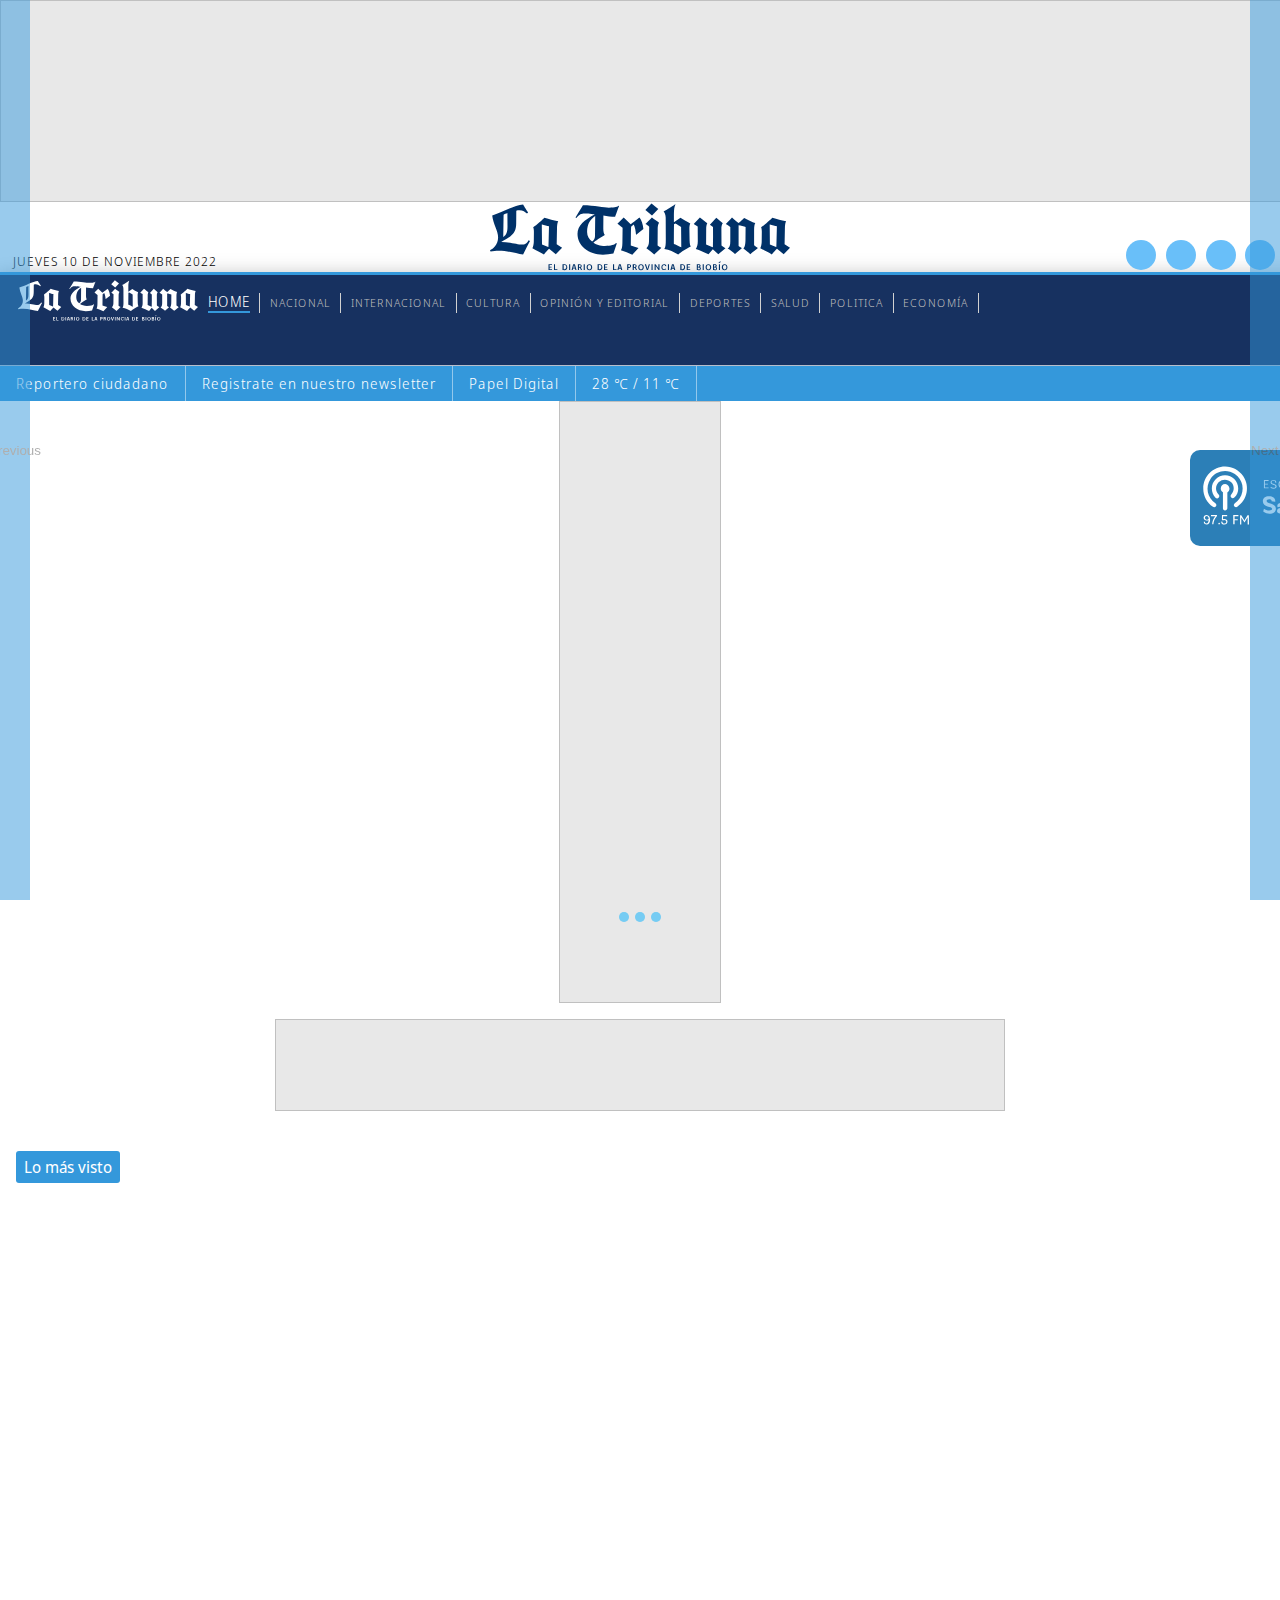
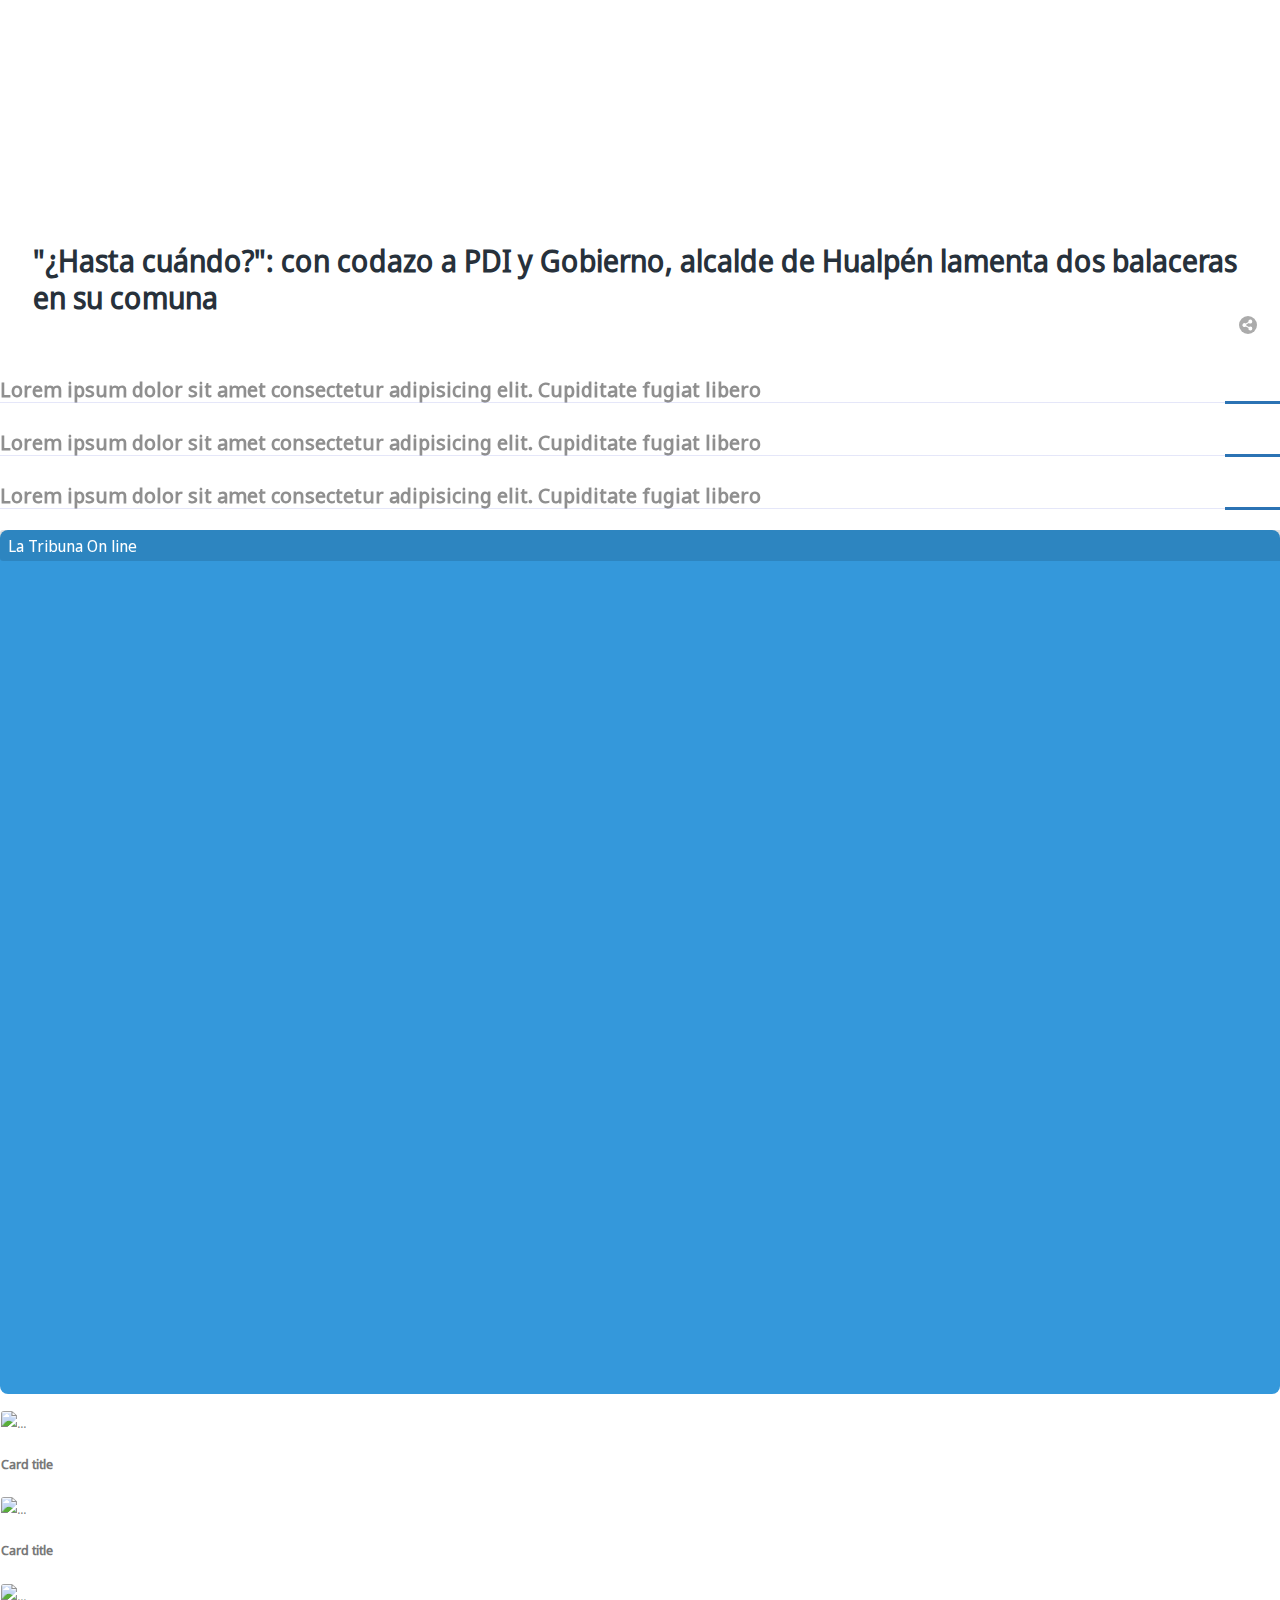
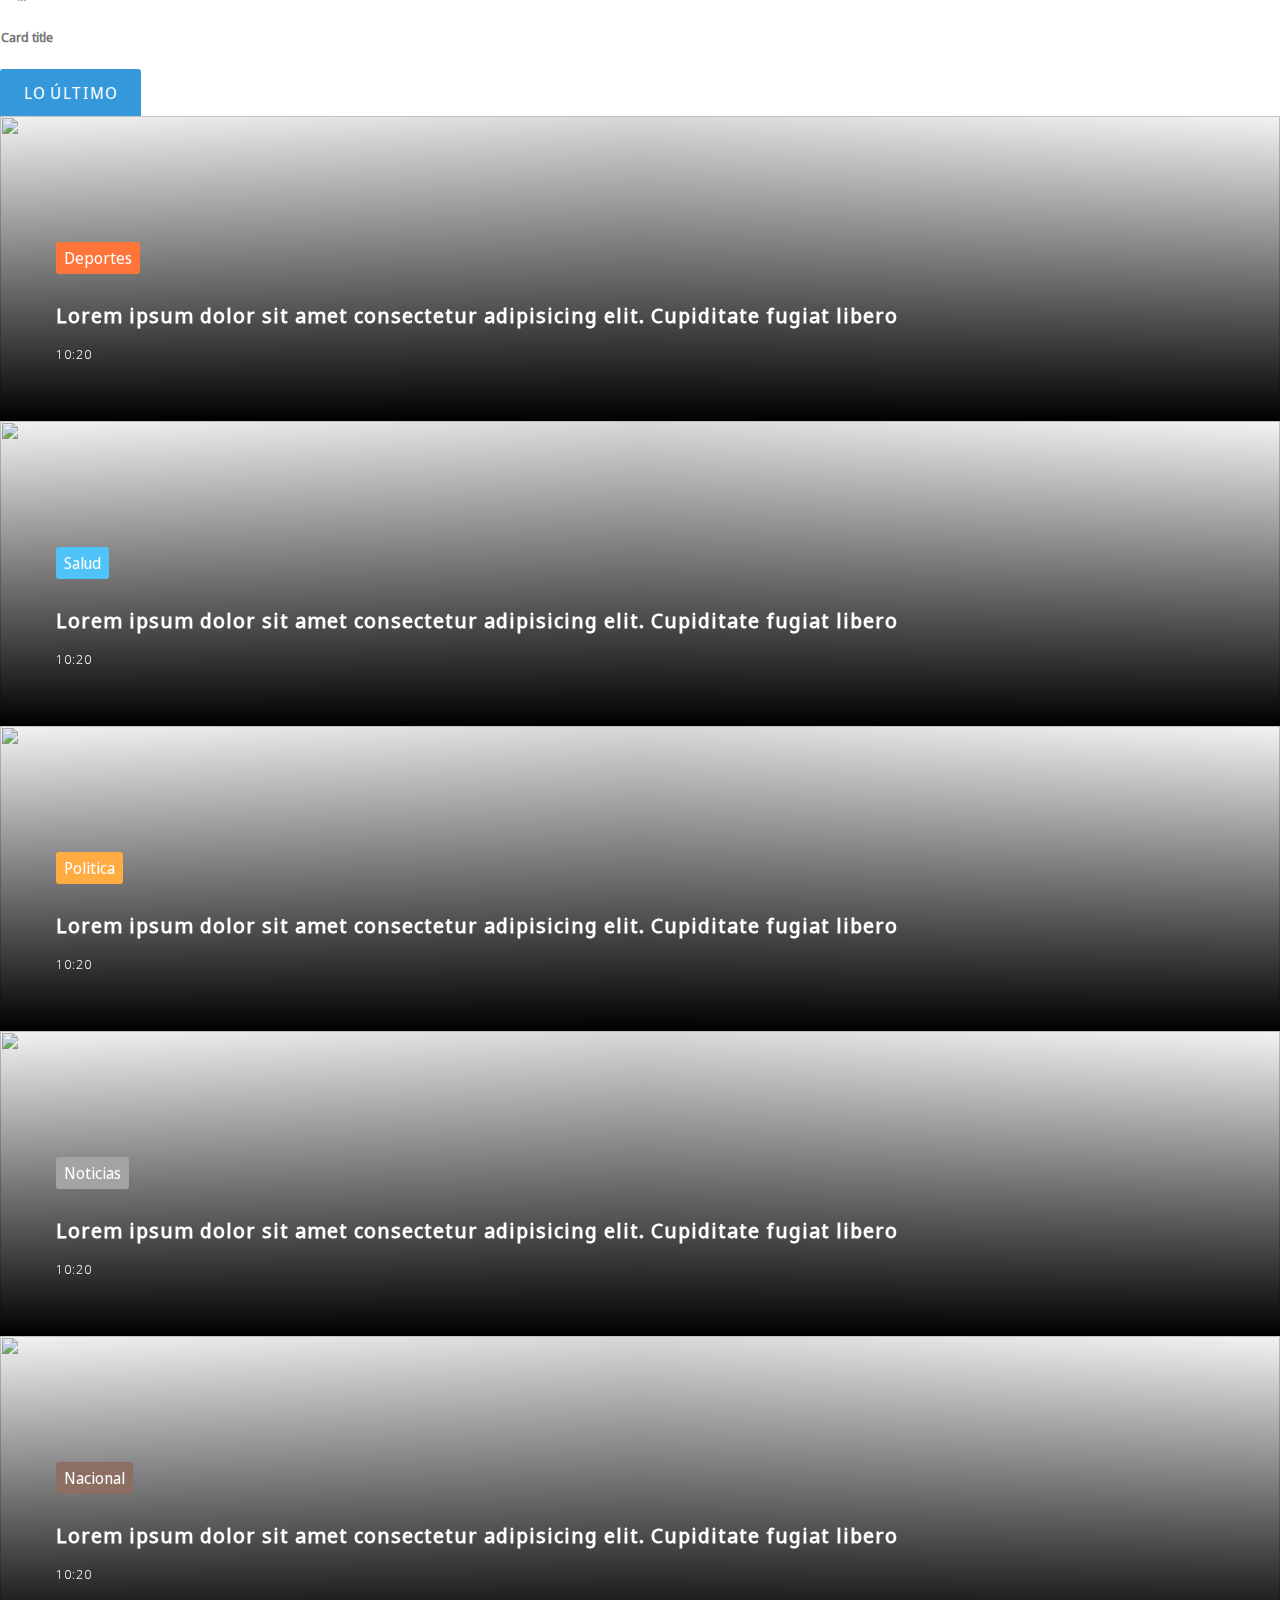
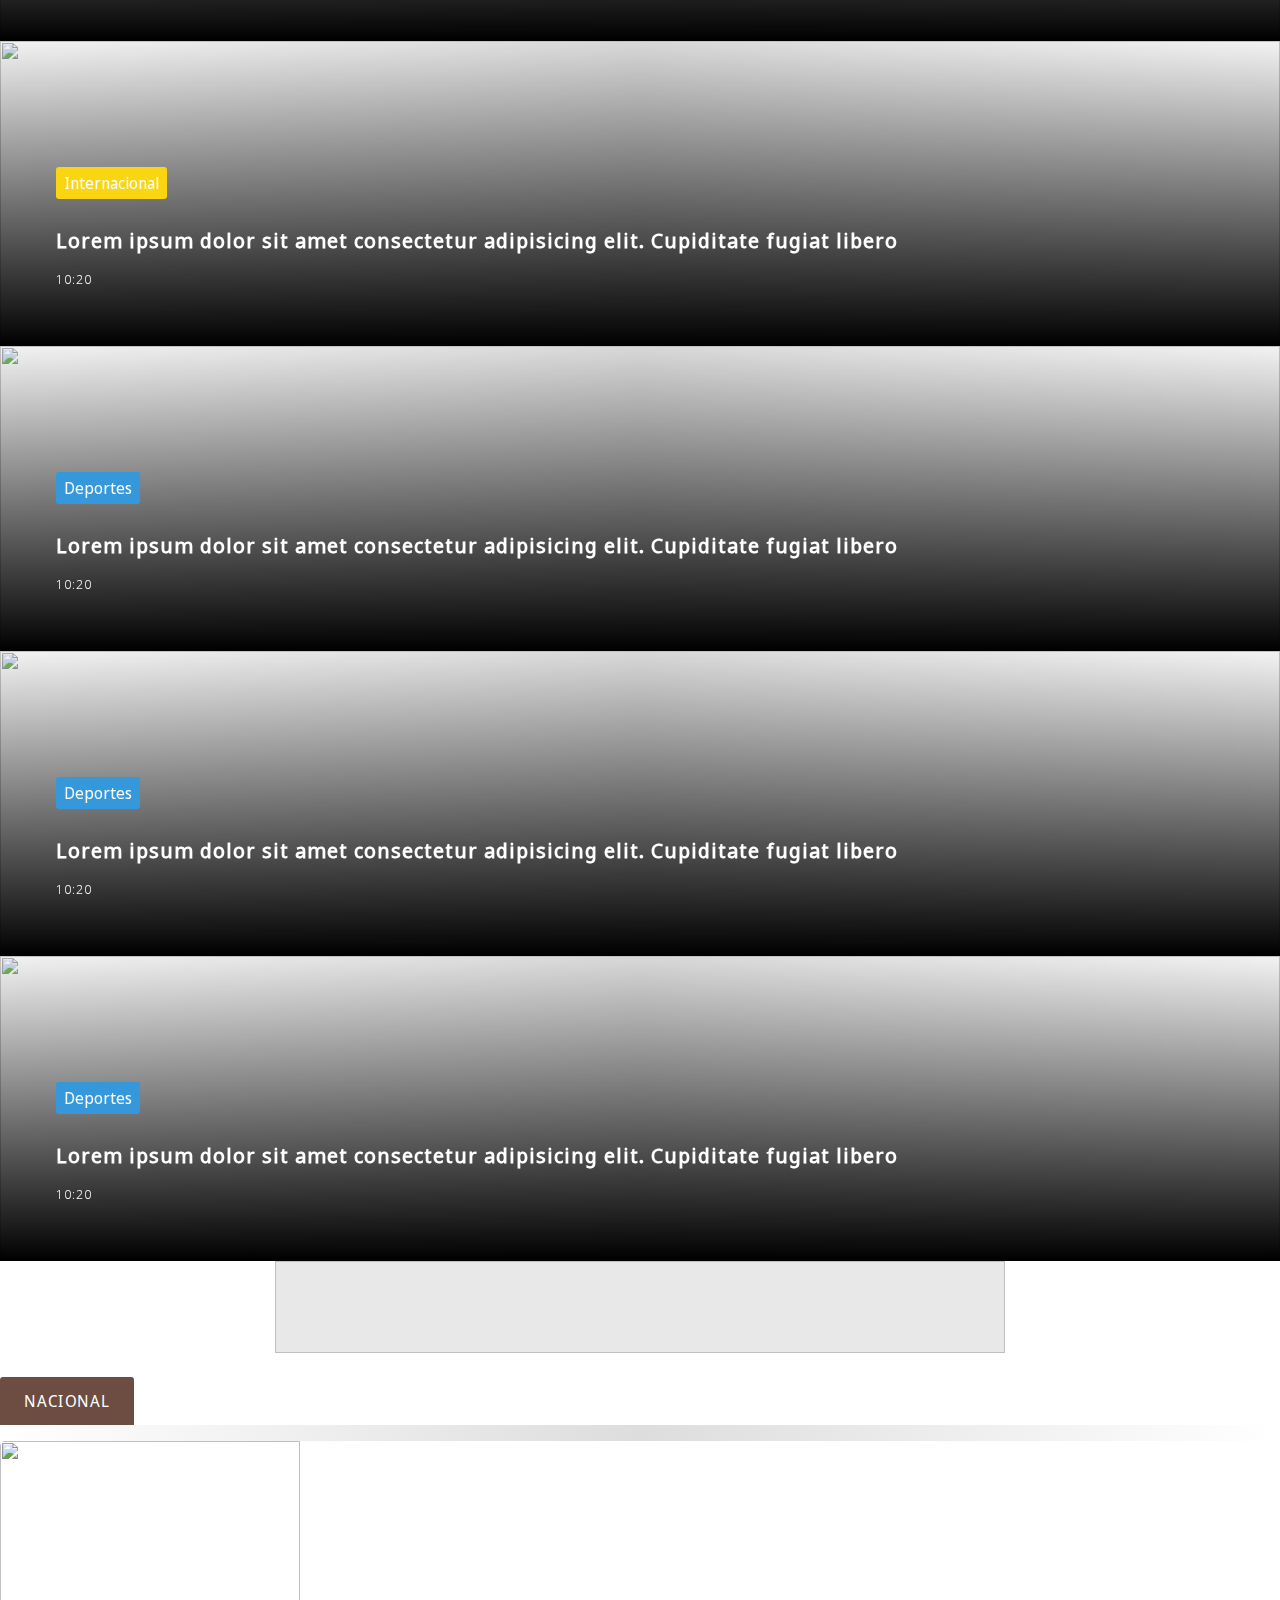
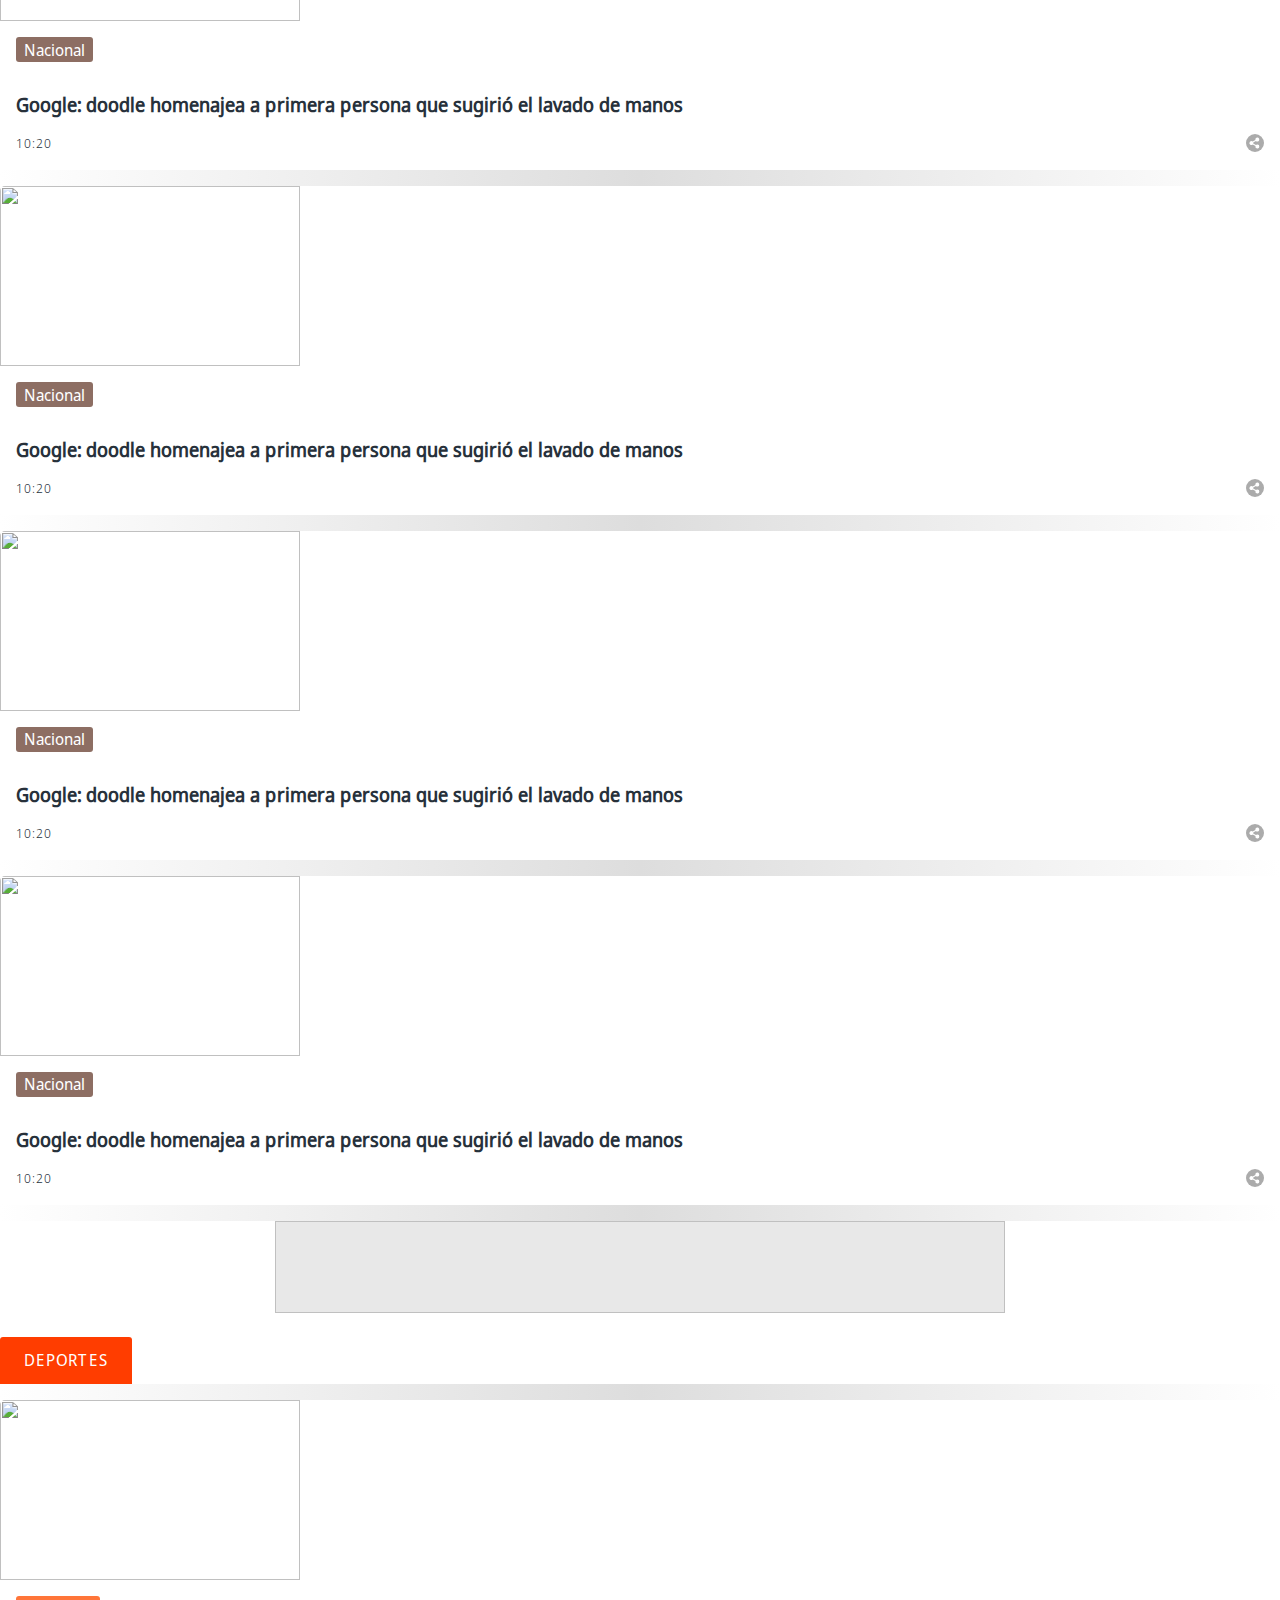
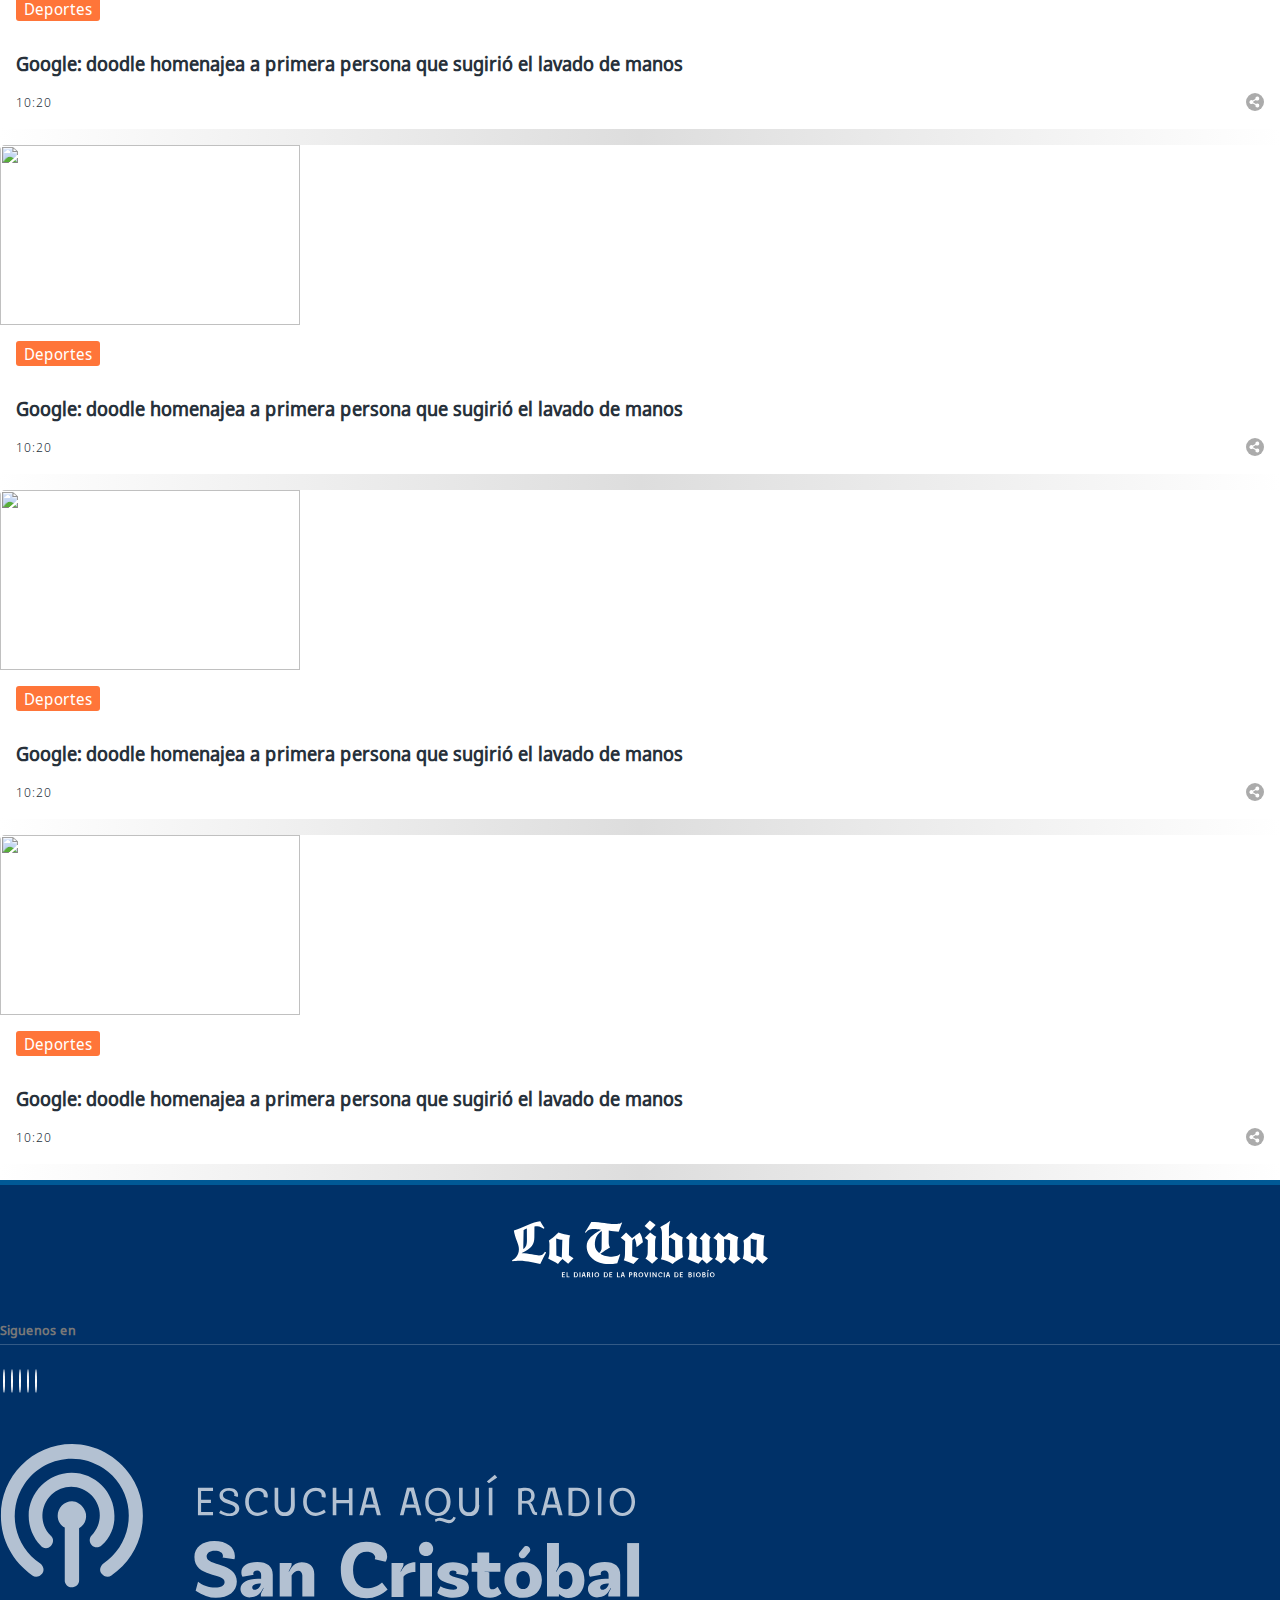
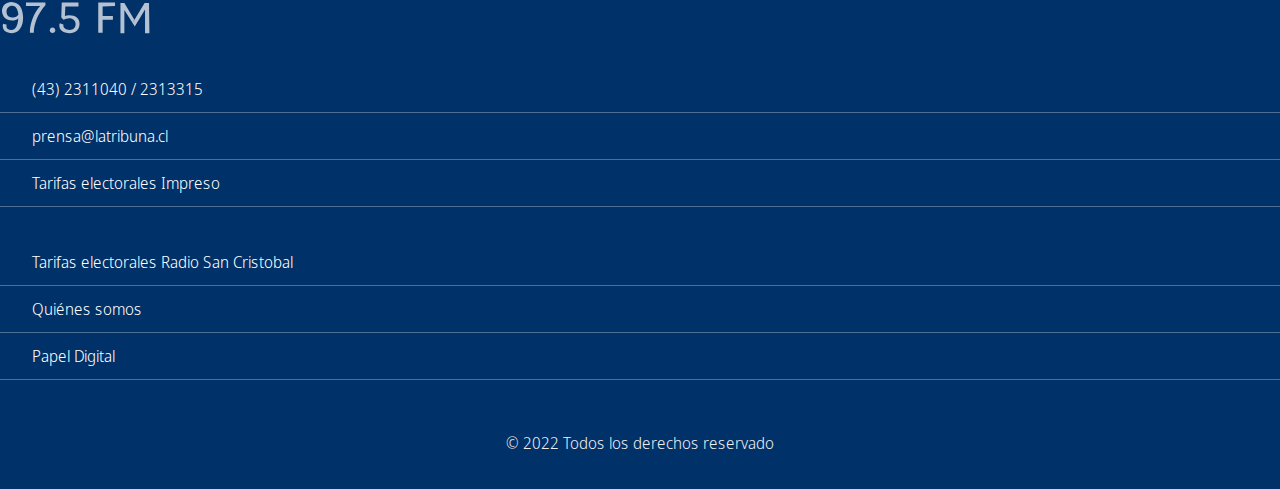
==== index.html @ 20e15575 "Se guardan los cambios" ====
<!DOCTYPE html>
<html lang="en">
<head>
	<meta charset="UTF-8">
	<title>La Tribuna</title>
	<meta name="viewport" content="width=device-width, initial-scale=1  maximum-scale=1 user-scalable=no">
	<meta name="mobile-web-app-capable" content="yes">
	<meta name="apple-mobile-web-app-capable" content="yes">
	<meta name="apple-touch-fullscreen" content="yes">
	<meta name="HandheldFriendly" content="True">
	<link href="https://cdn.jsdelivr.net/npm/bootstrap@5.2.2/dist/css/bootstrap.min.css" rel="stylesheet" integrity="sha384-Zenh87qX5JnK2Jl0vWa8Ck2rdkQ2Bzep5IDxbcnCeuOxjzrPF/et3URy9Bv1WTRi" crossorigin="anonymous">
	
	<link rel="shortcut icon" href="img/favicon.png">
	<link rel="stylesheet" href="css/main.css">
</head>
<body>

	<!-- INICIO HEADER -->
	<header>
		<!-- INICIO DE ADS SUPERIOR -->
		<div class="infoAdd">

		</div>
		<!-- CIERRE DE ADS SUPERIOR -->
		<div class="logoHeader container py-3">
			<div class="logoHeader__date">
				<p>Jueves 10 de Noviembre 2022</p>
			</div>
			<div class="logoHeader__img">
				<img src="./img/logo-header-azul.svg" alt="La Tribuna">
			</div>
			<div class="logoHeader__redes">
				<div class="logoHeader__redes-content">
					<a href="" class="redes"><i class="fa fa-facebook"></i></a>
					<a href="" class="redes"><i class="fa fa-twitter"></i></a>
					<a href="" class="redes"><i class="fa fa-instagram"></i></a>
					<a href="" class="redes"><i class="fa-brands fa-youtube"></i></a>
				</div>
			</div>
		</div>
	
		<nav id="nav" class="navbar navbar-dark bg-dark">
				<div class="container d-flex justify-content-start">
	
				 <div class="brandMenu">
	
					  <a class="navbar-brand d-none" href="#">
						<img src="./img/logo-header.svg" alt="La Tribuna" width="180">
					  </a>
			
					  <ul class="menu">
						<li>
						  <a href="#" class="active" >Home</a>
						</li>
						<li class="btn-group dropdown-toggle" data-bs-toggle="dropdown" data-bs-auto-close="true" aria-expanded="false">
						  <a href="#" target="_blank">Nacional</a>
						  <ul class="dropdown-menu">
							<li><a class="dropdown-item" href="#">Menu item</a></li>
							<li><a class="dropdown-item" href="#">Menu item</a></li>
							<li><a class="dropdown-item" href="#">Menu item</a></li>
						  </ul>
						</li>
						<li>
						  <a href="#" target="_blank">Internacional</a>
						</li>
						<li>
						  <a href="#" target="_blank">Cultura</a>
						</li>
						<li>
						  <a href="#" target="_blank">Opinión y editorial</a>
						</li>
						<li>
						  <a href="#" target="_blank">Deportes</a>
						</li>
						<li>
						  <a href="#" target="_blank">Salud</a>
						</li>
						<li>
						  <a href="#" target="_blank">Politica</a>
						</li>
						<li>
						  <a href="#" target="_blank">Economía</a>
						</li>
						<!-- <li>
						  <a href="#" target="_blank">Policial</a>
						</li> -->
					  </ul>
					 
				 </div>
			
				</div>
			</nav>
			<div class="redesComunidad">
				<div class="container otro">
					<ul class="opcionesRedes">
						<li><a href="#" target="_blank"><i class="fa-regular fa-message"></i> Reportero ciudadano</a></li>
						<li><a href="#" target="_blank"><i class="fa-solid fa-newspaper"></i> Registrate en nuestro newsletter</a></li>
						<li><a href="#" target="_blank"><i class="fa-regular fa-note-sticky"></i> Papel Digital</a></li>
						<li><a href="#" target="_blank"><i class="fa-solid fa-cloud-sun-rain"></i> 28 &#8451 / 11 &#8451</a></li>
					</ul>
				</div>
			</div>
	
		
		<div id="mierda">
		<nav id="nav" class="navbar navbar-dark bg-dark">
			<div class="container d-flex justify-content-start">

			 <div class="brandMenu">

				  <a class="navbar-brand" href="#">
					<img src="./img/logo-header.svg" alt="La Tribuna" width="180">
				  </a>
		
				  <ul class="menu">
					<li>
					  <a href="#" class="active">Home</a>
					</li>
					<li class="btn-group dropdown-toggle" data-bs-toggle="dropdown" data-bs-auto-close="true" aria-expanded="false">
					  <a href="#" target="_blank">Nacional</a>
					  <ul class="dropdown-menu">
						<li><a class="dropdown-item" href="#">Menu item</a></li>
						<li><a class="dropdown-item" href="#">Menu item</a></li>
						<li><a class="dropdown-item" href="#">Menu item</a></li>
					  </ul>
					</li>
					<li>
					  <a href="#" target="_blank">Internacional</a>
					</li>
					<li>
					  <a href="#" target="_blank">Cultura</a>
					</li>
					<li>
					  <a href="#" target="_blank">Opinión y editorial</a>
					</li>
					<li>
					  <a href="#" target="_blank">Deportes</a>
					</li>
					<li>
					  <a href="#" target="_blank">Salud</a>
					</li>
					<li>
					  <a href="#" target="_blank">Politica</a>
					</li>
					<li>
					  <a href="#" target="_blank">Economía</a>
					</li>
				  </ul>
				 
			 </div>
		
			  
			  <!-- <button class="navbar-toggler" type="button" data-bs-toggle="offcanvas" data-bs-target="#offcanvasDarkNavbar" aria-controls="offcanvasDarkNavbar">
				<span class="navbar-toggler-icon"></span>
			  </button>

			  <div class="offcanvas offcanvas-end text-bg-dark" tabindex="-1" id="offcanvasDarkNavbar" aria-labelledby="offcanvasDarkNavbarLabel">
				<div class="offcanvas-header">
				  <button type="button" class="btn-close btn-close-white" data-bs-dismiss="offcanvas" aria-label="Close"></button>
				</div>
				<div class="offcanvas-body">
					<div class="pronostico">
						<h4>28 &#8451</h4>
						<span>28 &#8451 / 11 &#8451</span>
						<a href="#" target="_blank"><i class="fa-solid fa-link"></i> Ver pronostico</a>
					</div>
					<form class="d-flex mb-4" role="search">
						<input class="form-control me-2" type="search" placeholder="Buscar" aria-label="Search">
						<button class="btn btn-success" type="submit">Buscar</button>
					  </form>
				  <ul class="navbar-nav justify-content-end flex-grow-1 pe-3">
					<li class="nav-item">
					  <a class="nav-link active" aria-current="page" href="#"><i class="fa-regular fa-message"></i> Reportero ciudadano</a>
					</li>
					<li class="nav-item">
					  <a class="nav-link active" href="#"><i class="fa-solid fa-newspaper"></i> Registrate en nuestro newsletter</a>
					</li>
					<li class="nav-item">
						<a class="nav-link active" href="#"><i class="fa-solid fa-tower-cell"></i> Escucha aquí radio San Cristobal</a>
					</li>
				  </ul>
	
				</div>
			  </div> -->


			</div>
		</nav>
		<div class="redesComunidad">
			<div class="container otro">
				<ul class="opcionesRedes">
					<li><a href="#" target="_blank"><i class="fa-regular fa-message"></i> Reportero ciudadano</a></li>
					<li><a href="#" target="_blank"><i class="fa-solid fa-newspaper"></i> Registrate en nuestro newsletter</a></li>
					<li><a href="#" target="_blank"><i class="fa-regular fa-note-sticky"></i> Papel Digital</a></li>
					<li><a href="#" target="_blank"><i class="fa-solid fa-cloud-sun-rain"></i> 28 &#8451 / 11 &#8451</a></li>
				</ul>
			</div>
		</div>

		</div>
	
		
	</header>
	<!-- CIERRE HEADER -->

	<!-- INICIO DE RADIO -->
	<div class="radio">
		<a href="#" target="_blank">
			<img src="./img/radio-san-cristobal-white.svg" alt="">
		</a>
	 </div>
	<!-- CIERRE DE RADIO -->
	<div class="container">
		<div class="row">
			<div class="col-2 pt-4">
				<div class="infoAdd__160-600" style="position: sticky; top: 120px;"></div>
			</div>
			<div class="col-10">
				<section class="my-4">
					<div class="container">
						<div class="row">
							<div class="col-12">
								<div class="infoAdd__90-728"></div>
							</div>
						</div>
						<div class="row">
			
							<!-- INICIO DE COL-8 -->
							<div class="col-8">
								<!-- INICIO SECTION CARD -->
								<section class="section section-gran-titular">
								
									<article class="article main-article">
										<div class="article-image" style="background-image: url(https://media.biobiochile.cl/wp-content/uploads/2022/11/alcalde-hualpen-lamenta-balaceras-criticas-gobierno-750x400.jpg)">
											<div class="category" style="position: absolute;top: 1rem;left: 1rem;">
												<a href="#" target="_blank">Lo más visto</a>
											</div>
										</div>
										<div class="article-text-container">
											<h2 class="article-title">
												"¿Hasta cuándo?": con codazo a PDI y Gobierno, alcalde de Hualpén lamenta dos balaceras en su comuna
											</h2>
											<div class="dateShare mt-3">
												<time class="text-secondary"><i class="fa-regular fa-clock"></i> 10:20</time>
				
												<div class="share-tool">
													<div class="despliega-redes">
														<a href="#" title="Compartir esta nota en Facebook"><i class="fa-brands fa-square-facebook"></i></a>
														<a href="#" title="¡Tuitealo!"><i class="fa-brands fa-square-twitter"></i></a>
														<a href="#" title="Compartir esta nota en Whatsapp"><i class="fa-brands fa-square-whatsapp"></i></a>
													</div>
													<div class="icono-compartir"></div>
												</div>
											</div>
										</div>
									</article>
								</section>
								<!-- CIERRE SECTION CARD -->
			
								<!-- INICIO DE ULTIMAS NOTICIAS -->
								<div id="carouselIndicators" class="carousel slide container" data-bs-ride="true">
			
									<div class="carousel-indicators">
										<button type="button" data-bs-target="#carouselIndicators" data-bs-slide-to="0" class="active" aria-current="true" aria-label="Slide 1"></button>
										<button type="button" data-bs-target="#carouselIndicators" data-bs-slide-to="1" aria-label="Slide 2"></button>
										<button type="button" data-bs-target="#carouselIndicators" data-bs-slide-to="2" aria-label="Slide 3"></button>
									</div>
									<div class="carousel-inner">
									<div class="carousel-item active">
										<div class="row">
											<div class="col-md-12">
												<h2 class="text-center bottom-separator py-3"><a href="#">Lorem ipsum dolor sit amet consectetur adipisicing elit. Cupiditate fugiat libero</a></h2>
											</div>
										</div>
									</div>
									<div class="carousel-item">
										<div class="row">
											<div class="col-md-12">
												<h2 class="text-center bottom-separator py-3"><a href="#">Lorem ipsum dolor sit amet consectetur adipisicing elit. Cupiditate fugiat libero</a></h2>	
											</div>
										</div>
									</div>
									<div class="carousel-item">
										<div class="row">
											<div class="col-md-12">
												<h2 class="text-center bottom-separator py-3"><a href="#">Lorem ipsum dolor sit amet consectetur adipisicing elit. Cupiditate fugiat libero</a></h2>
											</div>
										</div>
									</div>
									</div>
								</div>
								<!-- CIERRE DE ULTIMAS NOTICIAS -->
							
								
							</div>
							<!-- CIERRE DE COL-8 -->
			
							<div class="col-4">
								<!-- INICIO DE SEÑAL ONLINE -->
								<div id="online_laTribuna">
									<!-- CIERRE DE SEÑAL ONLINE -->
									<div class="containerIframe">
										<div class="category">
											<a href="#" target="_blank"><i class="fa-regular fa-circle-play"></i> La Tribuna On line</a>
										</div>
										<iframe class="responsive-iframe" src="https://player.vimeo.com/video/82481183?background=1" frameborder="0" allow="autoplay"></iframe>
									</div>
									<!-- INICIO DE EDICION IMPRESA -->
								</div>
			
			
								<div id="carouselIndicatorsEdicionImpresa" class="carousel slide container" data-bs-ride="true">
			
									<div class="carousel-indicators">
										<button type="button" data-bs-target="#carouselIndicatorsEdicionImpresa" data-bs-slide-to="0" class="active" aria-current="true" aria-label="Slide 1"></button>
										<button type="button" data-bs-target="#carouselIndicatorsEdicionImpresa" data-bs-slide-to="1" aria-label="Slide 2"></button>
										<button type="button" data-bs-target="#carouselIndicatorsEdicionImpresa" data-bs-slide-to="2" aria-label="Slide 3"></button>
									</div>
									<div class="carousel-inner">
									<div class="carousel-item active">
										<div class="row">
											<div class="col-md-12">
												<div class="card">
													<img src="http://placehold.jp/200x240.png" class="card-img-top" alt="...">
													<div class="card-body text-center">
													  <h5 class="card-title">Card title</h5>
													</div>
												</div>
											</div>
										</div>
									</div>
									<div class="carousel-item">
										<div class="row">
											<div class="col-md-12">
												<div class="card">
													<img src="http://placehold.jp/200x240.png" class="card-img-top" alt="...">
													<div class="card-body text-center">
													  <h5 class="card-title">Card title</h5>
													</div>
												</div>	
											</div>
										</div>
									</div>
									<div class="carousel-item">
										<div class="row">
											<div class="col-md-12">
												<div class="card">
													<img src="http://placehold.jp/200x240.png" class="card-img-top" alt="...">
													<div class="card-body text-center">
													  <h5 class="card-title">Card title</h5>
													</div>
												</div>
											</div>
										</div>
									</div>
									</div>
								</div>
								<!-- CIERRE DE EDICION IMPRESA -->
							</div>
						</div>
					</div>
				</section>
			
				<!-- INICIO SECTION LO ULTIMO -->
				<div class="headerSection container mt-5">
					<div class="category">
						<a href="#" target="_blank">Lo último</a>
					</div>
				</div>
				<section class="bodySection bgGrey">
					
				<div class="container py-3">
				<div class="row">
								<!-- INICIO DE LO ULTIMO -->
				<div id="carouselExampleIndicators" class="carousel slide container mt-3" data-bs-ride="true">
				
					<div class="carousel-inner">
					 
					  <div class="carousel-item active">
						<div class="row">
							<div class="col-md-4">
								<div class="contentInfoUltimasNoticias">
									<img src="https://media.biobiochile.cl/wp-content/uploads/2022/11/latam-pilotos-750x400.jpg" alt="">
									<div class="contentInfoUltimasNoticias__info">
										<div class="category deportes_secondary">
											<a href="#" target="_blank">Deportes</a>
										</div>
										<h2><a href="#">Lorem ipsum dolor sit amet consectetur adipisicing elit. Cupiditate fugiat libero</a></h2>
										
										<div class="dateShare">
											<time><i class="fa-regular fa-clock"></i> 10:20</time>
			
											<div class="share-tool">
												<div class="despliega-redes">
													<a href="#" title="Compartir esta nota en Facebook"><i class="fa-brands fa-square-facebook"></i></a>
													<a href="#" title="¡Tuitealo!"><i class="fa-brands fa-square-twitter"></i></a>
													<a href="#" title="Compartir esta nota en Whatsapp"><i class="fa-brands fa-square-whatsapp"></i></a>
												</div>
												<div class="icono-compartir"></div>
											</div>
										</div>
							
									</div>
								</div>
							</div>
							<div class="col-md-4">
								<div class="contentInfoUltimasNoticias">
									<img src="https://media.biobiochile.cl/wp-content/uploads/2022/11/fach-alto-mando-2023-750x400.jpg" alt="">
									<div class="contentInfoUltimasNoticias__info">
										<div class="category salud_secondary">
											<a href="#" target="_blank">Salud</a>
										</div>
										<h2><a href="#">Lorem ipsum dolor sit amet consectetur adipisicing elit. Cupiditate fugiat libero</a></h2>
										<div class="dateShare">
											<time><i class="fa-regular fa-clock"></i> 10:20</time>
			
											<div class="share-tool">
												<div class="despliega-redes">
													<a href="#" title="Compartir esta nota en Facebook"><i class="fa-brands fa-square-facebook"></i></a>
													<a href="#" title="¡Tuitealo!"><i class="fa-brands fa-square-twitter"></i></a>
													<a href="#" title="Compartir esta nota en Whatsapp"><i class="fa-brands fa-square-whatsapp"></i></a>
												</div>
												<div class="icono-compartir"></div>
											</div>
										</div>
									</div>
								</div>
							</div>
							<div class="col-md-4">
								<div class="contentInfoUltimasNoticias">
									<img src="https://media.biobiochile.cl/wp-content/uploads/2022/11/acuerdo-constitucional-2-750x400.png" alt="">
									<div class="contentInfoUltimasNoticias__info">
										<div class="category politica_secondary">
											<a href="#" target="_blank">Politica</a>
										</div>
										<h2><a href="#">Lorem ipsum dolor sit amet consectetur adipisicing elit. Cupiditate fugiat libero</a></h2>
										<div class="dateShare">
											<time><i class="fa-regular fa-clock"></i> 10:20</time>
			
											<div class="share-tool">
												<div class="despliega-redes">
													<a href="#" title="Compartir esta nota en Facebook"><i class="fa-brands fa-square-facebook"></i></a>
													<a href="#" title="¡Tuitealo!"><i class="fa-brands fa-square-twitter"></i></a>
													<a href="#" title="Compartir esta nota en Whatsapp"><i class="fa-brands fa-square-whatsapp"></i></a>
												</div>
												<div class="icono-compartir"></div>
											</div>
										</div>
									</div>
								</div>
							</div>
						</div>
					  </div>
					  <div class="carousel-item">
						<div class="row">
							<div class="col-md-4">
								<div class="contentInfoUltimasNoticias">
									<img src="https://media.biobiochile.cl/wp-content/uploads/2022/11/latam-pilotos-750x400.jpg" alt="">
									<div class="contentInfoUltimasNoticias__info">
										<div class="category noticias_secondary">
											<a href="#" target="_blank">Noticias</a>
										</div>
										<h2><a href="#">Lorem ipsum dolor sit amet consectetur adipisicing elit. Cupiditate fugiat libero</a></h2>
										<div class="dateShare">
											<time><i class="fa-regular fa-clock"></i> 10:20</time>
			
											<div class="share-tool">
												<div class="despliega-redes">
													<a href="#" title="Compartir esta nota en Facebook"><i class="fa-brands fa-square-facebook"></i></a>
													<a href="#" title="¡Tuitealo!"><i class="fa-brands fa-square-twitter"></i></a>
													<a href="#" title="Compartir esta nota en Whatsapp"><i class="fa-brands fa-square-whatsapp"></i></a>
												</div>
												<div class="icono-compartir"></div>
											</div>
										</div>
									</div>
								</div>
							</div>
							<div class="col-md-4">
								<div class="contentInfoUltimasNoticias">
									<img src="https://media.biobiochile.cl/wp-content/uploads/2022/11/fach-alto-mando-2023-750x400.jpg" alt="">
									<div class="contentInfoUltimasNoticias__info">
										<div class="category nacional_secondary">
											<a href="#" target="_blank">Nacional</a>
										</div>
										<h2><a href="#">Lorem ipsum dolor sit amet consectetur adipisicing elit. Cupiditate fugiat libero</a></h2>
										<div class="dateShare">
											<time><i class="fa-regular fa-clock"></i> 10:20</time>
			
											<div class="share-tool">
												<div class="despliega-redes">
													<a href="#" title="Compartir esta nota en Facebook"><i class="fa-brands fa-square-facebook"></i></a>
													<a href="#" title="¡Tuitealo!"><i class="fa-brands fa-square-twitter"></i></a>
													<a href="#" title="Compartir esta nota en Whatsapp"><i class="fa-brands fa-square-whatsapp"></i></a>
												</div>
												<div class="icono-compartir"></div>
											</div>
										</div>
									</div>
								</div>
							</div>
							<div class="col-md-4">
								<div class="contentInfoUltimasNoticias">
									<img src="https://media.biobiochile.cl/wp-content/uploads/2022/11/acuerdo-constitucional-2-750x400.png" alt="">
									<div class="contentInfoUltimasNoticias__info">
										<div class="category internacional_secondary">
											<a href="#" target="_blank">Internacional</a>
										</div>
										<h2><a href="#">Lorem ipsum dolor sit amet consectetur adipisicing elit. Cupiditate fugiat libero</a></h2>
										<div class="dateShare">
											<time><i class="fa-regular fa-clock"></i> 10:20</time>
			
											<div class="share-tool">
												<div class="despliega-redes">
													<a href="#" title="Compartir esta nota en Facebook"><i class="fa-brands fa-square-facebook"></i></a>
													<a href="#" title="¡Tuitealo!"><i class="fa-brands fa-square-twitter"></i></a>
													<a href="#" title="Compartir esta nota en Whatsapp"><i class="fa-brands fa-square-whatsapp"></i></a>
												</div>
												<div class="icono-compartir"></div>
											</div>
										</div>
									</div>
								</div>
							</div>
				
						</div>
					  </div>
					  <div class="carousel-item">
						<div class="row">
							<div class="col-md-4">
								<div class="contentInfoUltimasNoticias">
									<img src="https://media.biobiochile.cl/wp-content/uploads/2022/11/latam-pilotos-750x400.jpg" alt="">
									<div class="contentInfoUltimasNoticias__info">
										<div class="category">
											<a href="#" target="_blank">Deportes</a>
										</div>
										<h2><a href="#">Lorem ipsum dolor sit amet consectetur adipisicing elit. Cupiditate fugiat libero</a></h2>
										<div class="dateShare">
											<time><i class="fa-regular fa-clock"></i> 10:20</time>
			
											<div class="share-tool">
												<div class="despliega-redes">
													<a href="#" title="Compartir esta nota en Facebook"><i class="fa-brands fa-square-facebook"></i></a>
													<a href="#" title="¡Tuitealo!"><i class="fa-brands fa-square-twitter"></i></a>
													<a href="#" title="Compartir esta nota en Whatsapp"><i class="fa-brands fa-square-whatsapp"></i></a>
												</div>
												<div class="icono-compartir"></div>
											</div>
										</div>
									</div>
								</div>
							</div>
							<div class="col-md-4">
								<div class="contentInfoUltimasNoticias">
									<img src="https://media.biobiochile.cl/wp-content/uploads/2022/11/fach-alto-mando-2023-750x400.jpg" alt="">
									<div class="contentInfoUltimasNoticias__info">
										<div class="category">
											<a href="#" target="_blank">Deportes</a>
										</div>
										<h2><a href="#">Lorem ipsum dolor sit amet consectetur adipisicing elit. Cupiditate fugiat libero</a></h2>
										<div class="dateShare">
											<time><i class="fa-regular fa-clock"></i> 10:20</time>
			
											<div class="share-tool">
												<div class="despliega-redes">
													<a href="#" title="Compartir esta nota en Facebook"><i class="fa-brands fa-square-facebook"></i></a>
													<a href="#" title="¡Tuitealo!"><i class="fa-brands fa-square-twitter"></i></a>
													<a href="#" title="Compartir esta nota en Whatsapp"><i class="fa-brands fa-square-whatsapp"></i></a>
												</div>
												<div class="icono-compartir"></div>
											</div>
										</div>
									</div>
								</div>
							</div>
							<div class="col-md-4">
								<div class="contentInfoUltimasNoticias">
									<img src="https://media.biobiochile.cl/wp-content/uploads/2022/11/acuerdo-constitucional-2-750x400.png" alt="">
									<div class="contentInfoUltimasNoticias__info">
										<div class="category">
											<a href="#" target="_blank">Deportes</a>
										</div>
										<h2><a href="#">Lorem ipsum dolor sit amet consectetur adipisicing elit. Cupiditate fugiat libero</a></h2>
										<div class="dateShare">
											<time><i class="fa-regular fa-clock"></i> 10:20</time>
			
											<div class="share-tool">
												<div class="despliega-redes">
													<a href="#" title="Compartir esta nota en Facebook"><i class="fa-brands fa-square-facebook"></i></a>
													<a href="#" title="¡Tuitealo!"><i class="fa-brands fa-square-twitter"></i></a>
													<a href="#" title="Compartir esta nota en Whatsapp"><i class="fa-brands fa-square-whatsapp"></i></a>
												</div>
												<div class="icono-compartir"></div>
											</div>
										</div>
									</div>
								</div>
							</div>
				
						</div>
					  </div>
					  <button class="carousel-control-prev" type="button" data-bs-target="#carouselExampleIndicators" data-bs-slide="prev">
						<span class="carousel-control-prev-icon" aria-hidden="true"></span>
						<span class="visually-hidden">Previous</span>
					  </button>
					  <button class="carousel-control-next" type="button" data-bs-target="#carouselExampleIndicators" data-bs-slide="next">
						<span class="carousel-control-next-icon" aria-hidden="true"></span>
						<span class="visually-hidden">Next</span>
					  </button>
					</div>
				
				</div>
				<!-- CIERRE DE LO ULTIMO -->
						</div>
					</div>
				</section>
			
				<!-- INICIO DE ADDS  -->
				<div class="container">
					<div class="row">
						<div class="col-12">
							<div class="infoAdd__90-728 mt-5"></div>
						</div>
					</div>
				</div>
				<!-- CIERRE DE ADDS  -->
			
				<!-- INICIO SECTION -->
				<div class="headerSection container">
					<div class="category nacional_primary">
						<a href="#" target="_blank">Nacional</a>
					</div>
				</div>
			
				<section class="bodySection bgGrey">
					
					<div class="container py-3">
			
						<div class="row">
							<div class="col-md-12">
								<div class="row">

									<div class="col-md-3">
										<div class="cardSection">
												<img src="https://media.biobiochile.cl/wp-content/uploads/2022/11/balacera-cercanias-colegio-estudiantes-750x400.jpg" alt="">
												<div class="cardSection__text">
													<div class="category nacional_secondary">
														<a href="#" target="_blank">Nacional</a>
													</div>
													<h2><a href="#" target="_blank">Google: doodle homenajea a primera persona que sugirió el lavado de manos</a></h2>
													<div class="dateShare">
														<time><i class="fa-regular fa-clock"></i> 10:20</time>
														<div class="share-tool">
															<div class="despliega-redes">
																<a href="#" title="Compartir esta nota en Facebook"><i class="fa-brands fa-square-facebook"></i></a>
																<a href="#" title="¡Tuitealo!"><i class="fa-brands fa-square-twitter"></i></a>
																<a href="#" title="Compartir esta nota en Whatsapp"><i class="fa-brands fa-square-whatsapp"></i></a>
															</div>
															<div class="icono-compartir"></div>
														</div>
													</div>
												</div>
											</div>
									</div>
					
									<div class="col-md-3">
											<div class="cardSection">
												<img src="https://media.biobiochile.cl/wp-content/uploads/2022/11/balacera-cercanias-colegio-estudiantes-750x400.jpg" alt="">
												<div class="cardSection__text">
													<div class="category nacional_secondary">
														<a href="#" target="_blank">Nacional</a>
													</div>
													<h2><a href="#" target="_blank">Google: doodle homenajea a primera persona que sugirió el lavado de manos</a></h2>
													<div class="dateShare">
														<time><i class="fa-regular fa-clock"></i> 10:20</time>
														<div class="share-tool">
															<div class="despliega-redes">
																<a href="#" title="Compartir esta nota en Facebook"><i class="fa-brands fa-square-facebook"></i></a>
																<a href="#" title="¡Tuitealo!"><i class="fa-brands fa-square-twitter"></i></a>
																<a href="#" title="Compartir esta nota en Whatsapp"><i class="fa-brands fa-square-whatsapp"></i></a>
															</div>
															<div class="icono-compartir"></div>
														</div>
													</div>
												</div>
											</div>
									</div>
					
									<div class="col-md-3">
											<div class="cardSection">
												<img src="https://media.biobiochile.cl/wp-content/uploads/2022/11/lechera-chilena-manuka-obtiene-certificacion-internacional-750x400.jpg" alt="">
												<div class="cardSection__text">
													<div class="category nacional_secondary">
														<a href="#" target="_blank">Nacional</a>
													</div>
													<h2><a href="#" target="_blank">Google: doodle homenajea a primera persona que sugirió el lavado de manos</a></h2>
													<div class="dateShare">
														<time><i class="fa-regular fa-clock"></i> 10:20</time>
														<div class="share-tool">
															<div class="despliega-redes">
																<a href="#" title="Compartir esta nota en Facebook"><i class="fa-brands fa-square-facebook"></i></a>
																<a href="#" title="¡Tuitealo!"><i class="fa-brands fa-square-twitter"></i></a>
																<a href="#" title="Compartir esta nota en Whatsapp"><i class="fa-brands fa-square-whatsapp"></i></a>
															</div>
															<div class="icono-compartir"></div>
														</div>
													</div>
												</div>
											</div>
									</div>
					
									<div class="col-md-3">
											<div class="cardSection">
												<img src="https://media.biobiochile.cl/wp-content/uploads/2022/11/balacera-cercanias-colegio-estudiantes-750x400.jpg" alt="">
												<div class="cardSection__text">
													<div class="category nacional_secondary">
														<a href="#" target="_blank">Nacional</a>
													</div>
													<h2><a href="#" target="_blank">Google: doodle homenajea a primera persona que sugirió el lavado de manos</a></h2>
													<div class="dateShare">
														<time><i class="fa-regular fa-clock"></i> 10:20</time>
														<div class="share-tool">
															<div class="despliega-redes">
																<a href="#" title="Compartir esta nota en Facebook"><i class="fa-brands fa-square-facebook"></i></a>
																<a href="#" title="¡Tuitealo!"><i class="fa-brands fa-square-twitter"></i></a>
																<a href="#" title="Compartir esta nota en Whatsapp"><i class="fa-brands fa-square-whatsapp"></i></a>
															</div>
															<div class="icono-compartir"></div>
														</div>
													</div>
												</div>
											</div>
									</div>
					
								</div>
							</div>
						</div>
					</div>
				</section>
				<!-- CIERRE SECTION -->
			
				<!-- INICIO DE ADDS  -->
					<div class="container">
						<div class="row">
							<div class="col-12">
								<div class="infoAdd__90-728 mt-5"></div>
							</div>
						</div>
					</div>
				<!-- CIERRE DE ADDS  -->
			
				<!-- INICIO SECTION -->
				<div class="headerSection container">
					<div class="category deportes_primary">
						<a href="#" target="_blank">Deportes</a>
					</div>
				</div>
			
				<section class="bodySection bgGrey">
					<div class="container py-3">
						<div class="row">
							<div class="col-md-12">
								<div class="row">

									<div class="col-md-3">
										<div class="cardSection">
												<img src="https://media.biobiochile.cl/wp-content/uploads/2022/11/balacera-cercanias-colegio-estudiantes-750x400.jpg" alt="">
												<div class="cardSection__text">
													<div class="category deportes_secondary">
														<a href="#" target="_blank">Deportes</a>
													</div>
													<h2><a href="#" target="_blank">Google: doodle homenajea a primera persona que sugirió el lavado de manos</a></h2>
													<div class="dateShare">
														<time><i class="fa-regular fa-clock"></i> 10:20</time>
														<div class="share-tool">
															<div class="despliega-redes">
																<a href="#" title="Compartir esta nota en Facebook"><i class="fa-brands fa-square-facebook"></i></a>
																<a href="#" title="¡Tuitealo!"><i class="fa-brands fa-square-twitter"></i></a>
																<a href="#" title="Compartir esta nota en Whatsapp"><i class="fa-brands fa-square-whatsapp"></i></a>
															</div>
															<div class="icono-compartir"></div>
														</div>
													</div>
												</div>
											</div>
									</div>
					
									<div class="col-md-3">
											<div class="cardSection">
												<img src="https://media.biobiochile.cl/wp-content/uploads/2022/11/balacera-cercanias-colegio-estudiantes-750x400.jpg" alt="">
												<div class="cardSection__text">
													<div class="category deportes_secondary">
														<a href="#" target="_blank">Deportes</a>
													</div>
													<h2><a href="#" target="_blank">Google: doodle homenajea a primera persona que sugirió el lavado de manos</a></h2>
													<div class="dateShare">
														<time><i class="fa-regular fa-clock"></i> 10:20</time>
														<div class="share-tool">
															<div class="despliega-redes">
																<a href="#" title="Compartir esta nota en Facebook"><i class="fa-brands fa-square-facebook"></i></a>
																<a href="#" title="¡Tuitealo!"><i class="fa-brands fa-square-twitter"></i></a>
																<a href="#" title="Compartir esta nota en Whatsapp"><i class="fa-brands fa-square-whatsapp"></i></a>
															</div>
															<div class="icono-compartir"></div>
														</div>
													</div>
												</div>
											</div>
									</div>
					
									<div class="col-md-3">
											<div class="cardSection">
												<img src="https://media.biobiochile.cl/wp-content/uploads/2022/11/lechera-chilena-manuka-obtiene-certificacion-internacional-750x400.jpg" alt="">
												<div class="cardSection__text">
													<div class="category deportes_secondary">
														<a href="#" target="_blank">Deportes</a>
													</div>
													<h2><a href="#" target="_blank">Google: doodle homenajea a primera persona que sugirió el lavado de manos</a></h2>
													<div class="dateShare">
														<time><i class="fa-regular fa-clock"></i> 10:20</time>
														<div class="share-tool">
															<div class="despliega-redes">
																<a href="#" title="Compartir esta nota en Facebook"><i class="fa-brands fa-square-facebook"></i></a>
																<a href="#" title="¡Tuitealo!"><i class="fa-brands fa-square-twitter"></i></a>
																<a href="#" title="Compartir esta nota en Whatsapp"><i class="fa-brands fa-square-whatsapp"></i></a>
															</div>
															<div class="icono-compartir"></div>
														</div>
													</div>
												</div>
											</div>
									</div>
					
									<div class="col-md-3">
											<div class="cardSection">
												<img src="https://media.biobiochile.cl/wp-content/uploads/2022/11/balacera-cercanias-colegio-estudiantes-750x400.jpg" alt="">
												<div class="cardSection__text">
													<div class="category deportes_secondary">
														<a href="#" target="_blank">Deportes</a>
													</div>
													<h2><a href="#" target="_blank">Google: doodle homenajea a primera persona que sugirió el lavado de manos</a></h2>
													<div class="dateShare">
														<time><i class="fa-regular fa-clock"></i> 10:20</time>
														<div class="share-tool">
															<div class="despliega-redes">
																<a href="#" title="Compartir esta nota en Facebook"><i class="fa-brands fa-square-facebook"></i></a>
																<a href="#" title="¡Tuitealo!"><i class="fa-brands fa-square-twitter"></i></a>
																<a href="#" title="Compartir esta nota en Whatsapp"><i class="fa-brands fa-square-whatsapp"></i></a>
															</div>
															<div class="icono-compartir"></div>
														</div>
													</div>
												</div>
											</div>
									</div>
			
								</div>
							</div>
						</div>
					</div>
				</section>
				<!-- CIERRE SECTION -->
			</div>
		</div>

	</div>

	

	<!-- INICIO DE FOOTER -->
	<!-- footer -->
	<div class="footer">
		<div class="container">
			<div class="row">
				<div class="col-12">
					<div class="about-us-foot">
						<img src="./img/logo-header.svg" alt="La Tribuna">
					</div>
				</div>
				<div class="col-md-4">
				
					<div class="col-md-12">
						<h5 class="text-white text-uppercase h6 siguenos">Siguenos en</h5>
						<div class="social-media">
							<a href=""><i class="fa fa-facebook"></i></a>
							<a href=""><i class="fa fa-twitter"></i></a>
							<a href=""><i class="fa fa-instagram"></i></a>
							<a href=""><i class="fa-brands fa-youtube"></i></a>
							<a href=""><i class="fa-solid fa-rss"></i></a>
						</div>
					</div>
					<div class="radio__footer">
						<a href="#">
							<img src="./img/radio-san-cristobal-white.svg" alt="logo">
						</a>
					</div>
				</div>

				<div class="col-md-4">
					<div class="col-md-12">
						<ul>
							<li><i class="fas fa-phone" aria-hidden="true"></i> <a href="tel:+56432311040">(43) 2311040 / 2313315</a></li>
							<li><i class="fas fa-envelope" aria-hidden="true"></i><a href="mailto:prensa@latribuna.cl"> prensa@latribuna.cl</a></li>
							<li><i class="far fa-newspaper" aria-hidden="true"></i> <a target="_blank" href="https://tarifas.servel.cl/visualizar/e00fb257cfbc2048d08678afe2abf142d3293169">Tarifas electorales Impreso</a></li>
						</ul>
					</div>
				</div>

				<div class="col-md-4">
					<ul>
						<li><i class="fas fa-globe" aria-hidden="true"></i> <a target="_blank" href="https://tarifas.servel.cl/visualizar/95ce67a95fb76ab3ab5441fd249abcbd1836d582">Tarifas electorales Radio San Cristobal</a></li>
						<li><i class="fa-solid fa-link"></i><a target="_blank" href="https://www.latribuna.cl/paginas/informacion-corporativa.html" title="Quienes Somos">Quiénes somos</a></li>
						<li><i class="fa-solid fa-link"></i><a target="_blank" href="https://diario.latribuna.cl/library" title="Papel digital">Papel Digital</a></li>
					</ul>
				</div>
			</div>
		

		
			
			<div class="copyright">
				<span>© 2022 Todos los derechos reservado </span>
			</div>
		</div>
	</div>
	<!-- end footer -->
	<!-- CIERRE DE FOOTER -->
	  



	<!-- scripts -->
	<script src="js/jquery.min.js"></script>
	<script src="https://kit.fontawesome.com/f6f28e61f7.js" crossorigin="anonymous"></script>
	<script src="https://cdn.jsdelivr.net/npm/bootstrap@5.2.2/dist/js/bootstrap.bundle.min.js" integrity="sha384-OERcA2EqjJCMA+/3y+gxIOqMEjwtxJY7qPCqsdltbNJuaOe923+mo//f6V8Qbsw3" crossorigin="anonymous"></script>
	<script src="js/main.js"></script>

</body>
</html>
---- css/main.css ----
@font-face {
    font-family: 'Noto Sans Display';
    src: url('../font/NotoSansDisplay-Light.woff') format('woff2'),
        url('../font/NotoSansDisplay-Light.woff') format('woff');
    font-weight: 300;
    font-style: normal;
    font-display: swap;
}

@font-face {
    font-family: 'Noto Sans Display';
    src: url('../font/NotoSansDisplay-Regular.woff2') format('woff2'),
        url('../font/NotoSansDisplay-Regular.woff') format('woff');
    font-weight: normal;
    font-style: normal;
    font-display: swap;
}

/* ------------------------------
  Import Google Web Font
---------------------------------*/
/* @import url('https://fonts.googleapis.com/css?family=Open+Sans:400,600,700'); */

/* ------------------------------
  General
---------------------------------*/
body {
	margin: 0;
	font-size: 16px;
	font-family: 'Noto Sans Display', sans-serif;
	background: #fff;
    /* background: #192d51; */
	background-size: cover;
	color: #787878;
	font-weight: 300;
}

.navbar{
    border-bottom: 1px solid #f0f0f0bd;
    height: 80px;
    width: 100%;
    padding: 5px 18px;
    border-top: 3px solid #3498db;
    box-shadow: 1px 7px 18px 5px rgb(0 0 0 / 25%);
}

.bg-dark {
	background-color: #173160!important;
}

.brandMenu{
	display: flex;
}

ul.menu{
	display: flex;
    margin: 0;
	padding: 0;
    list-style: none;
	align-items: center;
}

ul.menu li{
	border-right: 1px solid rgb(209, 209, 209);
    height: 20px;
    display: flex;
    align-items: center;
	padding: 0 0.6rem;
}

ul.menu li a{
	font-size: 0.7rem;
    letter-spacing: 1px;
	text-decoration: none;
	color: #bdbdbd;
	text-transform: uppercase;
}

ul.menu li a.active{
	font-size: 0.89rem;
    letter-spacing: 1px;
	text-decoration: none;
	color: #ffffff;
	text-transform: uppercase;
	border-bottom: 2px solid #3498db;
	position: relative;
}

/* ul.menu li a.active:after{
	position: absolute;
    content: '';
    width: 0px;
    height: 0px;
    border-style: solid;
    border-width: 0 10px 10px 10px;
    border-color: transparent transparent #3498db transparent;
    transform: rotate(180deg);
    top: 21px;
    left: 12px;
} */

.infoAdd{
	width: 100%;
	height: 200px;
    background-color: #e8e8e8;
    border: 1px solid silver;
}

.infoAdd__300-600{
    width: 300px;
    height: 600px;
    margin: 0 auto;
    background-color: #e8e8e8;
    border: 1px solid silver;
}

.infoAdd__300-200{
    width: 300px;
    height: 200px;
    margin: 0 auto;
    background-color: #e8e8e8;
    border: 1px solid silver;
}

.infoAdd__160-600{
    width: 160px;
    height: 600px;
    margin: 0 auto 1rem auto;
    background-color: #e8e8e8;
    border: 1px solid silver;
}

.infoAdd__90-728{
    width: 728px;
    height: 90px;
    margin: 0 auto 1.5rem auto;
    background-color: #e8e8e8;
    border: 1px solid silver;
}

.text-bg-dark {
    color: #fff!important;
    background-color: rgba(52,152,219,1)!important;
}

li.nav-item {
    border-bottom: 1px solid #fff;
}

li.nav-item a {
    letter-spacing: 1px;
}

li.nav-item a i {
    margin-right: 2px;
}
.pronostico{
    display: flex;
    flex-direction: column;
    background-color: rgb(0 0 0 / 15%);
    padding: 1rem;
    border-radius: 0.5rem;
    margin: 0 0 1rem 0;
}

.pronostico h4{
	text-align: center;
	border-bottom: 1px solid #fff;
	padding-bottom: 0.8rem;
}
.pronostico span{
	border-bottom: 1px solid #fff;
	padding-bottom: 0.4rem;
}

.pronostico a{
	color: #fff;
    text-decoration: none;
    padding-top: 0.7rem;
    padding-bottom: 0rem;
    letter-spacing: 1px;
    font-size: 0.89rem;
}

.contentInfoUltimasNoticias img{
	object-fit: cover;
	width: 100%;
	height: 300px;
}

.contentInfoUltimasNoticias{
	position: relative;
	z-index: 0;
	width: 100%;
	height: auto;
	overflow: hidden;
}

.contentInfoUltimasNoticias:after{
	content:'';
	width: 100%;
	height: 320px;
	background: rgb(255,255,255);
	background: linear-gradient(180deg, rgba(255,255,255,0.19) 0%, rgba(0,0,0,1) 100%);
	position: absolute;
	bottom: 0;
	left: 0;
	z-index: 1;
}

.contentInfoUltimasNoticias__info{
	width: 100%;
	height: auto;
	position: absolute;
	bottom: 0;
	/* padding: 0 1.5rem 1.5rem 1.5rem; */
    padding: 0 2.5rem 3.5rem 3.5rem;
	z-index: 2;
}

.contentInfoUltimasNoticias__info h2{
	color: #fff;
    letter-spacing: 1px;
    font-size: 1.2rem;
    line-height: 27px;
    margin-bottom: 1rem;
}

.contentInfoUltimasNoticias__info h2 a{
	color: #fff;
	text-decoration: none;
}

.category{
    /* background: grey; */
    background:#3498db;
    padding: 0.3rem 0.5rem;
    display: inline-block;
    border-radius: 3px;
    margin-bottom: 0.8rem;
	font-weight: lighter;
    color: #fff!important;
    font-size: 1rem;
}
.category a{
	color: #fff!important;
	text-decoration: none;
	font-weight: 400;
    font-size: 1rem!important;
}

time{
	color: #fff;
	font-weight: 400;
	font-size:0.8rem;
	font-weight: lighter;
	letter-spacing: 1px;
}

.carousel-control-next, .carousel-control-prev {
    position: absolute;
    top: 0;
    bottom: 0;
    z-index: 1;
    display: flex;
    align-items: center;
    justify-content: center;
    width: 15%;
    padding: 0;
    color: rgb(96, 96, 96);
    text-align: center;
    background: 0 0;
    border: 0;
    opacity: .5;
    transition: opacity .15s ease;
}

.carousel-control-prev {
	left: 0;
    background: #3498db;
    width: 30px;
}

.carousel-control-next {
    right: 0;
	background: #3498db;
    width: 30px;
}

.bgGrey{
	/* background-color: #E3E3E3; */
    /* background: rgb(255,255,255);
    background: linear-gradient(180deg, rgba(255,255,255,0.852000175070028) 0%, rgba(227,227,227,1) 100%); */

    /* background: rgb(249,249,249);
    background: linear-gradient(180deg, rgba(249,249,249,0.852000175070028) 0%, rgba(227,227,227,1) 100%); */

    /* Permalink - use to edit and share this gradient: https://colorzilla.com/gradient-editor/#ffffff+0,dddddd+44,dddddd+57,ffffff+100&0+0,0+100 */
/* Permalink - use to edit and share this gradient: https://colorzilla.com/gradient-editor/#ffffff+0,dddddd+50,ffffff+100 */
background: rgb(255,255,255); /* Old browsers */
background: -moz-linear-gradient(left,  rgba(255,255,255,1) 0%, rgba(221,221,221,1) 50%, rgba(255,255,255,1) 100%); /* FF3.6-15 */
background: -webkit-linear-gradient(left,  rgba(255,255,255,1) 0%,rgba(221,221,221,1) 50%,rgba(255,255,255,1) 100%); /* Chrome10-25,Safari5.1-6 */
background: linear-gradient(to right,  rgba(255,255,255,1) 0%,rgba(221,221,221,1) 50%,rgba(255,255,255,1) 100%); /* W3C, IE10+, FF16+, Chrome26+, Opera12+, Safari7+ */
filter: progid:DXImageTransform.Microsoft.gradient( startColorstr='#ffffff', endColorstr='#ffffff',GradientType=1 ); /* IE6-9 */


}

.bgBlue{
	background-color: #3498db;
}

.noticias_primary{background: #939393!important;}
.noticias_secondary{background: #a3a3a3!important;}
.nacional_primary{background: #6D4C41!important;}
.nacional_secondary{background: #8D6E63!important;}
.internacional_primary{background: #eec70b!important;}
.internacional_secondary{background: #fad512!important;}
.cultura_primary{background: #D81B60!important;}
.cultura_secondary{background: #FF5C8D!important;}
.opinion_primary{background: #78909C!important;}
.opinion_secondary{background: #A7C0CD!important;}
.deportes_primary{background: #FF3D00!important;}
.deportes_secondary{background: #FF7539!important;}
.emprende_primary{background: #388E3C!important;}
.emprende_secondary{background: #6ABF69!important;}
.salud_primary{background: #0093C4!important;}
.salud_secondary{background: #4FC3F7!important;}
.politica_primary{background: #F57C00!important;;}
.politica_secondary{background: #FFAD42!important;;}
.economia_primary{background: #424242!important;;}
.economia_secondary{background: #6D6D6D!important;;}
.policial_primary{background: #002171!important;;}
.policial_secondary{background: #0D47A1!important;;}


.headerSection{
	width: 100%;
	height: auto;
	/* background: red; */
}

.headerSection .category{
    /* background: grey; */
    background: #3498db;
    padding: 0.8rem 1.5rem;
    display: inline-block;
    border-radius: 3px 3px 0 0;
	font-weight: lighter;
	margin-bottom: 0;
    text-transform: uppercase;
    letter-spacing: 1px;
}

.bodySection{
	width: 100%;
	height: auto;
	overflow: hidden;
    /* border-top: 1px solid #eaeaea; */
    /* box-shadow: 0px 0px 3px rgb(0 0 0 / 18%); */
	/* background: purple; */
}

/* cardSection */
.cardSection{
    width: 100%;
    height: auto;
    overflow: hidden;
    display: flex;
    flex-direction: column;
    justify-content: flex-start;
    background: #fff;
    margin: 1rem 0;
    /* box-shadow: 0px 0px 6px rgb(0 0 0 / 18%); */
    border-radius: 5px;
}

.cardSection img{
    object-fit: cover;
    width: 300px;
    height: 180px;
    margin: 0;
}

.cardSection__text .category{
    background: grey;
    padding: 0.1rem 0.5rem;
    display: inline-block;
    border-radius: 3px;
    margin-bottom: 0.8rem;
	font-weight: lighter;
}

.cardSection__text .category a{
    color: #fff;
	text-decoration: none;
	font-weight: 400;
    font-size: 0.8rem;
}

.cardSection__text{
    padding: 1rem;
    display: flex;
    flex-direction: column;
    align-items: start;
    justify-content: space-around;
}

.cardSection__text h2{
	color: #27313B;
    font-size: 1.2rem;
    line-height: 27px;
    margin-bottom: 1rem;
}

.cardSection__text h2 a{
	color: #27313B;
	text-decoration: none;
}

.cardSection__text time{
	color: #27313B;
	font-weight: 400;
	font-size: 0.8rem;
	font-weight: lighter;
	letter-spacing: 1px;
}

.section-gran-titular .article.main-article .article-image:before {
    content: "";
    display: block;
    padding-top: 52.8378378378%;
}

.section-gran-titular .article.main-article .article-title {
    font-size: 30px;
    font-weight: 700;
    line-height: 37px;
    margin-bottom: 0;
    color: #27313B;
}

.article.main-article .article-image {
    margin-bottom: 0;
    position: relative;
}

.article .article-image {
    margin-bottom: 12px;
    position: relative;
}

.article .article-image, .image-cover {
    background-position: 50%;
    background-size: cover;
}

.article.main-article .article-text-container {
    background-color: #fff;
    padding: 25px 15px 15px 25px;
    margin: -19px 8px 0;
    position: relative;
    z-index: 1;
    border-radius: 3px 3px 0;
}



.carousel-indicators .active {
    opacity: 1;
}
.carousel-indicators [data-bs-target] {
    box-sizing: content-box;
    flex: 0 1 auto;
    width: 10px;
    height:10px;
    padding: 0;
    margin-right: 3px;
    margin-left: 3px;
    text-indent: -999px;
    cursor: pointer;
    background-color: #50c3f7!important;
    background-clip: padding-box;
    border: 0;
    border-top: 10px solid transparent;
    border-bottom: 10px solid transparent;
    opacity: .5;
    transition: opacity .6s ease;
    border-radius: 100%;
    /* border: 2px solid #173160; */
}

.carousel-indicators {
    position: absolute;
    right: 0;
    bottom:0;
    left: 0;
    z-index: 2;
    display: flex;
    justify-content: center;
    padding: 0;
    margin-right: 15%;
    margin-bottom: -2rem;
    margin-left: 15%;
    list-style: none;
}

.carousel-inner a{
    text-decoration: none;
    color: #8f8f8f;
    font-size: 1.3rem;
}

.bottom-separator {
    position: relative;
}

.bottom-separator:after {
    background: linear-gradient(#2b73b4,#2b73b4) 100%/55px 3px no-repeat ,linear-gradient(rgba(0,16,194,.1),rgba(0,16,194,.1)) 0/100% 1px no-repeat;
    bottom: 0px;
    content: "";
    display: block;
    height: 3px;
    left: 0;
    position: absolute;
    width: 100%;
}

#carouselIndicatorsEdicionImpresa img{
    /* width: 100%!important; */
    margin: 0 auto;
}

.card{
    border: 1px solid transparent!important;
}

.card-img-top {
    border-top-left-radius: 3px!important;
    border-top-right-radius: 3px!important;
    border-bottom-right-radius: 3px!important;
    border-bottom-left-radius: 3px!important;
}

.logoHeader{
    display: flex;
    justify-content:space-around;
    align-items: center;
    background-color: #fff;
}

.logoHeader__date{
    width: 33.333%;
    height: 70px;
    display: flex;
    align-items: flex-end;
}

.logoHeader__date p{
    margin: 0 0 0 0.8rem;
    padding: 0;
    /* border: 1px solid red; */
    height: 20px;
    font-size: 0.79rem;
    letter-spacing: 1px;
    color: #000;
    text-transform: uppercase;
    
}

.logoHeader__img{
    width: 33.333%;
    display: flex;
    justify-content: center;
}

.logoHeader__redes{
    width: 33.333%;
    height: 70px;
    display: flex;
    align-items: flex-end;
    justify-content: center;
}

.logoHeader__redes-content{
    width: 100%;
    height: 35px;
    display: flex;
    align-items: center;
    justify-content: end;
}

/* .logoHeader__date,.logoHeader__img,.logoHeader__redes, .logoHeader__redes-content{
    border: 1px solid red;
} */

.logoHeader__redes-content a{
    width: 30px;
    height: 30px;
    display: flex;
    justify-content: center;
    align-items: center;
    margin: 0 0.3rem;
    text-decoration: none;
    border-radius: 100%;
    background: #69bff9;
    color: #fff;
}

.cardContentMedios{
    background: #e5f4ff;
    border-radius: 0.3rem;
    width: 100%;
    height: auto;
    display: flex;
    justify-content: center;
    align-items: center;
    padding: 1rem 0;
    border: 1px solid #d5dde2;
    box-shadow: 0px 1px 6px rgb(0 0 0 / 14%);
}



.cardContentMedios img{
    width: 100%;
    height: 70px;
}



.cardContentMedios .pronostico{
    display: flex;
    flex-direction: column;
    padding: 0;
    border-radius: 0.5rem;
    margin: 0;
    width: 90%;
    background-color: transparent;
}

.cardContentMedios .pronostico h5{
    text-align: center;
    border-bottom: 1px solid #3498db75;
    padding: 0;
    margin: 0 0 2px 0;
    color: #4d85c6;
    font-size: 1.3rem;
}
.cardContentMedios .pronostico span{
    border-bottom: 1px solid #3498db75;
	margin: 0 0 2px 0;
    padding: 0;
    color: #4d85c6;
    font-size: 0.8rem;
}

.cardContentMedios .pronostico a{
	color: #4d85c6;
    text-decoration: none;
    margin: 0;
    padding: 0;
    letter-spacing: 1px;
    font-size: 0.89rem;
}

.radio {
    width: 197px;
    opacity: 1;
    transition: all 0.3s ease-in-out;
    cursor: pointer;
    margin: 0;
    position: fixed;
    right: -133px;
    background: #2c7fb7;
    padding: 0.5rem 0.8rem;
    border-radius: 10px 0 0 10px;
    top:450px;
}

.radio:hover {
    width: 197px;
    opacity: 1;
    transition: all 0.3s ease-in-out;
    cursor: pointer;
    margin: 0;
    position: fixed;
    right: 0;
    background: #2c7fb7;
    padding: 0.5rem 0.8rem;
    border-radius: 10px 0 0 10px;
}

.radio img{
    width: 100%;
}


.redesComunidad{
    width: 100%;
    height: 35px;
    background-color: #3498db;
}

ul.opcionesRedes{
    display: flex;
    list-style: none;
    margin: 0;
    padding: 0;
}

ul.opcionesRedes li{
    margin: 0;
    padding: 0;
    height: 35px;
    display: flex;
    justify-content: center;
    align-items: center;
    border-right: 1px solid #ffffff78;
}

ul.opcionesRedes li a{
    margin: 0;
    padding: 0 1rem;
    text-decoration: none;
    color: #fff;
    letter-spacing: 1px;
    font-size: 0.89rem;
}

.otro{
    display: flex;
    justify-content:start;
    align-items: center;
}

#live-latribuna {
    margin-bottom: 15px;
    position: relative;
}

#online_laTribuna{
    border-radius:0.5rem;
    background-color: #3498db;
    padding:0;
    margin: 0 0 1rem 0;
}

#online_laTribuna iframe{
    border-radius: 3px;
    padding: 2.5rem 0 0.8rem 0;
}

.containerIframe {
	position: relative;
	width: 100%;
	overflow: hidden;
	/* padding-top: 62.5%;  8:5 Aspect Ratio */
    padding-top: 67.5%; /* 8:5 Aspect Ratio */
  }

.responsive-iframe {
	position: absolute;
    top: 2px;
	left: 0;
	bottom: 0;
	right: 0;
	width: 100%;
	height: 100%;
	border: none;
}


.contentCardOption {
    display: flex;
    justify-content: flex-start;
    align-items: center;
    width: 100%;
}

.cardOption {
    width: 20%;
    height: auto;
    overflow: hidden;
    margin: 1rem;
    padding: 1rem 0 0 0;
}

@media (max-width: 600px) {
    .contentCardOption {
        display: flex;
        justify-content: center;
        align-items: center;
        width: 100%;
        flex-wrap: wrap;
    }
    
    .cardOption {
        width: 31%;
        height: auto;
        overflow: hidden;
        /* padding: 1rem 0.5rem; */
        padding: 0;
        margin: 0 2px;
    }
    .cardOption img {
        width: 30px;
        height: auto;
        margin-top:10px
    }
    .cardOption h5 {
        font-size: 1rem!important;
    }
}

.containerIframe .category {
    background: #0000001f;
    padding: 0.3rem 0.5rem;
    display: block;
    border-radius: 3px;
    margin-bottom: 0.8rem;
    font-weight: lighter;
    color: #fff!important;
    font-size: 1rem;
    top: 0;
    position: absolute;
    width: 100%;
    font-weight: 400;
}

.footer {
    border-top: 5px solid #005996;
    background: #003168;
    padding: 35px 0;
}

.about-us-foot {
    text-align:center;
    color: #eee;
}

.about-us-foot img {
    max-width: 20%;
    margin-bottom: 1rem;
}

.footer ul {
    width: 100%;
    height: auto;
    overflow: hidden;
    list-style: none;
    margin: 0 0 2rem 0;
    padding: 0;
}

.footer ul li {
    list-style: none;
    border-bottom: 1px solid #ffffff4d;
    padding: 0.5rem 0;
    display: flex;
    justify-content: flex-start;
    align-items: center;
}

.footer ul li a {
    color: #fff;
    text-decoration: none;
}

.social-media {
    text-align: left;
    margin: 16px 0 0;
    padding-bottom: 20px;
}

.social-media a {
    margin: 0 3px;
}

.copyright {
    text-align: center;
    padding: 20px 0 0 0;
}

.copyright span {
    color: #eeeeee;
    text-align: center;
}

.social-media a i {
    text-align: center;
    color: #ffffff;
    border: 1px solid #ffffff;
    height: 30px;
    width: 30px;
    margin: auto;
    border-radius: 50%;
    line-height: 29px;
}

.footer ul li i {
    color: #fff;
    width: 30px;
    height: 30px;
    /* border: 1px solid #fff; */
    border-radius: 100%;
    margin-right: 0.1rem;
    display: flex;
    align-items: center;
    justify-content: center;
}

.siguenos{
    padding-bottom: 5px;
    border-bottom: 1px solid rgba(255,255,255,0.2);
    margin-top: 22px;
}

.radio__footer{
    width: 100%;
    height: auto;
}
.radio__footer img{
    width: 50%!important;
    height: auto;
    margin: 0;
    padding: 0;
    opacity: 0.7;
}

.fixed-redes {
    position: fixed;
    top: 80px;
    z-index: 999;
    width: 100%;
}

.share-tool .icono-compartir {
    background-color: #aebadf;
}

.share-tool .icono-compartir {
    border-radius: 50%;
    background-color: rgba(0,0,0,.33);
    color: #fff;
    width: 18px;
    height: 18px;
    text-align: center;
    position: absolute;
    right: 0;
    top: 50%;
    margin-top: -10px;
}

.icono-compartir {
    background-image: url('./../img/compartir.svg');
    background-repeat: no-repeat;
    background-position: center;
}

.share-tool .despliega-redes {
    background-color: #959595;
    float: left;
    position: absolute;
    right: 0;
    top: -5px;
    padding: 5px;
    border-radius: 2px;
    opacity: 0;
    align-items: flex-start;
    height: 30px;
    display: none;
}

.share-tool .despliega-redes a{
    margin: 0 0.2rem;
    color: rgb(255, 255, 255);
    font-size: 1.5rem;
}

.share-tool {
    cursor: pointer;
    cursor: hand;
    position: relative;
    height: 20px;
    min-width: 30px;
}

.share-tool:hover>.despliega-redes {
    display: flex;
    opacity: 1;
    -webkit-transform: scale(1) translateX(-30px);
    -moz-transform: scale(1) translateX(-30px);
    -o-transform: scale(1) translateX(-30px);
    transform: scale(1) translateX(-30px);
    -webkit-transition: .2s;
    -moz-transition: .2s;
    -o-transition: .2s;
    transition: .2s;
    z-index: 99;
    align-items: center;
}

.share-tool .despliega-redes:after {
    content: "";
    position: absolute;
    right: -7px;
    top: 8px;
    display: block;
    width: 0;
    height: 0;
    border: 0 solid transparent;
    border-bottom-width: 7px;
    border-top-width: 7px;
    border-left: 7px solid #959595;
}

.dateShare {
    display: flex;
    justify-content: space-between;
    width: 100%;
}

#mierda{
    display: none;
}

header {
    background: #fff;
}

.btn-group {
    border-radius:0;
}

.dropdown-menu {
    position: absolute;
    top: 100%;
    left: 0;
    z-index: 1000;
    display: none;
    float: left;
    min-width: 160px;
    padding: 0;
    margin: 2px 0 0;
    font-size: 14px;
    text-align: left;
    list-style: none;
    background-color: #fff;
    -webkit-background-clip: padding-box;
    background-clip: padding-box;
    border: 1px solid #ccc;
    border: 1px solid rgba(0,0,0,.15);
    border-radius: 4px;
    -webkit-box-shadow: 0 6px 12px rgb(0 0 0 / 18%);
    box-shadow: 0 6px 12px rgb(0 0 0 / 18%);
}

ul.dropdown-menu.show li{
    border-right: 1px solid transparent;
}

@media (min-width: 1366px) {

    ul.dropdown-menu.show li{
        color: #000;
        text-transform: none;
        padding: 0;
        height: auto;
    }

    ul.menu li a{
        font-size: 0.89rem;
        letter-spacing: 1px;
        text-decoration: none;
        color: #bdbdbd;
        text-transform: uppercase;
    }

    ul.dropdown-menu.show li a.dropdown-item{
        color: #000;
        text-transform: none;
    }

    ul.dropdown-menu.show li {
        color: #000;
        text-transform: none;
        padding: 0;
        height: auto;
        border-bottom: 1px solid #e9e9e9;
    }

    ul.dropdown-menu.show li:last-child {
        color: #000;
        text-transform: none;
        padding: 0;
        height: auto;
        border-bottom: 1px solid transparent;
    }

    .containerAddSticky{
        max-width: 1200px;
        margin: 0 auto;
    }
}
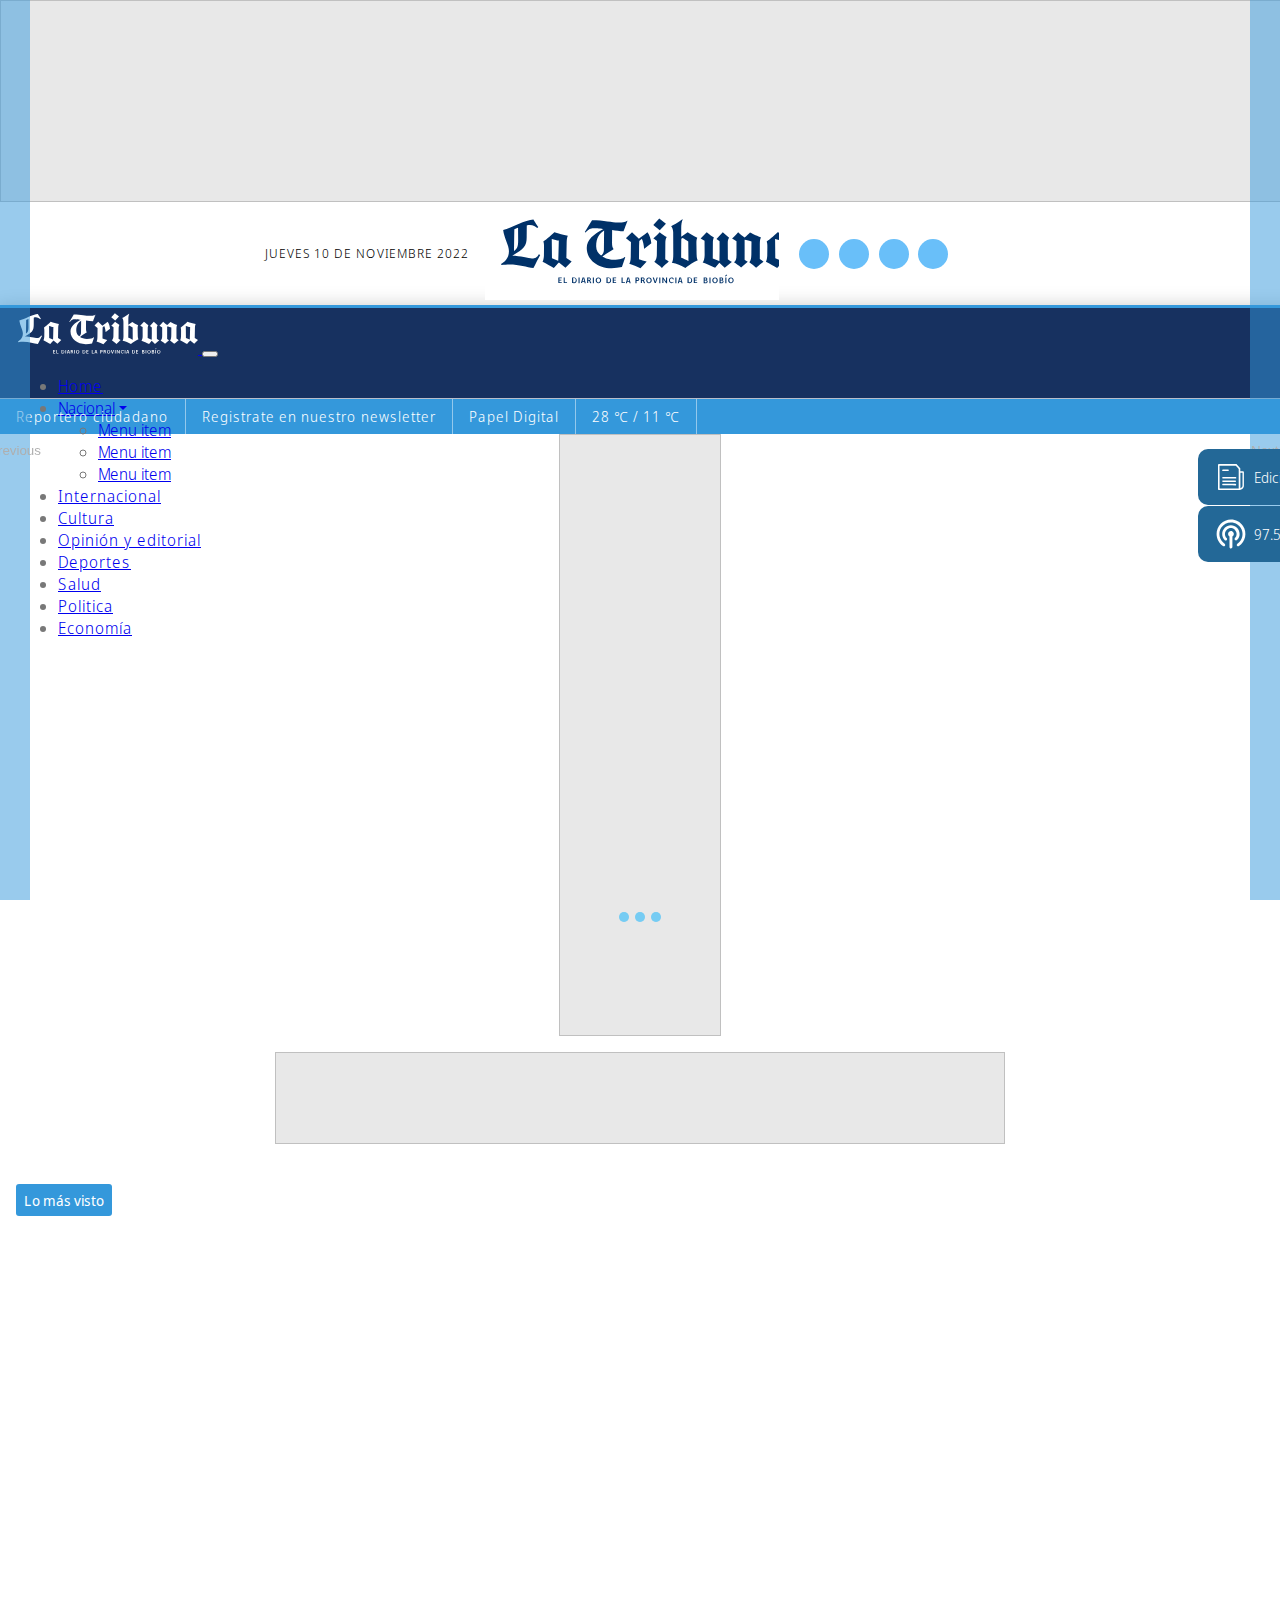
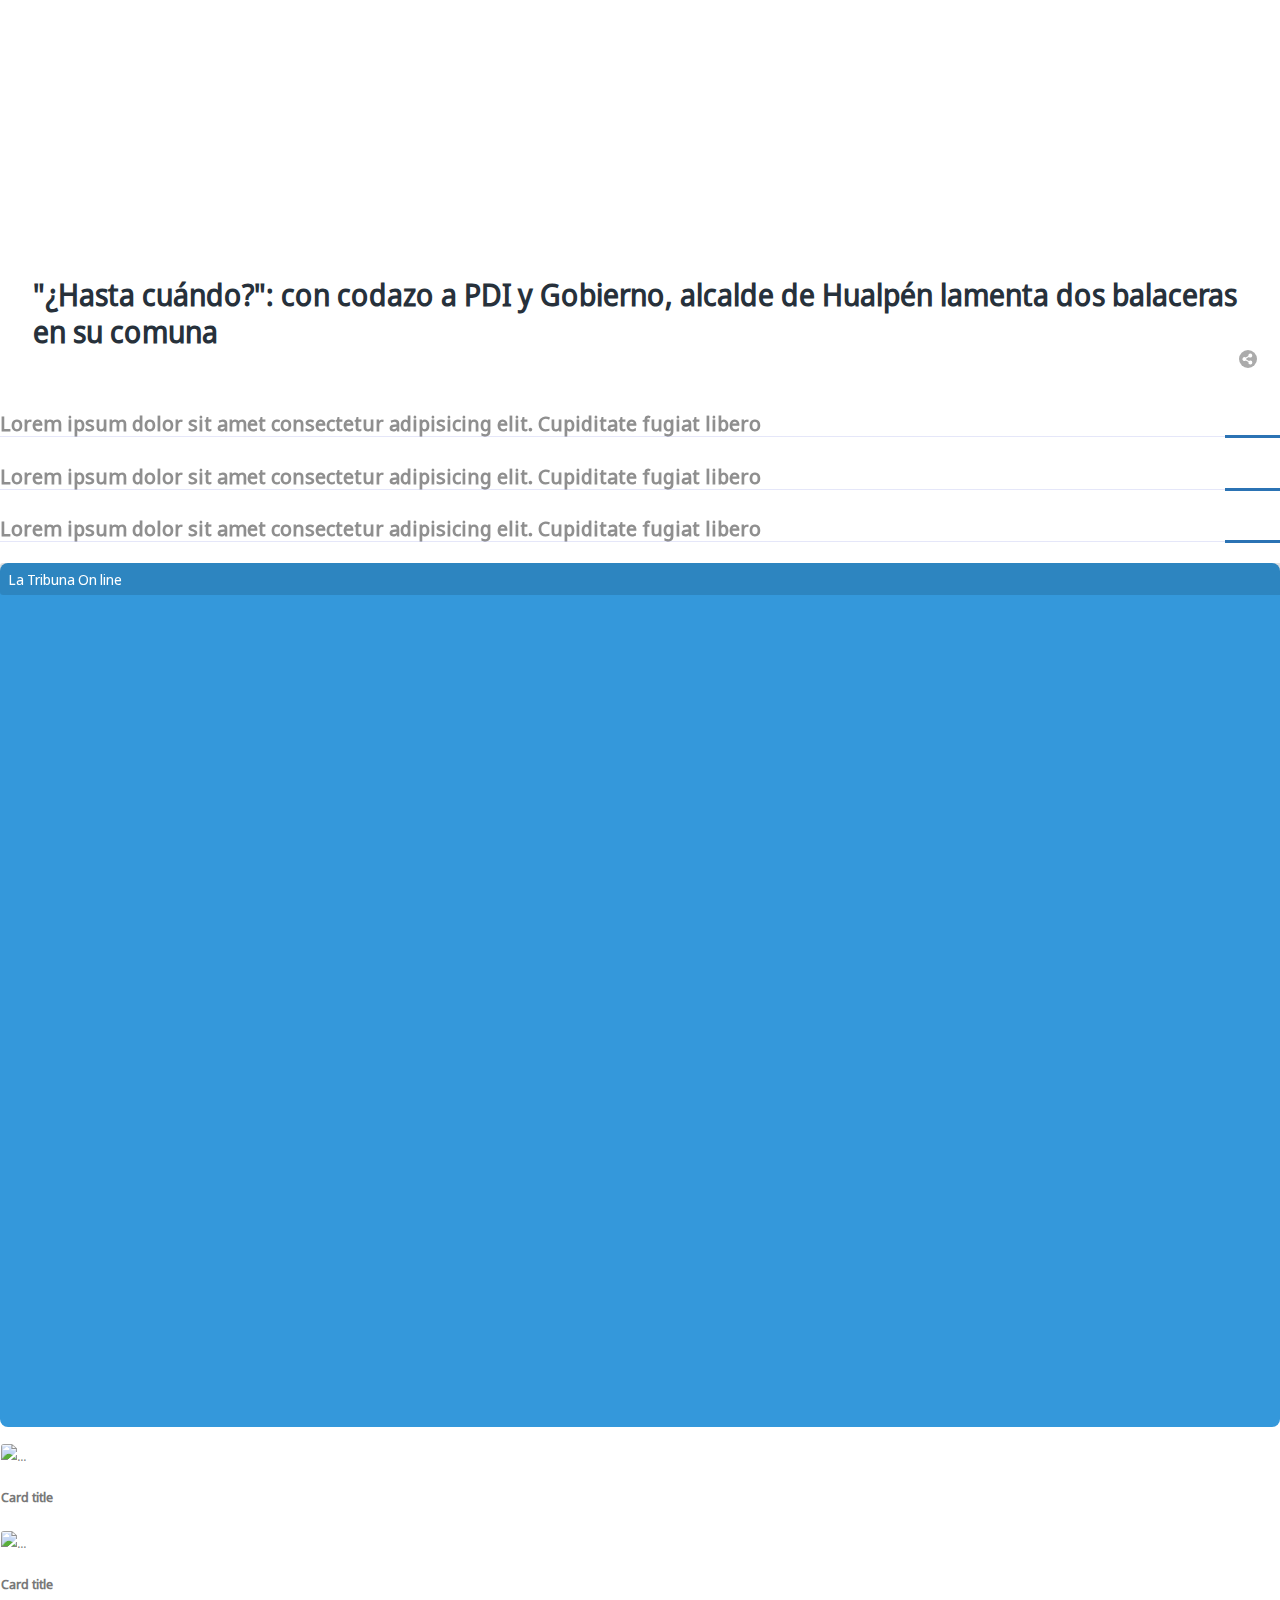
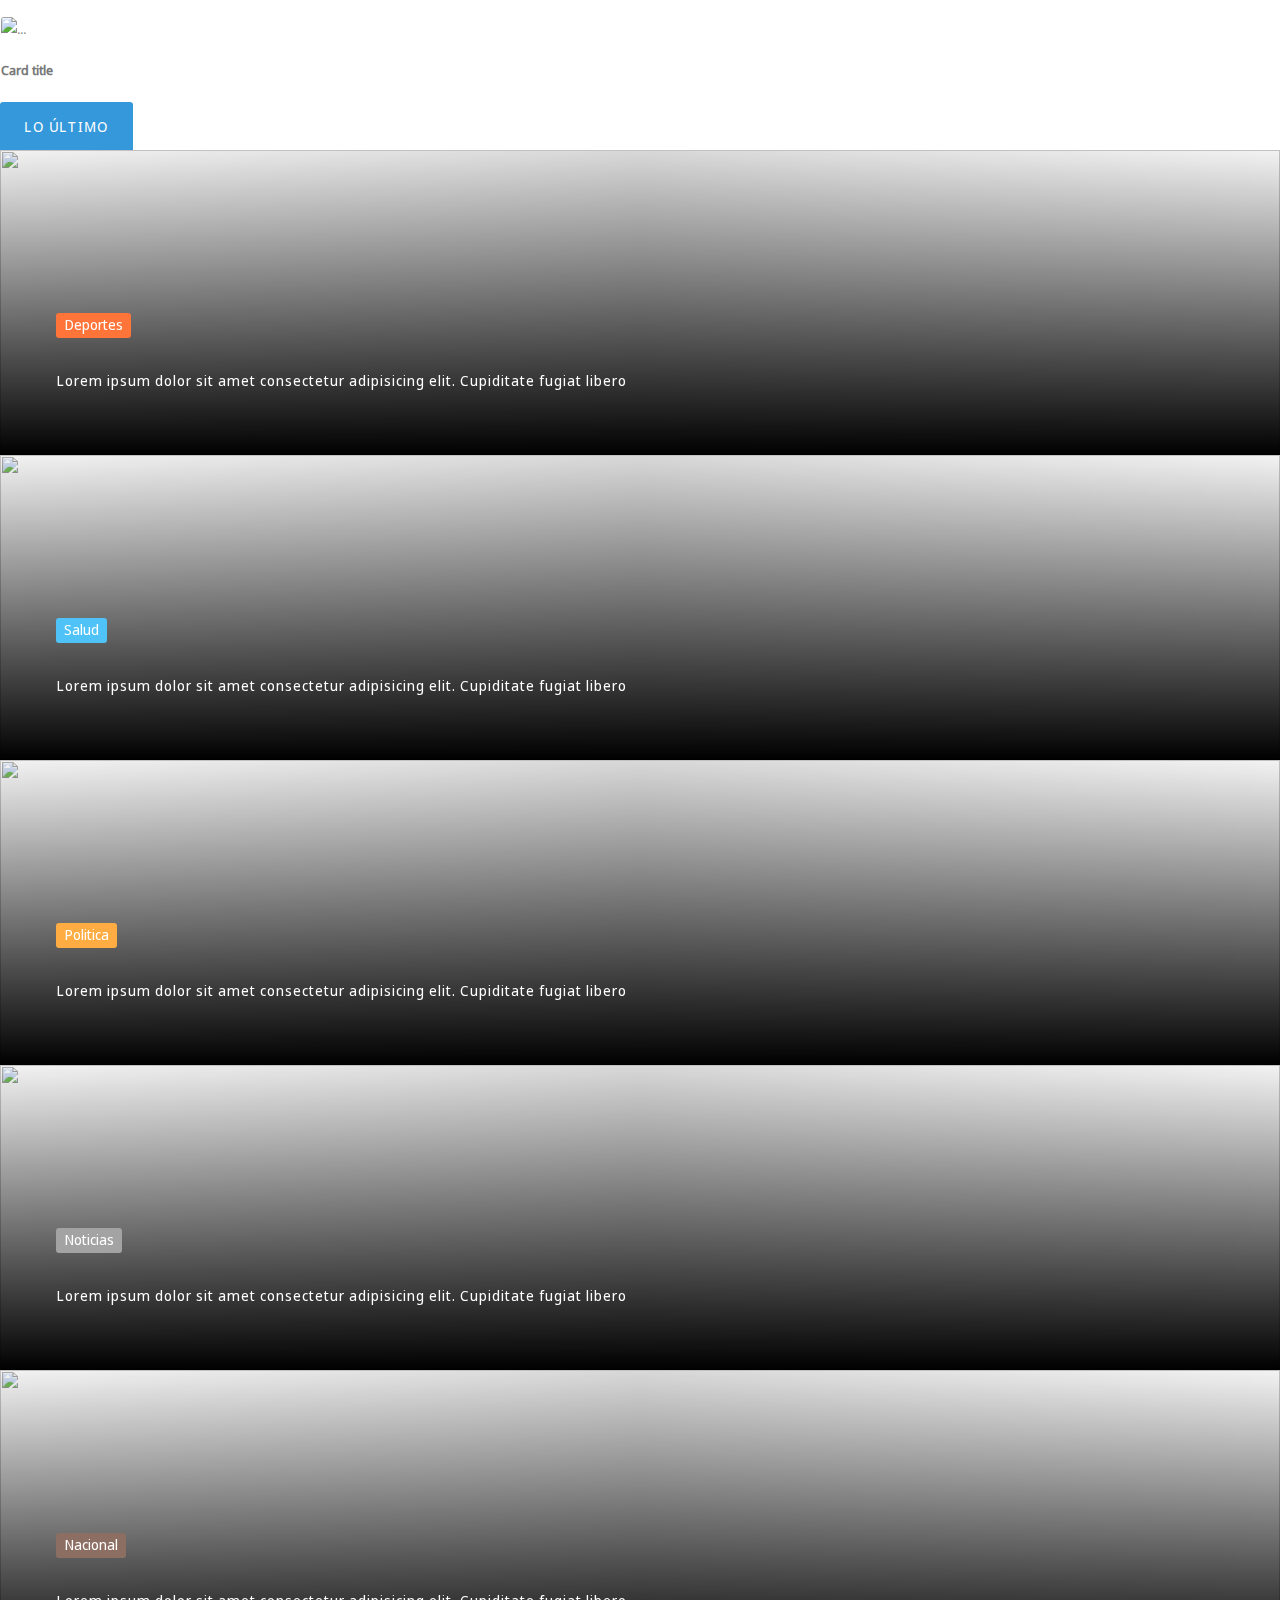
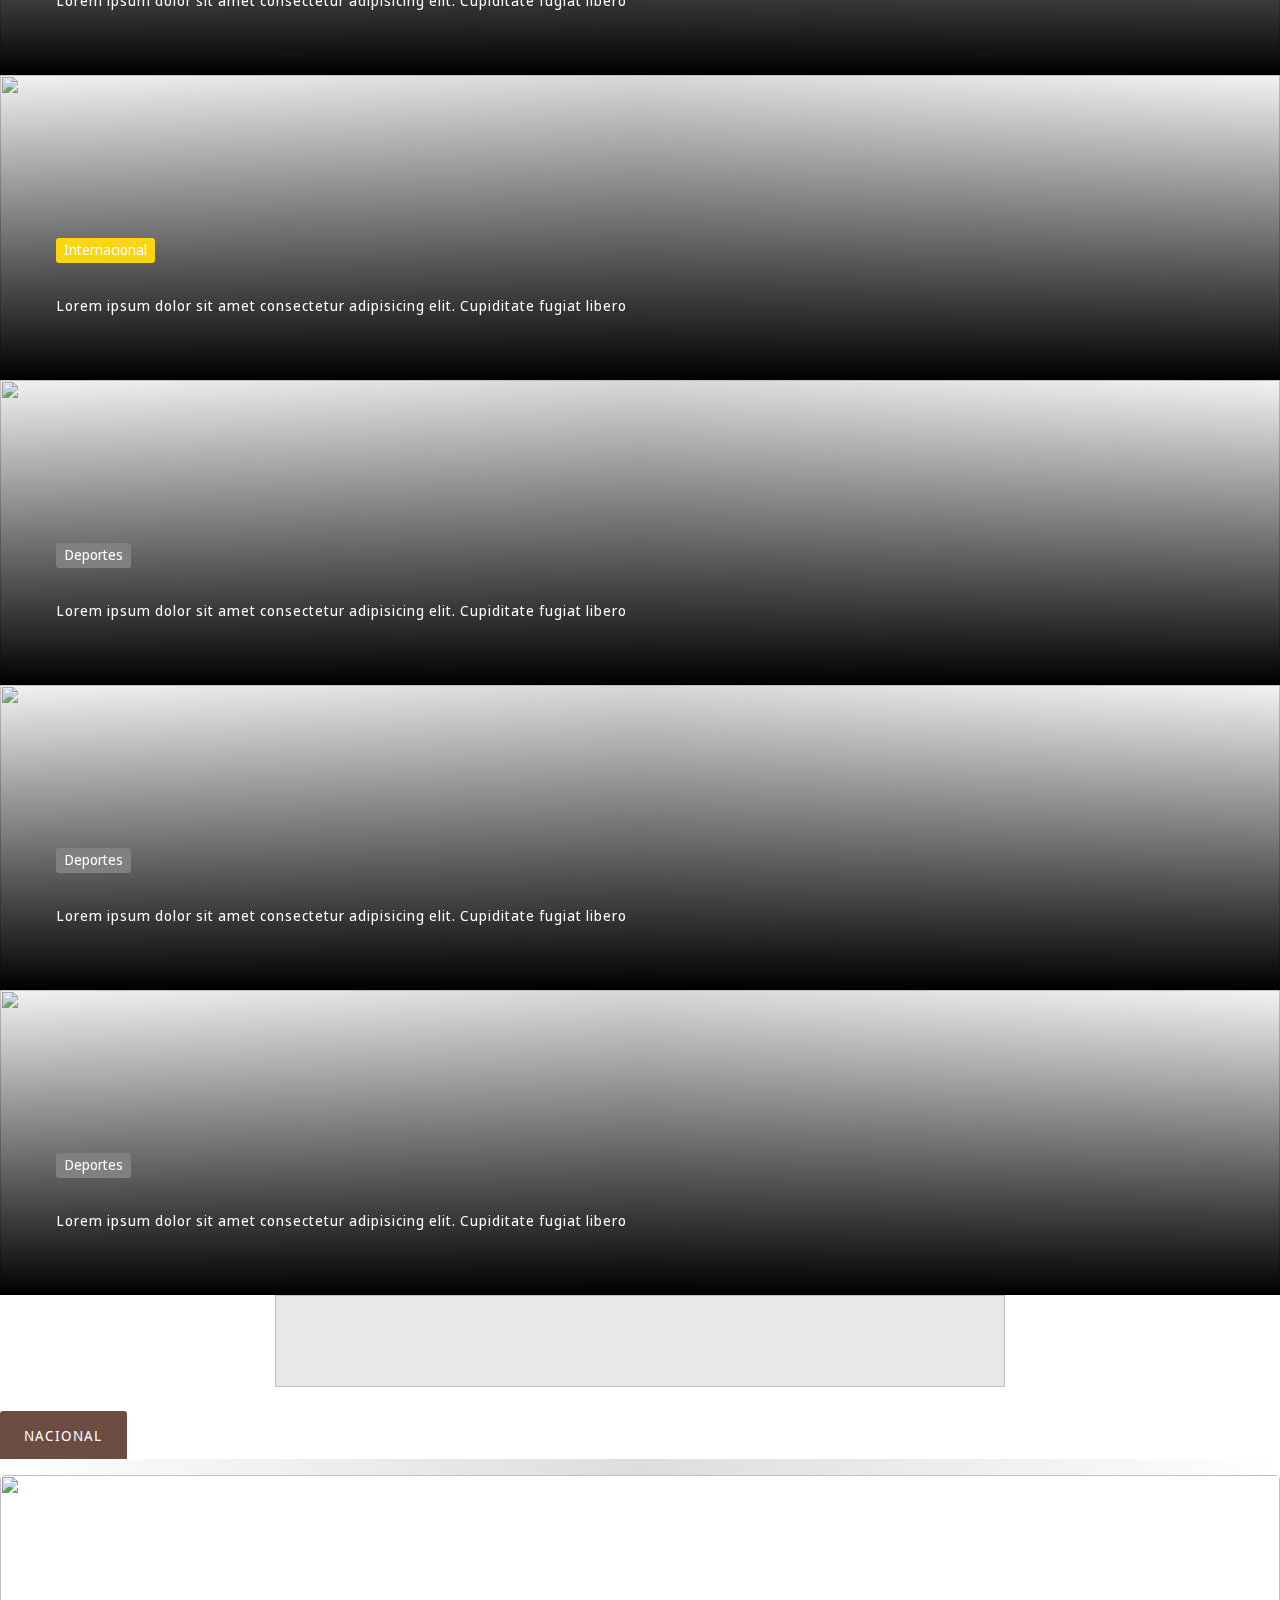
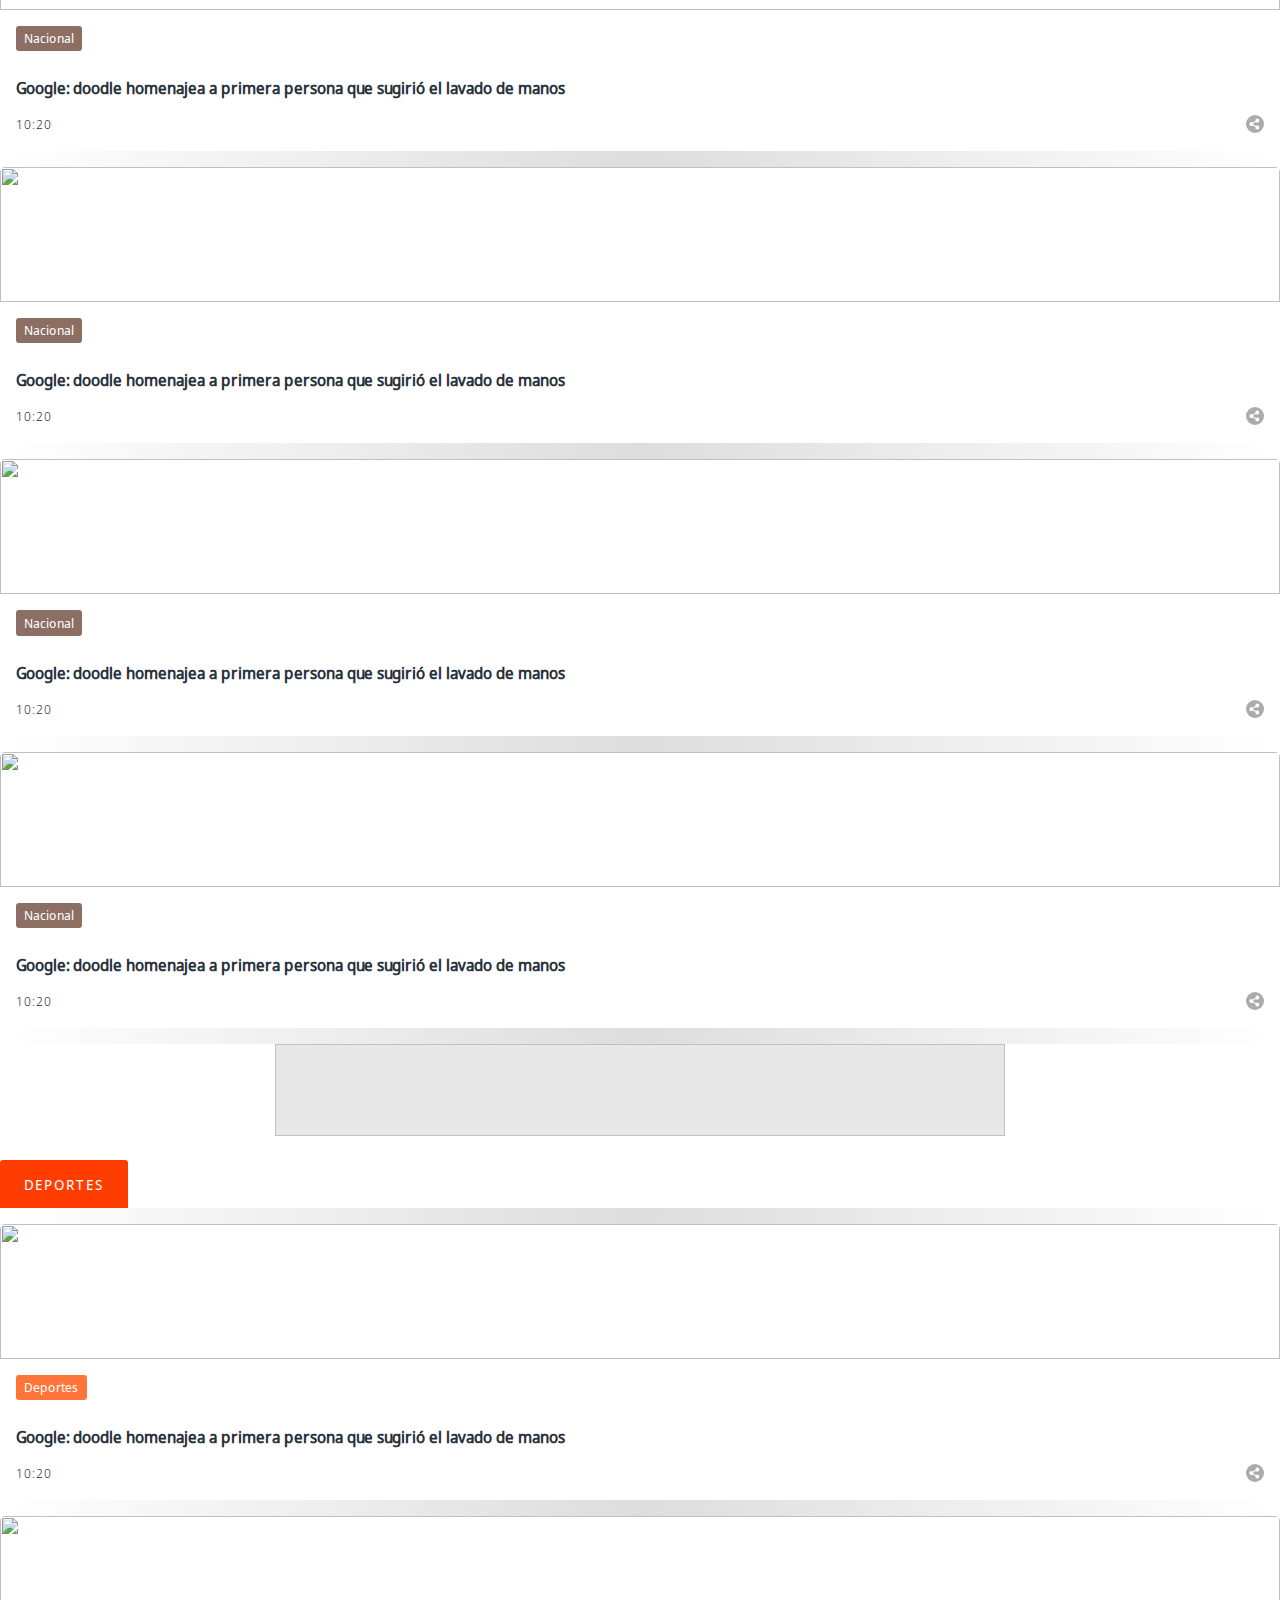
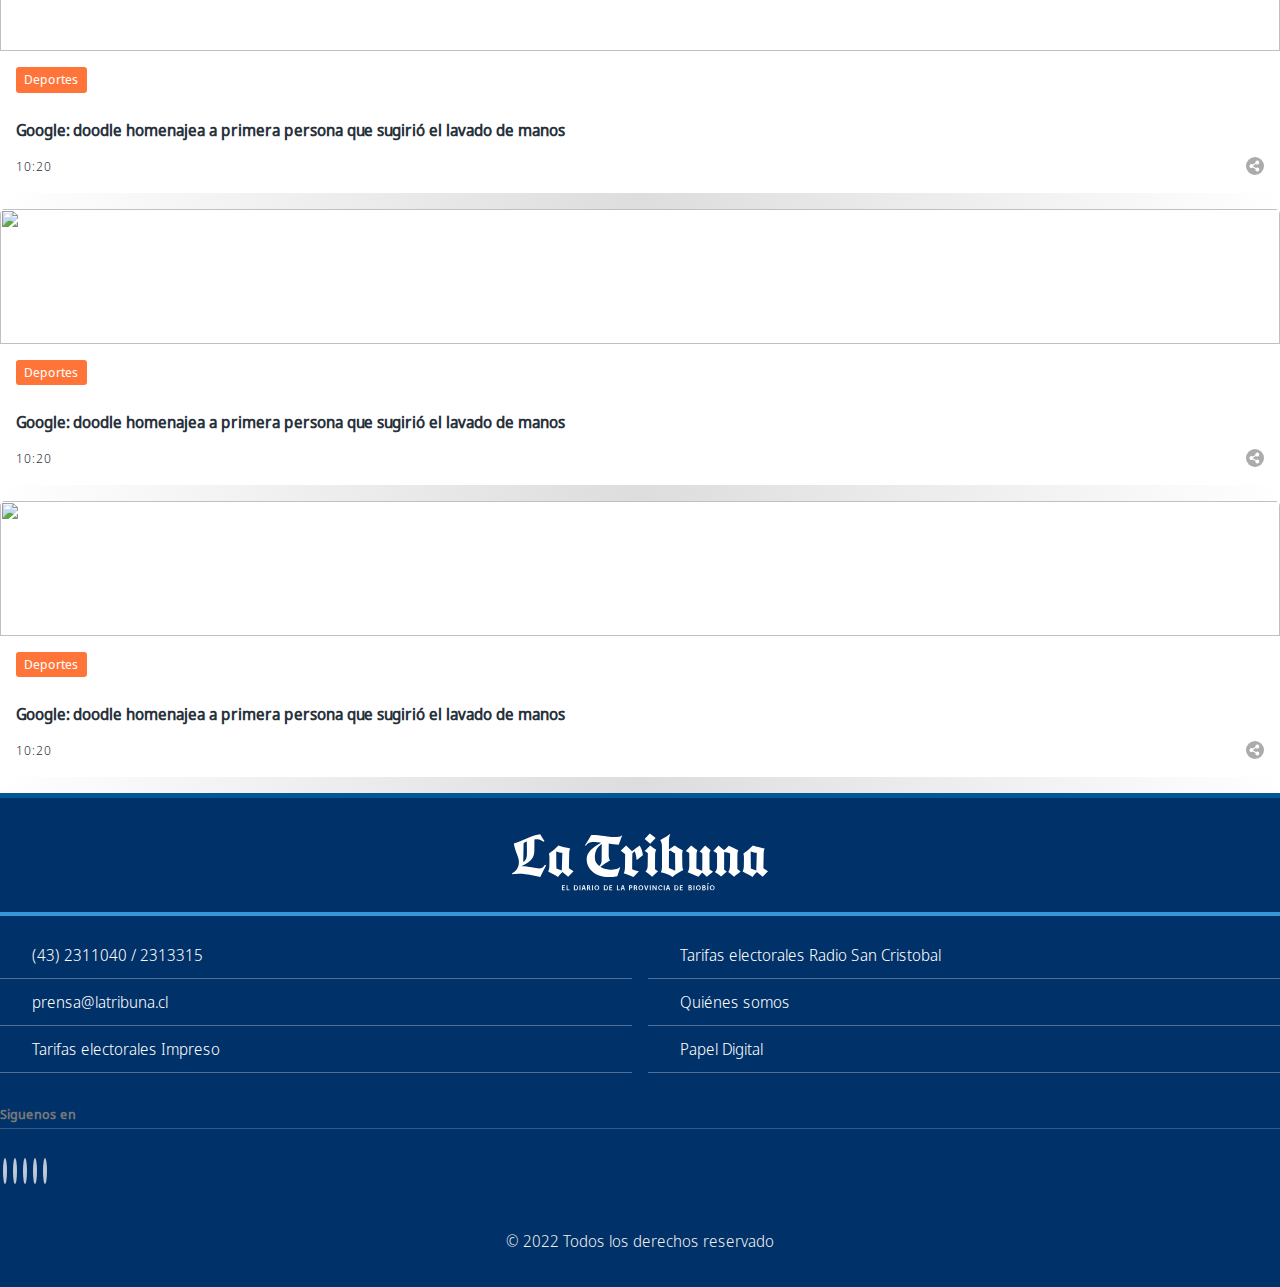
==== commit 90c418b2: "Se guardan los cambios" ====
--- a/index.html
+++ b/index.html
@@ -30,67 +30,64 @@
 				<img src="./img/logo-header-azul.svg" alt="La Tribuna">
 			</div>
 			<div class="logoHeader__redes">
-				<div class="logoHeader__redes-content">
+			
 					<a href="" class="redes"><i class="fa fa-facebook"></i></a>
 					<a href="" class="redes"><i class="fa fa-twitter"></i></a>
 					<a href="" class="redes"><i class="fa fa-instagram"></i></a>
 					<a href="" class="redes"><i class="fa-brands fa-youtube"></i></a>
-				</div>
+			
 			</div>
 		</div>
 	
-		<nav id="nav" class="navbar navbar-dark bg-dark">
-				<div class="container d-flex justify-content-start">
-	
-				 <div class="brandMenu">
-	
-					  <a class="navbar-brand d-none" href="#">
-						<img src="./img/logo-header.svg" alt="La Tribuna" width="180">
-					  </a>
-			
-					  <ul class="menu">
-						<li>
-						  <a href="#" class="active" >Home</a>
-						</li>
-						<li class="btn-group dropdown-toggle" data-bs-toggle="dropdown" data-bs-auto-close="true" aria-expanded="false">
-						  <a href="#" target="_blank">Nacional</a>
-						  <ul class="dropdown-menu">
-							<li><a class="dropdown-item" href="#">Menu item</a></li>
-							<li><a class="dropdown-item" href="#">Menu item</a></li>
-							<li><a class="dropdown-item" href="#">Menu item</a></li>
-						  </ul>
-						</li>
-						<li>
-						  <a href="#" target="_blank">Internacional</a>
-						</li>
-						<li>
-						  <a href="#" target="_blank">Cultura</a>
-						</li>
-						<li>
-						  <a href="#" target="_blank">Opinión y editorial</a>
-						</li>
-						<li>
-						  <a href="#" target="_blank">Deportes</a>
-						</li>
-						<li>
-						  <a href="#" target="_blank">Salud</a>
-						</li>
-						<li>
-						  <a href="#" target="_blank">Politica</a>
-						</li>
-						<li>
-						  <a href="#" target="_blank">Economía</a>
-						</li>
-						<!-- <li>
-						  <a href="#" target="_blank">Policial</a>
-						</li> -->
-					  </ul>
-					 
-				 </div>
-			
-				</div>
-			</nav>
-			<div class="redesComunidad">
+		<nav class="navbar navbar-expand-lg navbar-dark bg-dark">
+			<div class="container">
+			  <a class="navbar-brand d-none d-sm-block d-md-block d-lg-none" href="#">
+				<img src="./img/logo-header.svg" alt="La Tribuna" width="180">
+			  </a>
+			  <button class="navbar-toggler" type="button" data-bs-toggle="collapse" data-bs-target="#navbarNav" aria-controls="navbarNav" aria-expanded="false" aria-label="Toggle navigation">
+				<span class="navbar-toggler-icon"></span>
+			  </button>
+			  <div class="collapse navbar-collapse" id="navbarNav">
+				<ul class="navbar-nav">
+				  <li class="nav-item">
+					<a class="nav-link active" aria-current="page" href="#">Home</a>
+				  </li>
+				  <li class="btn-group">
+					<a href="#" class="nav-link dropdown-toggle" target="_blank" data-bs-toggle="dropdown" data-bs-auto-close="true" aria-expanded="false">Nacional</a>
+					<ul class="dropdown-menu">
+						<li><a class="dropdown-item" href="#">Menu item</a></li>
+						<li><a class="dropdown-item" href="#">Menu item</a></li>
+						<li><a class="dropdown-item" href="#">Menu item</a></li>
+					</ul>
+				  </li>
+				  <li class="nav-item">
+					<a class="nav-link" href="#">Internacional</a>
+				  </li>
+				  <li class="nav-item">
+					<a class="nav-link" href="#">Cultura</a>
+				  </li>
+				  <li class="nav-item">
+					<a class="nav-link" href="#">Opinión y editorial</a>
+				  </li>
+				  <li class="nav-item">
+					<a class="nav-link" href="#">Deportes</a>
+				  </li>
+				  <li class="nav-item">
+					<a class="nav-link" href="#">Salud</a>
+				  </li>
+				  <li class="nav-item">
+					<a class="nav-link" href="#">Politica</a>
+				  </li>
+				  <li class="nav-item">
+					<a class="nav-link" href="#">Economía</a>
+				  </li>
+				</ul>
+			  </div>
+			</div>
+		  </nav>
+
+			
+		<div class="redesComunidad">
 				<div class="container otro">
 					<ul class="opcionesRedes">
 						<li><a href="#" target="_blank"><i class="fa-regular fa-message"></i> Reportero ciudadano</a></li>
@@ -99,105 +96,8 @@
 						<li><a href="#" target="_blank"><i class="fa-solid fa-cloud-sun-rain"></i> 28 &#8451 / 11 &#8451</a></li>
 					</ul>
 				</div>
-			</div>
+		</div>
 	
-		
-		<div id="mierda">
-		<nav id="nav" class="navbar navbar-dark bg-dark">
-			<div class="container d-flex justify-content-start">
-
-			 <div class="brandMenu">
-
-				  <a class="navbar-brand" href="#">
-					<img src="./img/logo-header.svg" alt="La Tribuna" width="180">
-				  </a>
-		
-				  <ul class="menu">
-					<li>
-					  <a href="#" class="active">Home</a>
-					</li>
-					<li class="btn-group dropdown-toggle" data-bs-toggle="dropdown" data-bs-auto-close="true" aria-expanded="false">
-					  <a href="#" target="_blank">Nacional</a>
-					  <ul class="dropdown-menu">
-						<li><a class="dropdown-item" href="#">Menu item</a></li>
-						<li><a class="dropdown-item" href="#">Menu item</a></li>
-						<li><a class="dropdown-item" href="#">Menu item</a></li>
-					  </ul>
-					</li>
-					<li>
-					  <a href="#" target="_blank">Internacional</a>
-					</li>
-					<li>
-					  <a href="#" target="_blank">Cultura</a>
-					</li>
-					<li>
-					  <a href="#" target="_blank">Opinión y editorial</a>
-					</li>
-					<li>
-					  <a href="#" target="_blank">Deportes</a>
-					</li>
-					<li>
-					  <a href="#" target="_blank">Salud</a>
-					</li>
-					<li>
-					  <a href="#" target="_blank">Politica</a>
-					</li>
-					<li>
-					  <a href="#" target="_blank">Economía</a>
-					</li>
-				  </ul>
-				 
-			 </div>
-		
-			  
-			  <!-- <button class="navbar-toggler" type="button" data-bs-toggle="offcanvas" data-bs-target="#offcanvasDarkNavbar" aria-controls="offcanvasDarkNavbar">
-				<span class="navbar-toggler-icon"></span>
-			  </button>
-
-			  <div class="offcanvas offcanvas-end text-bg-dark" tabindex="-1" id="offcanvasDarkNavbar" aria-labelledby="offcanvasDarkNavbarLabel">
-				<div class="offcanvas-header">
-				  <button type="button" class="btn-close btn-close-white" data-bs-dismiss="offcanvas" aria-label="Close"></button>
-				</div>
-				<div class="offcanvas-body">
-					<div class="pronostico">
-						<h4>28 &#8451</h4>
-						<span>28 &#8451 / 11 &#8451</span>
-						<a href="#" target="_blank"><i class="fa-solid fa-link"></i> Ver pronostico</a>
-					</div>
-					<form class="d-flex mb-4" role="search">
-						<input class="form-control me-2" type="search" placeholder="Buscar" aria-label="Search">
-						<button class="btn btn-success" type="submit">Buscar</button>
-					  </form>
-				  <ul class="navbar-nav justify-content-end flex-grow-1 pe-3">
-					<li class="nav-item">
-					  <a class="nav-link active" aria-current="page" href="#"><i class="fa-regular fa-message"></i> Reportero ciudadano</a>
-					</li>
-					<li class="nav-item">
-					  <a class="nav-link active" href="#"><i class="fa-solid fa-newspaper"></i> Registrate en nuestro newsletter</a>
-					</li>
-					<li class="nav-item">
-						<a class="nav-link active" href="#"><i class="fa-solid fa-tower-cell"></i> Escucha aquí radio San Cristobal</a>
-					</li>
-				  </ul>
-	
-				</div>
-			  </div> -->
-
-
-			</div>
-		</nav>
-		<div class="redesComunidad">
-			<div class="container otro">
-				<ul class="opcionesRedes">
-					<li><a href="#" target="_blank"><i class="fa-regular fa-message"></i> Reportero ciudadano</a></li>
-					<li><a href="#" target="_blank"><i class="fa-solid fa-newspaper"></i> Registrate en nuestro newsletter</a></li>
-					<li><a href="#" target="_blank"><i class="fa-regular fa-note-sticky"></i> Papel Digital</a></li>
-					<li><a href="#" target="_blank"><i class="fa-solid fa-cloud-sun-rain"></i> 28 &#8451 / 11 &#8451</a></li>
-				</ul>
-			</div>
-		</div>
-
-		</div>
 	
 		
 	</header>
@@ -206,22 +106,34 @@
 	<!-- INICIO DE RADIO -->
 	<div class="radio">
 		<a href="#" target="_blank">
-			<img src="./img/radio-san-cristobal-white.svg" alt="">
+			<img src="./img/icono-radio.svg" alt="Radio San Cristobal">
+			<span>97.5 FM San Cristobal</span>
 		</a>
 	 </div>
 	<!-- CIERRE DE RADIO -->
+
+	<!-- INICIO DE RADIO -->
+		<div class="edicionImpresa">
+			<a href="#" target="_blank">
+				<img src="./img/edicion-impresa.svg" alt="Edicion Impresa">
+				<span>Edicion impresa</span>
+			</a>
+		</div>
+	<!-- CIERRE DE RADIO -->
+
+
 	<div class="container">
 		<div class="row">
-			<div class="col-2 pt-4">
+			<div class="col-2 pt-4 d-md-none d-lg-block">
 				<div class="infoAdd__160-600" style="position: sticky; top: 120px;"></div>
 			</div>
-			<div class="col-10">
+			<div class="col-12 col-sm-12 col-md-12 col-lg-10">
 				<section class="my-4">
 					<div class="container">
 						<div class="row">
-							<div class="col-12">
+						
 								<div class="infoAdd__90-728"></div>
-							</div>
+						
 						</div>
 						<div class="row">
 			
@@ -387,9 +299,9 @@
 										</div>
 										<h2><a href="#">Lorem ipsum dolor sit amet consectetur adipisicing elit. Cupiditate fugiat libero</a></h2>
 										
-										<div class="dateShare">
-											<time><i class="fa-regular fa-clock"></i> 10:20</time>
-			
+										<div class="dateShareRight">
+											<!-- <time><i class="fa-regular fa-clock"></i> 10:20</time> -->
+
 											<div class="share-tool">
 												<div class="despliega-redes">
 													<a href="#" title="Compartir esta nota en Facebook"><i class="fa-brands fa-square-facebook"></i></a>
@@ -411,9 +323,9 @@
 											<a href="#" target="_blank">Salud</a>
 										</div>
 										<h2><a href="#">Lorem ipsum dolor sit amet consectetur adipisicing elit. Cupiditate fugiat libero</a></h2>
-										<div class="dateShare">
-											<time><i class="fa-regular fa-clock"></i> 10:20</time>
-			
+										<div class="dateShareRight">
+											<!-- <time><i class="fa-regular fa-clock"></i> 10:20</time>
+			 -->
 											<div class="share-tool">
 												<div class="despliega-redes">
 													<a href="#" title="Compartir esta nota en Facebook"><i class="fa-brands fa-square-facebook"></i></a>
@@ -434,8 +346,8 @@
 											<a href="#" target="_blank">Politica</a>
 										</div>
 										<h2><a href="#">Lorem ipsum dolor sit amet consectetur adipisicing elit. Cupiditate fugiat libero</a></h2>
-										<div class="dateShare">
-											<time><i class="fa-regular fa-clock"></i> 10:20</time>
+										<div class="dateShareRighte">
+											<!-- <time><i class="fa-regular fa-clock"></i> 10:20</time> -->
 			
 											<div class="share-tool">
 												<div class="despliega-redes">
@@ -461,8 +373,8 @@
 											<a href="#" target="_blank">Noticias</a>
 										</div>
 										<h2><a href="#">Lorem ipsum dolor sit amet consectetur adipisicing elit. Cupiditate fugiat libero</a></h2>
-										<div class="dateShare">
-											<time><i class="fa-regular fa-clock"></i> 10:20</time>
+										<div class="dateShareRight">
+											<!-- <time><i class="fa-regular fa-clock"></i> 10:20</time> -->
 			
 											<div class="share-tool">
 												<div class="despliega-redes">
@@ -484,8 +396,8 @@
 											<a href="#" target="_blank">Nacional</a>
 										</div>
 										<h2><a href="#">Lorem ipsum dolor sit amet consectetur adipisicing elit. Cupiditate fugiat libero</a></h2>
-										<div class="dateShare">
-											<time><i class="fa-regular fa-clock"></i> 10:20</time>
+										<div class="dateShareRight">
+											<!-- <time><i class="fa-regular fa-clock"></i> 10:20</time> -->
 			
 											<div class="share-tool">
 												<div class="despliega-redes">
@@ -507,8 +419,8 @@
 											<a href="#" target="_blank">Internacional</a>
 										</div>
 										<h2><a href="#">Lorem ipsum dolor sit amet consectetur adipisicing elit. Cupiditate fugiat libero</a></h2>
-										<div class="dateShare">
-											<time><i class="fa-regular fa-clock"></i> 10:20</time>
+										<div class="dateShareRight">
+											<!-- <time><i class="fa-regular fa-clock"></i> 10:20</time> -->
 			
 											<div class="share-tool">
 												<div class="despliega-redes">
@@ -535,8 +447,8 @@
 											<a href="#" target="_blank">Deportes</a>
 										</div>
 										<h2><a href="#">Lorem ipsum dolor sit amet consectetur adipisicing elit. Cupiditate fugiat libero</a></h2>
-										<div class="dateShare">
-											<time><i class="fa-regular fa-clock"></i> 10:20</time>
+										<div class="dateShareRight">
+											<!-- <time><i class="fa-regular fa-clock"></i> 10:20</time> -->
 			
 											<div class="share-tool">
 												<div class="despliega-redes">
@@ -558,8 +470,8 @@
 											<a href="#" target="_blank">Deportes</a>
 										</div>
 										<h2><a href="#">Lorem ipsum dolor sit amet consectetur adipisicing elit. Cupiditate fugiat libero</a></h2>
-										<div class="dateShare">
-											<time><i class="fa-regular fa-clock"></i> 10:20</time>
+										<div class="dateShareRight">
+											<!-- <time><i class="fa-regular fa-clock"></i> 10:20</time> -->
 			
 											<div class="share-tool">
 												<div class="despliega-redes">
@@ -581,8 +493,8 @@
 											<a href="#" target="_blank">Deportes</a>
 										</div>
 										<h2><a href="#">Lorem ipsum dolor sit amet consectetur adipisicing elit. Cupiditate fugiat libero</a></h2>
-										<div class="dateShare">
-											<time><i class="fa-regular fa-clock"></i> 10:20</time>
+										<div class="dateShareRight">
+											<!-- <time><i class="fa-regular fa-clock"></i> 10:20</time> -->
 			
 											<div class="share-tool">
 												<div class="despliega-redes">
@@ -618,9 +530,9 @@
 				<!-- INICIO DE ADDS  -->
 				<div class="container">
 					<div class="row">
-						<div class="col-12">
+						
 							<div class="infoAdd__90-728 mt-5"></div>
-						</div>
+					
 					</div>
 				</div>
 				<!-- CIERRE DE ADDS  -->
@@ -640,7 +552,7 @@
 							<div class="col-md-12">
 								<div class="row">
 
-									<div class="col-md-3">
+									<div class="col-lg-3 col-md-6 col-sm-6 col-6">
 										<div class="cardSection">
 												<img src="https://media.biobiochile.cl/wp-content/uploads/2022/11/balacera-cercanias-colegio-estudiantes-750x400.jpg" alt="">
 												<div class="cardSection__text">
@@ -663,7 +575,7 @@
 											</div>
 									</div>
 					
-									<div class="col-md-3">
+									<div class="col-lg-3 col-md-6 col-sm-6 col-6">
 											<div class="cardSection">
 												<img src="https://media.biobiochile.cl/wp-content/uploads/2022/11/balacera-cercanias-colegio-estudiantes-750x400.jpg" alt="">
 												<div class="cardSection__text">
@@ -686,7 +598,7 @@
 											</div>
 									</div>
 					
-									<div class="col-md-3">
+									<div class="col-lg-3 col-md-6 col-sm-6 col-6">
 											<div class="cardSection">
 												<img src="https://media.biobiochile.cl/wp-content/uploads/2022/11/lechera-chilena-manuka-obtiene-certificacion-internacional-750x400.jpg" alt="">
 												<div class="cardSection__text">
@@ -709,7 +621,7 @@
 											</div>
 									</div>
 					
-									<div class="col-md-3">
+									<div class="col-lg-3 col-md-6 col-sm-6 col-6">
 											<div class="cardSection">
 												<img src="https://media.biobiochile.cl/wp-content/uploads/2022/11/balacera-cercanias-colegio-estudiantes-750x400.jpg" alt="">
 												<div class="cardSection__text">
@@ -742,9 +654,9 @@
 				<!-- INICIO DE ADDS  -->
 					<div class="container">
 						<div class="row">
-							<div class="col-12">
+							
 								<div class="infoAdd__90-728 mt-5"></div>
-							</div>
+							
 						</div>
 					</div>
 				<!-- CIERRE DE ADDS  -->
@@ -762,7 +674,7 @@
 							<div class="col-md-12">
 								<div class="row">
 
-									<div class="col-md-3">
+									<div class="col-lg-3 col-md-6 col-sm-6 col-6">
 										<div class="cardSection">
 												<img src="https://media.biobiochile.cl/wp-content/uploads/2022/11/balacera-cercanias-colegio-estudiantes-750x400.jpg" alt="">
 												<div class="cardSection__text">
@@ -785,7 +697,7 @@
 											</div>
 									</div>
 					
-									<div class="col-md-3">
+									<div class="col-lg-3 col-md-6 col-sm-6 col-6">
 											<div class="cardSection">
 												<img src="https://media.biobiochile.cl/wp-content/uploads/2022/11/balacera-cercanias-colegio-estudiantes-750x400.jpg" alt="">
 												<div class="cardSection__text">
@@ -808,7 +720,7 @@
 											</div>
 									</div>
 					
-									<div class="col-md-3">
+									<div class="col-lg-3 col-md-6 col-sm-6 col-6">
 											<div class="cardSection">
 												<img src="https://media.biobiochile.cl/wp-content/uploads/2022/11/lechera-chilena-manuka-obtiene-certificacion-internacional-750x400.jpg" alt="">
 												<div class="cardSection__text">
@@ -831,7 +743,7 @@
 											</div>
 									</div>
 					
-									<div class="col-md-3">
+									<div class="col-lg-3 col-md-6 col-sm-6 col-6">
 											<div class="cardSection">
 												<img src="https://media.biobiochile.cl/wp-content/uploads/2022/11/balacera-cercanias-colegio-estudiantes-750x400.jpg" alt="">
 												<div class="cardSection__text">
@@ -877,52 +789,46 @@
 						<img src="./img/logo-header.svg" alt="La Tribuna">
 					</div>
 				</div>
-				<div class="col-md-4">
-				
-					<div class="col-md-12">
-						<h5 class="text-white text-uppercase h6 siguenos">Siguenos en</h5>
-						<div class="social-media">
-							<a href=""><i class="fa fa-facebook"></i></a>
-							<a href=""><i class="fa fa-twitter"></i></a>
-							<a href=""><i class="fa fa-instagram"></i></a>
-							<a href=""><i class="fa-brands fa-youtube"></i></a>
-							<a href=""><i class="fa-solid fa-rss"></i></a>
-						</div>
-					</div>
-					<div class="radio__footer">
-						<a href="#">
-							<img src="./img/radio-san-cristobal-white.svg" alt="logo">
-						</a>
-					</div>
+			</div>	
+
+			<div class="row">
+			<div class="col-lg-8 col-md-12 col-sm-12 col-12">
+				<ul>
+					<li><i class="fas fa-phone" aria-hidden="true"></i> <a href="tel:+56432311040">(43) 2311040 / 2313315</a></li>
+					<li><i class="fas fa-envelope" aria-hidden="true"></i><a href="mailto:prensa@latribuna.cl"> prensa@latribuna.cl</a></li>
+					<li><i class="far fa-newspaper" aria-hidden="true"></i> <a target="_blank" href="https://tarifas.servel.cl/visualizar/e00fb257cfbc2048d08678afe2abf142d3293169">Tarifas electorales Impreso</a></li>
+					<li><i class="fas fa-globe" aria-hidden="true"></i> <a target="_blank" href="https://tarifas.servel.cl/visualizar/95ce67a95fb76ab3ab5441fd249abcbd1836d582">Tarifas electorales Radio San Cristobal</a></li>
+					<li><i class="fa-solid fa-link"></i><a target="_blank" href="https://www.latribuna.cl/paginas/informacion-corporativa.html" title="Quienes Somos">Quiénes somos</a></li>
+					<li><i class="fa-solid fa-link"></i><a target="_blank" href="https://diario.latribuna.cl/library" title="Papel digital">Papel Digital</a></li>
+				</ul>
+			</div>
+
+			
+		    <div class="col-lg-4 col-md-12 col-sm-12 col-12">
+	
+				<h5 class="text-white text-uppercase h6 siguenos">Siguenos en</h5>
+				<div class="social-media">
+					<a href=""><i class="fa fa-facebook"></i></a>
+					<a href=""><i class="fa fa-twitter"></i></a>
+					<a href=""><i class="fa fa-instagram"></i></a>
+					<a href=""><i class="fa-brands fa-youtube"></i></a>
+					<a href=""><i class="fa-solid fa-rss"></i></a>
 				</div>
-
-				<div class="col-md-4">
-					<div class="col-md-12">
-						<ul>
-							<li><i class="fas fa-phone" aria-hidden="true"></i> <a href="tel:+56432311040">(43) 2311040 / 2313315</a></li>
-							<li><i class="fas fa-envelope" aria-hidden="true"></i><a href="mailto:prensa@latribuna.cl"> prensa@latribuna.cl</a></li>
-							<li><i class="far fa-newspaper" aria-hidden="true"></i> <a target="_blank" href="https://tarifas.servel.cl/visualizar/e00fb257cfbc2048d08678afe2abf142d3293169">Tarifas electorales Impreso</a></li>
-						</ul>
-					</div>
-				</div>
-
-				<div class="col-md-4">
-					<ul>
-						<li><i class="fas fa-globe" aria-hidden="true"></i> <a target="_blank" href="https://tarifas.servel.cl/visualizar/95ce67a95fb76ab3ab5441fd249abcbd1836d582">Tarifas electorales Radio San Cristobal</a></li>
-						<li><i class="fa-solid fa-link"></i><a target="_blank" href="https://www.latribuna.cl/paginas/informacion-corporativa.html" title="Quienes Somos">Quiénes somos</a></li>
-						<li><i class="fa-solid fa-link"></i><a target="_blank" href="https://diario.latribuna.cl/library" title="Papel digital">Papel Digital</a></li>
-					</ul>
-				</div>
-			</div>
-		
-
-		
+				<!-- <div class="radio__footer">
+					<a href="#">
+						<img src="./img/radio-san-cristobal-white.svg" alt="logo">
+					</a>
+				</div> -->
+			</div>
+			</div>
 			
 			<div class="copyright">
 				<span>© 2022 Todos los derechos reservado </span>
 			</div>
+
 		</div>
 	</div>
+
 	<!-- end footer -->
 	<!-- CIERRE DE FOOTER -->
 	  
--- a/css/main.css
+++ b/css/main.css
@@ -143,9 +143,9 @@
     background-color: rgba(52,152,219,1)!important;
 }
 
-li.nav-item {
+/* li.nav-item {
     border-bottom: 1px solid #fff;
-}
+} */
 
 li.nav-item a {
     letter-spacing: 1px;
@@ -214,21 +214,35 @@
 	position: absolute;
 	bottom: 0;
 	/* padding: 0 1.5rem 1.5rem 1.5rem; */
-    padding: 0 2.5rem 3.5rem 3.5rem;
+    padding: 0 2.5rem 1.5rem 3.5rem;
 	z-index: 2;
+}
+
+.contentInfoUltimasNoticias__info .category{
+    background: grey;
+    padding: 0.01rem 0.5rem 0.2rem;
+    display: inline-block;
+    border-radius: 3px;
+    margin-bottom: 0.8rem;
+    font-weight: lighter;
 }
 
 .contentInfoUltimasNoticias__info h2{
 	color: #fff;
-    letter-spacing: 1px;
-    font-size: 1.2rem;
-    line-height: 27px;
+    /* letter-spacing: 1px;
+    font-size: 0.89rem;
+    line-height: 15px; */
+
+}
+
+.contentInfoUltimasNoticias__info h2 a{
+    color: #fff;
+    text-decoration: none;
+    font-size: 0.89rem;
+    font-weight: lighter;
+    line-height: 20px;
     margin-bottom: 1rem;
-}
-
-.contentInfoUltimasNoticias__info h2 a{
-	color: #fff;
-	text-decoration: none;
+    display: block;
 }
 
 .category{
@@ -246,7 +260,7 @@
 	color: #fff!important;
 	text-decoration: none;
 	font-weight: 400;
-    font-size: 1rem!important;
+    font-size: 0.89rem!important;
 }
 
 time{
@@ -377,25 +391,25 @@
 
 .cardSection img{
     object-fit: cover;
-    width: 300px;
-    height: 180px;
+    width: 100%;
+    height: 135px;
     margin: 0;
 }
 
 .cardSection__text .category{
     background: grey;
-    padding: 0.1rem 0.5rem;
+    padding: 0.01rem 0.5rem 0.2rem;
     display: inline-block;
     border-radius: 3px;
     margin-bottom: 0.8rem;
-	font-weight: lighter;
+    font-weight: lighter;
 }
 
 .cardSection__text .category a{
     color: #fff;
 	text-decoration: none;
 	font-weight: 400;
-    font-size: 0.8rem;
+    font-size: 0.8rem!important;
 }
 
 .cardSection__text{
@@ -407,9 +421,9 @@
 }
 
 .cardSection__text h2{
-	color: #27313B;
-    font-size: 1.2rem;
-    line-height: 27px;
+    color: #27313B;
+    font-size: 1rem;
+    line-height: 22px;
     margin-bottom: 1rem;
 }
 
@@ -547,17 +561,19 @@
     justify-content:space-around;
     align-items: center;
     background-color: #fff;
+    max-width: 70%;
+    margin: 0 auto;
 }
 
 .logoHeader__date{
     width: 33.333%;
-    height: 70px;
-    display: flex;
-    align-items: flex-end;
+    height: auto;
+    overflow: hidden;
+    text-align: right;
 }
 
 .logoHeader__date p{
-    margin: 0 0 0 0.8rem;
+    margin: 0 1rem 0 0;
     padding: 0;
     /* border: 1px solid red; */
     height: 20px;
@@ -570,31 +586,53 @@
 
 .logoHeader__img{
     width: 33.333%;
-    display: flex;
-    justify-content: center;
+    height: auto;
+    text-align: center;
+    overflow: hidden;
+    position: relative;
+}
+
+.logoHeader__img img{
+    width: 60%;
+    background: #FFF;
+    position: relative;
+    z-index: 1;
+    padding: 1rem;
+}
+
+.logoHeader__img:after{
+    position: absolute;
+    content: '';
+    width: 100%;
+    height: 1px;
+    top: 41px;
+    background-color: #80808038;
+    z-index: 0;
+    left: 0;
 }
 
 .logoHeader__redes{
     width: 33.333%;
-    height: 70px;
-    display: flex;
-    align-items: flex-end;
-    justify-content: center;
+    height: auto;
+    display: flex;
+    align-items: center;
+    justify-content: start;
+    margin: 0 0 0 1rem;
 }
 
 .logoHeader__redes-content{
     width: 100%;
     height: 35px;
-    display: flex;
-    align-items: center;
-    justify-content: end;
+    /* display: flex;
+    align-items: center;
+    justify-content: end; */
 }
 
 /* .logoHeader__date,.logoHeader__img,.logoHeader__redes, .logoHeader__redes-content{
     border: 1px solid red;
 } */
 
-.logoHeader__redes-content a{
+.logoHeader__redes a{
     width: 30px;
     height: 30px;
     display: flex;
@@ -604,6 +642,20 @@
     text-decoration: none;
     border-radius: 100%;
     background: #69bff9;
+    color: #fff;
+    transition: all 0.3s ease-in-out;
+}
+
+.logoHeader__redes a:hover{
+    width: 30px;
+    height: 30px;
+    display: flex;
+    justify-content: center;
+    align-items: center;
+    margin: 0 0.3rem;
+    text-decoration: none;
+    border-radius: 100%;
+    background: #4471c6;
     color: #fff;
 }
 
@@ -665,20 +717,77 @@
 }
 
 .radio {
+    width: 220px;
+    opacity: 1;
+    transition: all 0.3s ease-in-out;
+    cursor: pointer;
+    margin: 0;
+    position: fixed;
+    right: -164px;
+    background: #236897;
+    padding: 0.5rem 0.8rem;
+    border-radius: 10px 0 0 10px;
+    top: 506px;
+    z-index: 999;
+}
+
+.radio a{
+    display: flex;
+    flex-wrap: nowrap;
+    justify-content: start;
+    align-items: center;
+    color: #fff;
+    text-decoration: none;
+    font-size: 0.89rem;
+}
+
+/* #2c7fb7 */
+.radio:hover {
+    width: 220px;
+    opacity: 1;
+    transition: all 0.3s ease-in-out;
+    cursor: pointer;
+    margin: 0;
+    position: fixed;
+    right: 0;
+    background: #2c7fb7;
+    padding: 0.5rem 0.8rem;
+    border-radius: 10px 0 0 10px;
+}
+
+.radio img{
+    width: 40px;
+    margin: 0 3px 0 0;
+}
+
+
+.edicionImpresa {
     width: 197px;
     opacity: 1;
     transition: all 0.3s ease-in-out;
     cursor: pointer;
     margin: 0;
     position: fixed;
-    right: -133px;
-    background: #2c7fb7;
+    right: -141px;
+    background: #236897;
     padding: 0.5rem 0.8rem;
     border-radius: 10px 0 0 10px;
-    top:450px;
-}
-
-.radio:hover {
+    top: 449px;
+    z-index: 999;
+}
+
+.edicionImpresa a{
+    display: flex;
+    justify-content: start;
+    align-items: center;
+    color: #fff;
+    text-decoration: none;
+    text-transform: none;
+    letter-spacing: 0;
+    font-size: 0.89rem;
+}
+
+.edicionImpresa:hover {
     width: 197px;
     opacity: 1;
     transition: all 0.3s ease-in-out;
@@ -691,8 +800,9 @@
     border-radius: 10px 0 0 10px;
 }
 
-.radio img{
-    width: 100%;
+.edicionImpresa img{
+    width: 40px;
+    margin: 0 3px 0 0;
 }
 
 
@@ -835,8 +945,10 @@
 }
 
 .about-us-foot {
-    text-align:center;
+    text-align: center;
     color: #eee;
+    border-bottom: 4px solid #3597da;
+    margin-bottom: 1rem;
 }
 
 .about-us-foot img {
@@ -851,6 +963,12 @@
     list-style: none;
     margin: 0 0 2rem 0;
     padding: 0;
+    -moz-column-count: 2;
+    -moz-column-gap: 0px;
+    -webkit-column-count: 2;
+    -webkit-column-gap: 0px;
+    column-count: 2;
+    column-gap: 1rem;
 }
 
 .footer ul li {
@@ -865,6 +983,14 @@
 .footer ul li a {
     color: #fff;
     text-decoration: none;
+    transition: all 0.3s ease-in-out;
+
+}
+
+.footer ul li a:hover {
+    color:#63b6ed;
+    text-decoration: none;
+    transition: all 0.3s ease-in-out; 
 }
 
 .social-media {
@@ -890,13 +1016,28 @@
 .social-media a i {
     text-align: center;
     color: #ffffff;
-    border: 1px solid #ffffff;
-    height: 30px;
-    width: 30px;
+    border: 2px solid #ffffffbd;
+    height: 40px;
+    width: 40px;
     margin: auto;
     border-radius: 50%;
-    line-height: 29px;
-}
+    line-height: 38px;
+    transition: all 0.3s ease-in-out;
+    background: transparent;
+}
+
+.social-media a i:hover {
+    text-align: center;
+    color: #ffffff;
+    border: 2px solid #ffffffbd;
+    height: 40px;
+    width: 40px;
+    margin: auto;
+    border-radius: 50%;
+    line-height: 38px;
+    background:#3498db ;
+}
+
 
 .footer ul li i {
     color: #fff;
@@ -1021,6 +1162,12 @@
     width: 100%;
 }
 
+.dateShareRight {
+    display: flex;
+    justify-content:flex-end;
+    width: 100%;
+}
+
 #mierda{
     display: none;
 }
@@ -1033,7 +1180,7 @@
     border-radius:0;
 }
 
-.dropdown-menu {
+/* .dropdown-menu {
     position: absolute;
     top: 100%;
     left: 0;
@@ -1054,13 +1201,43 @@
     border-radius: 4px;
     -webkit-box-shadow: 0 6px 12px rgb(0 0 0 / 18%);
     box-shadow: 0 6px 12px rgb(0 0 0 / 18%);
-}
-
-ul.dropdown-menu.show li{
+} */
+
+/* ul.dropdown-menu.show li{
     border-right: 1px solid transparent;
-}
-
-@media (min-width: 1366px) {
+} */
+
+.dropdown-toggle::after {
+    display: inline-block;
+    margin-left: 0.255em;
+    vertical-align: 0.255em;
+    content: "";
+    border-top: 0.3em solid;
+    border-right: 0.3em solid transparent;
+    border-bottom: 0;
+    border-left: 0.3em solid transparent;
+}
+
+.container__footer{
+    max-width: 70%;
+    height: auto;
+    overflow: hidden;
+    margin: 1rem auto;
+    /* border: 1px solid red; */
+    display: flex;
+    justify-content: center;
+    align-items: center;
+}
+
+.container__footer-col{
+    width: 33.3333333333%;
+    height: auto;
+    border: 1px solid red;
+    padding: 0 1rem;
+}
+
+
+@media (min-width: 1367px) {
 
     ul.dropdown-menu.show li{
         color: #000;
@@ -1102,4 +1279,133 @@
         max-width: 1200px;
         margin: 0 auto;
     }
-}+    .contentInfoUltimasNoticias__info h2 a{
+        color: #fff;
+        text-decoration: none;
+        font-size: 1rem;
+        font-weight: 400;
+        line-height: 20px;
+        margin-bottom: 1rem;
+        display: block;
+        letter-spacing: 1px;
+    }
+
+    .logoHeader__img img {
+        width: 100%;
+        background: #FFF;
+        position: relative;
+        z-index: 1;
+        padding: 1rem;
+    }
+}
+@media (max-width: 1366px) {
+    .contentInfoUltimasNoticias__info h2 a{
+        color: #fff;
+        text-decoration: none;
+        font-size: 0.89rem;
+        font-weight: 400;
+        line-height: 20px;
+        margin-bottom: 1rem;
+        display: block;
+        letter-spacing: 1px;
+    }
+    .logoHeader__img img {
+        width: 100%;
+        background: #FFF;
+        position: relative;
+        z-index: 1;
+        padding: 1rem;
+    }
+}
+
+@media (max-width: 992px){
+
+    .about-us-foot img {
+        max-width: 40%;
+        margin-bottom: 1rem;
+    }
+    .container {
+        max-width: 100vw;
+    }
+    .siguenos {
+        padding-bottom: 5px;
+        border-bottom: 1px solid rgba(255,255,255,0.2);
+        margin-top: 22px;
+        text-align: center;
+    }
+    .social-media {
+        text-align: center;
+        margin: 16px 0 0;
+        padding-bottom: 20px;
+    }
+
+    .radio__footer {
+        width: 100%;
+        height: auto;
+        text-align: center;
+    }
+    .radio__footer img {
+        width: 30%!important;
+        height: auto;
+        margin: 0;
+        padding: 0;
+        opacity: 0.7;
+    }
+
+    .footer ul li {
+        list-style: none;
+        border-bottom: 1px solid #ffffff4d;
+        padding: 0.5rem 0;
+        display: flex;
+        justify-content: center;
+        align-items: center;
+    }
+
+    .footer .container {
+        max-width: 70vw;
+    }
+
+    .footer ul {
+        width: 100%;
+        height: auto;
+        overflow: hidden;
+        list-style: none;
+        margin: 0 0 2rem 0;
+        padding: 0;
+        -moz-column-count: 2;
+        -moz-column-gap: 0px;
+        -webkit-column-count: 2;
+        -webkit-column-gap: 0px;
+        column-count: 1;
+        column-gap: 1rem;
+    }
+}
+
+@media only screen and (min-width: 530px) and (max-width: 949px){
+    header .navbar-collapse {
+        background: #043f77 !important;
+        position: absolute;
+        left: 0px!important;
+        top: 76px!important;
+        width: 100%;
+        margin: 0px 0px 0px 0px!important;
+        z-index: 999;
+        padding: 0rem 0 0 1rem;
+    }
+
+    .logoHeader{
+        display: none;
+    }
+
+    ul.opcionesRedes li a {
+        margin: 0;
+        padding: 0 1rem;
+        text-decoration: none;
+        color: #fff;
+        letter-spacing: 0;
+        font-size: 0.89rem;
+    }
+
+  
+}
+
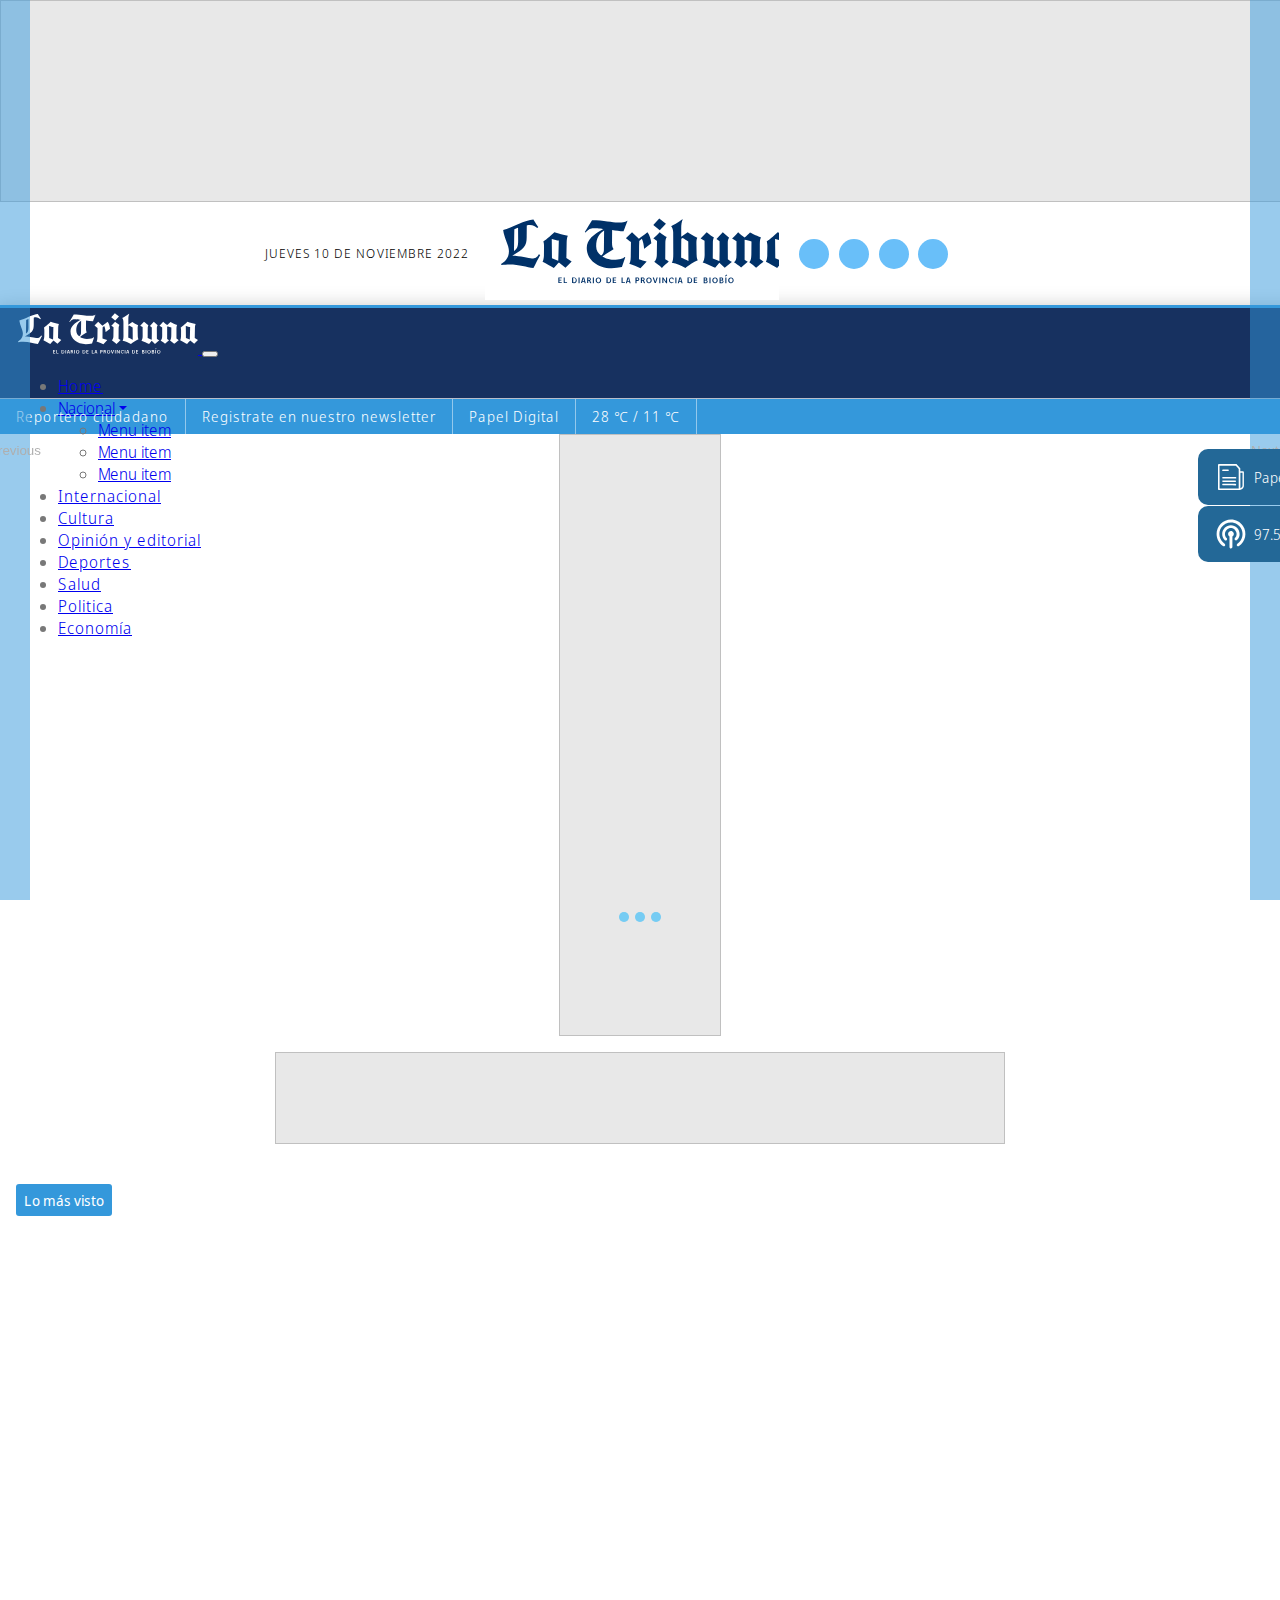
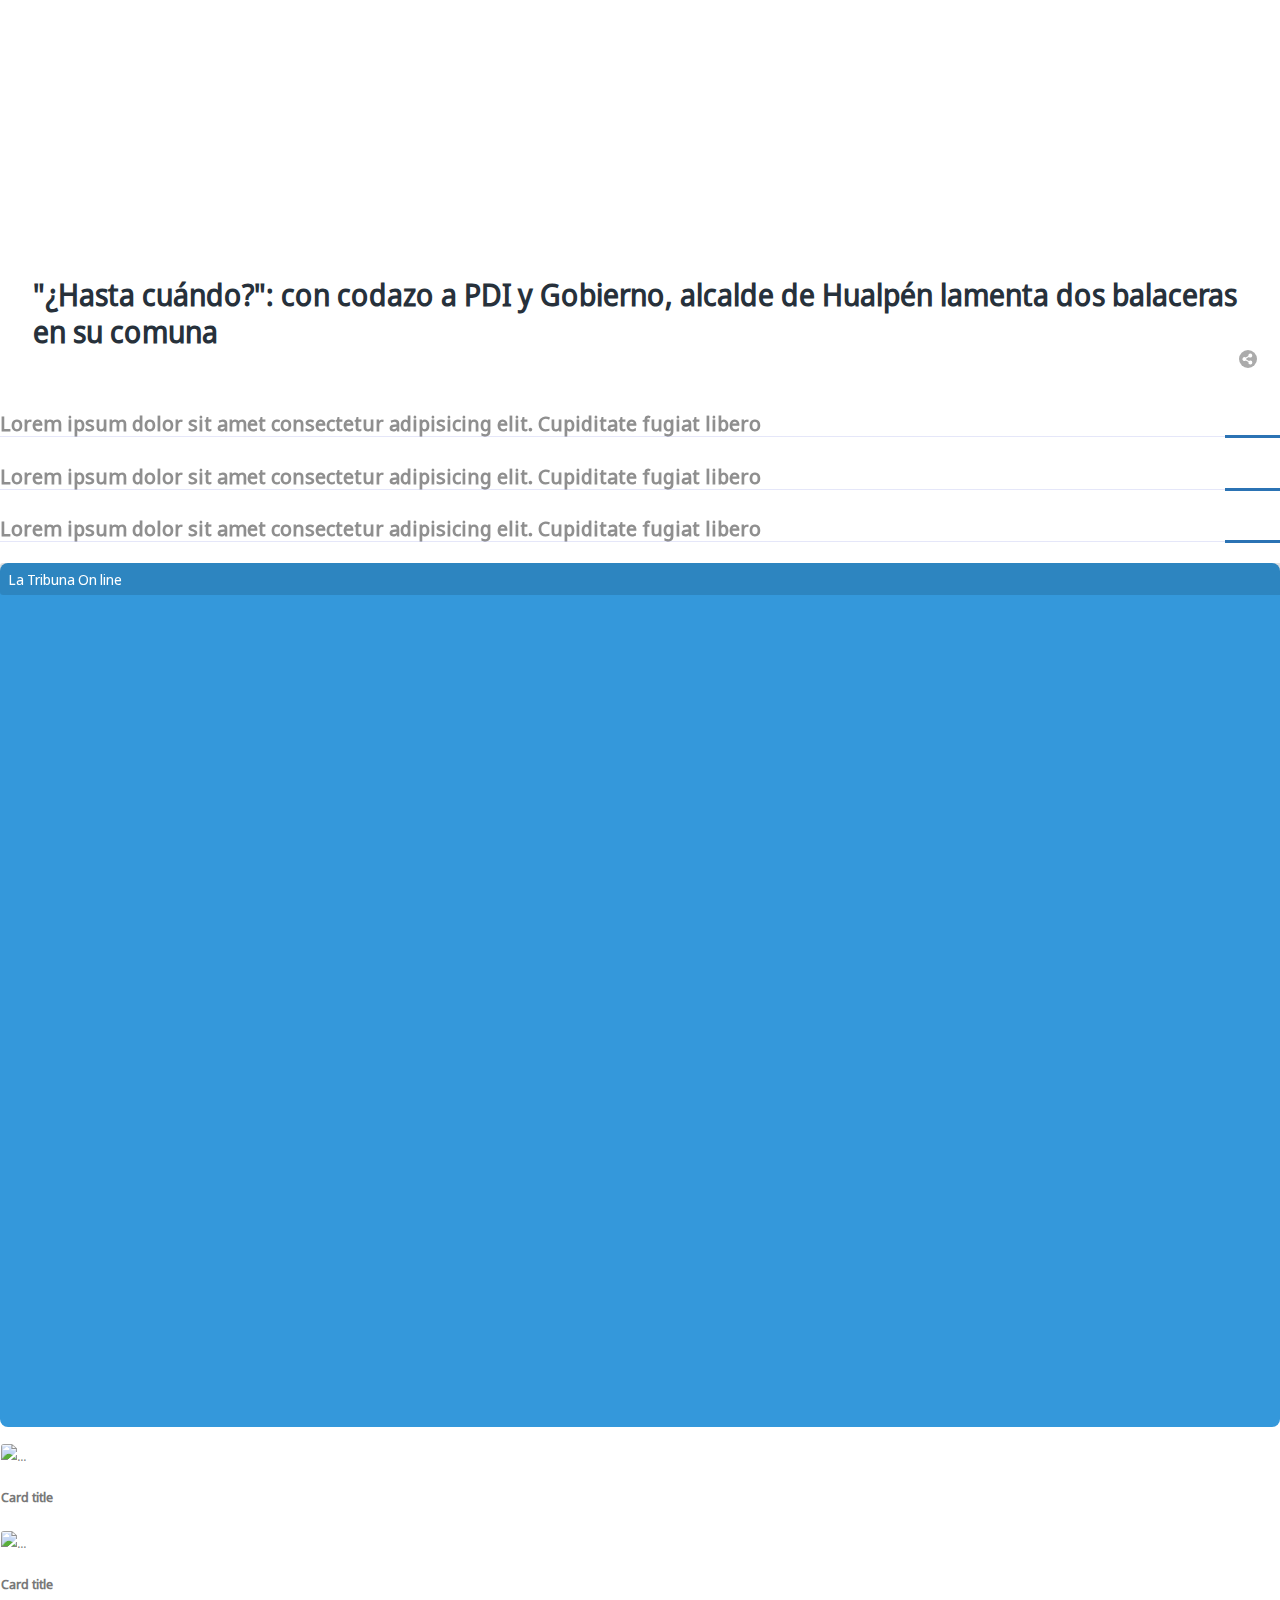
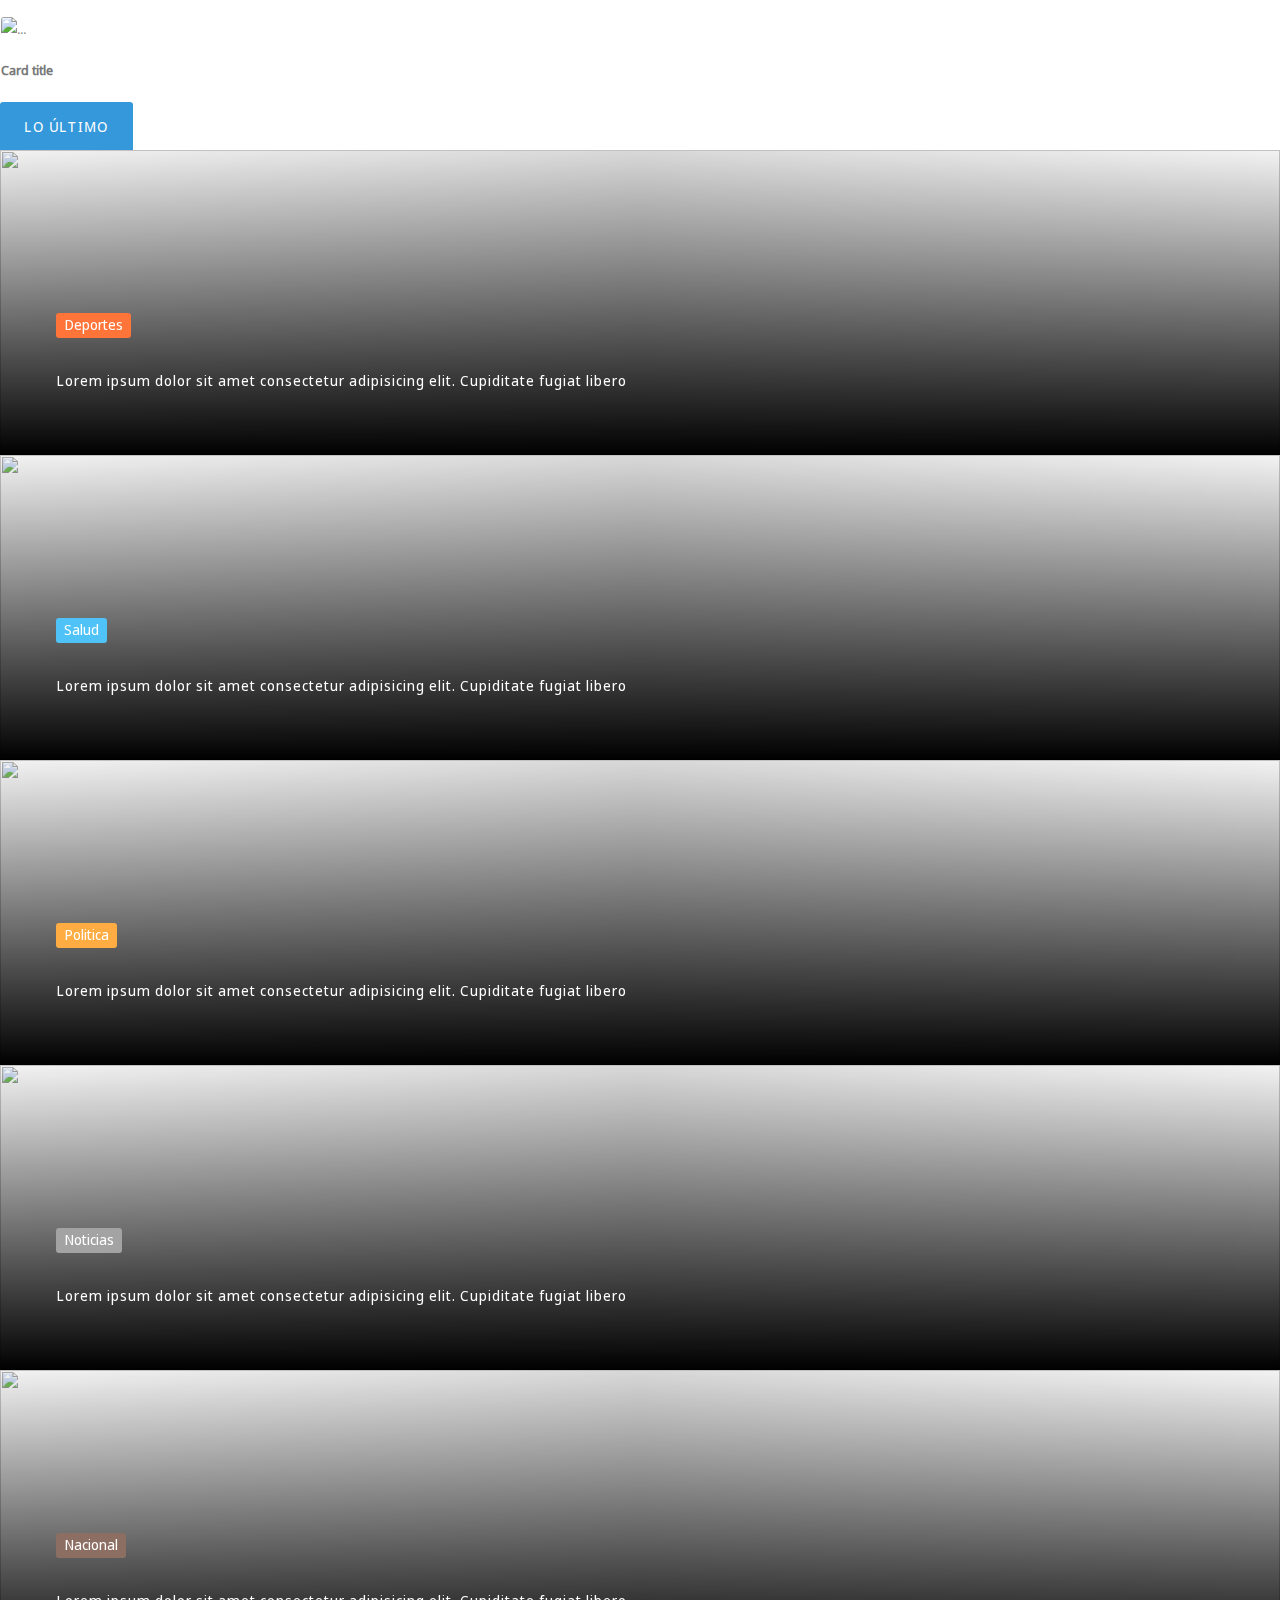
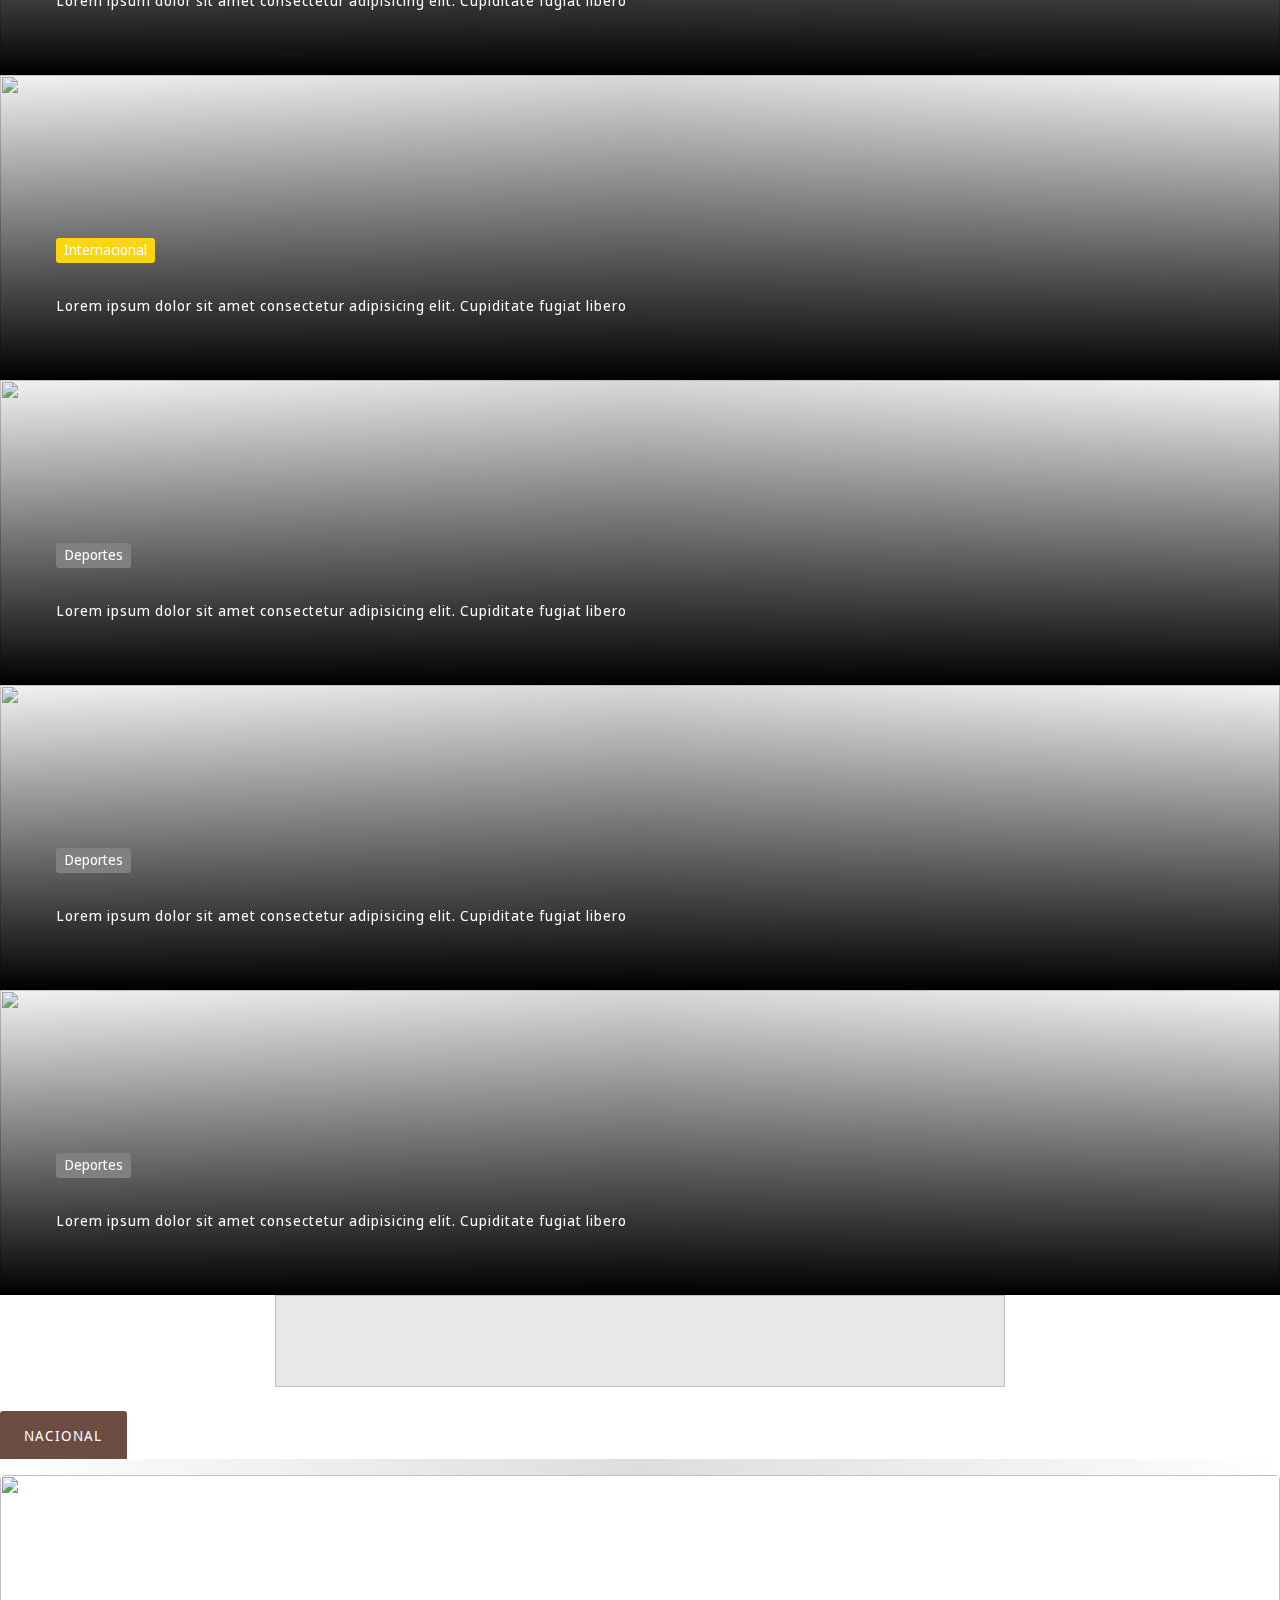
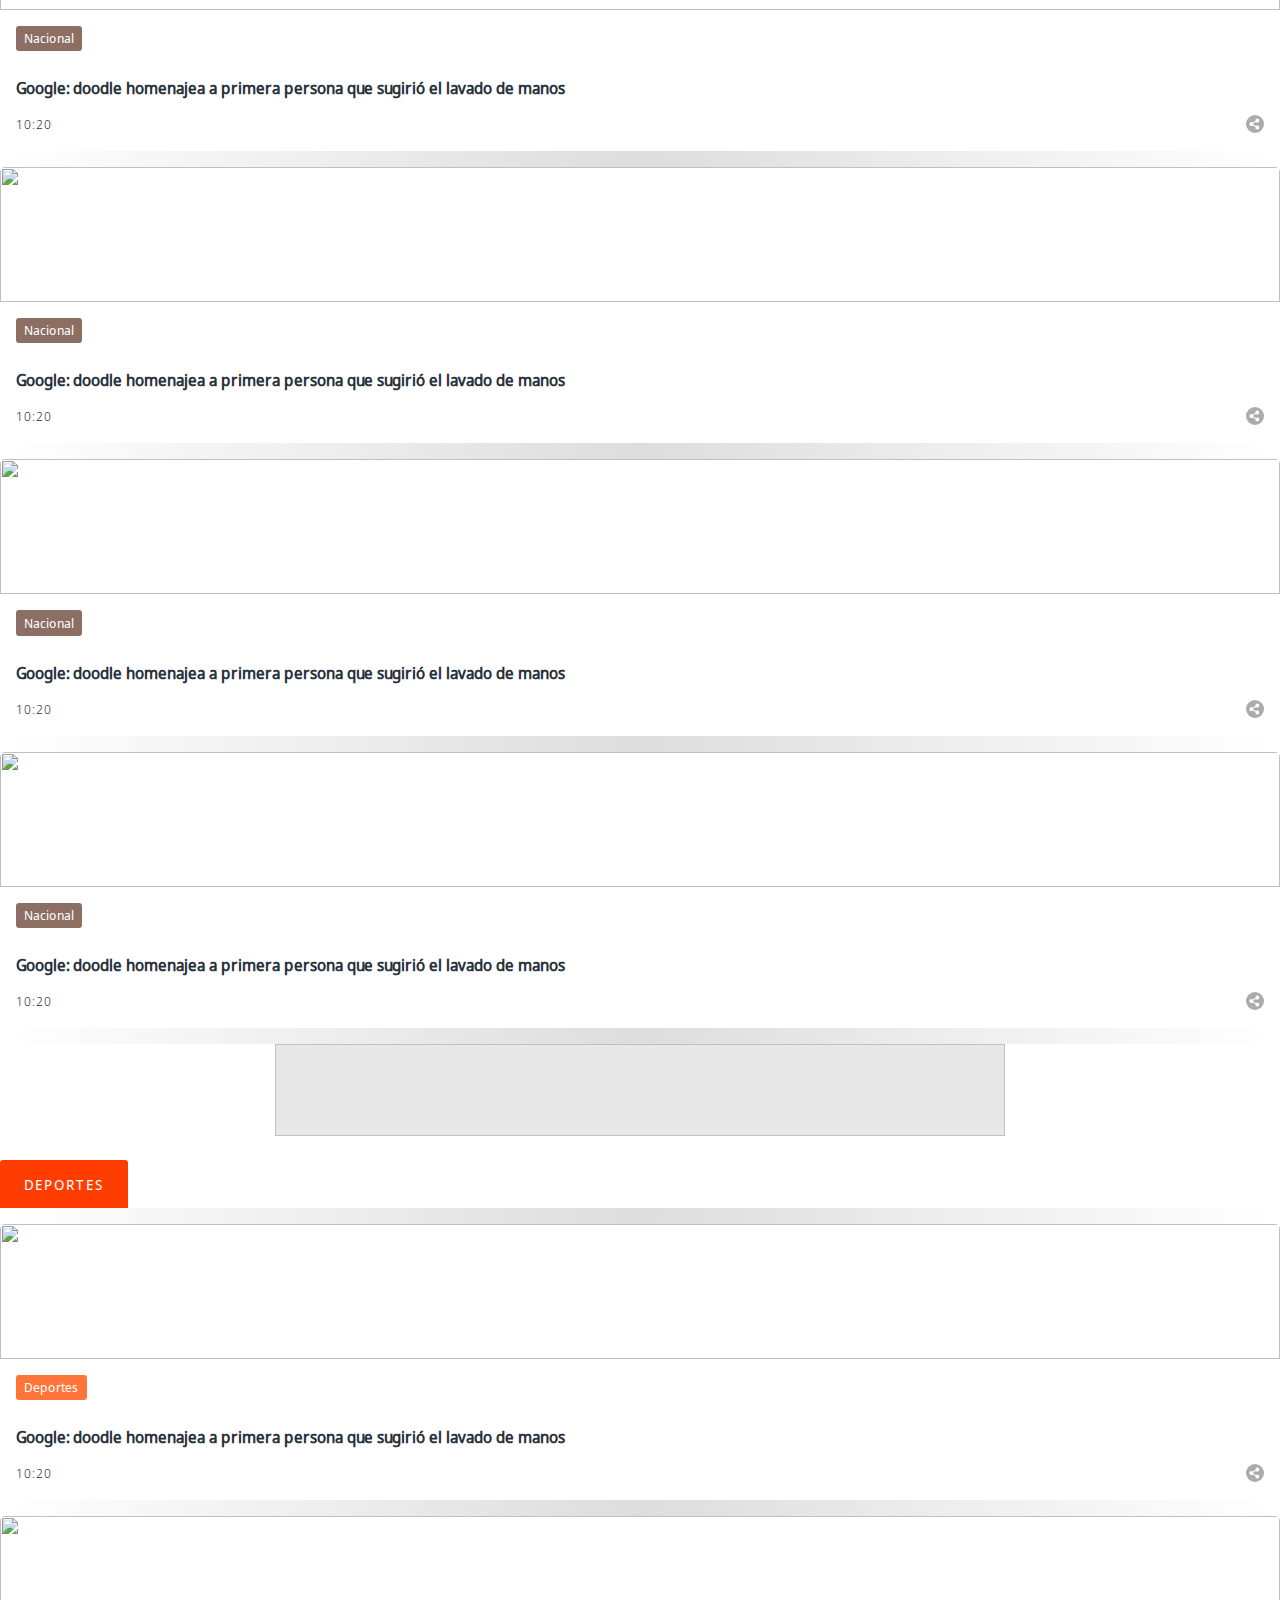
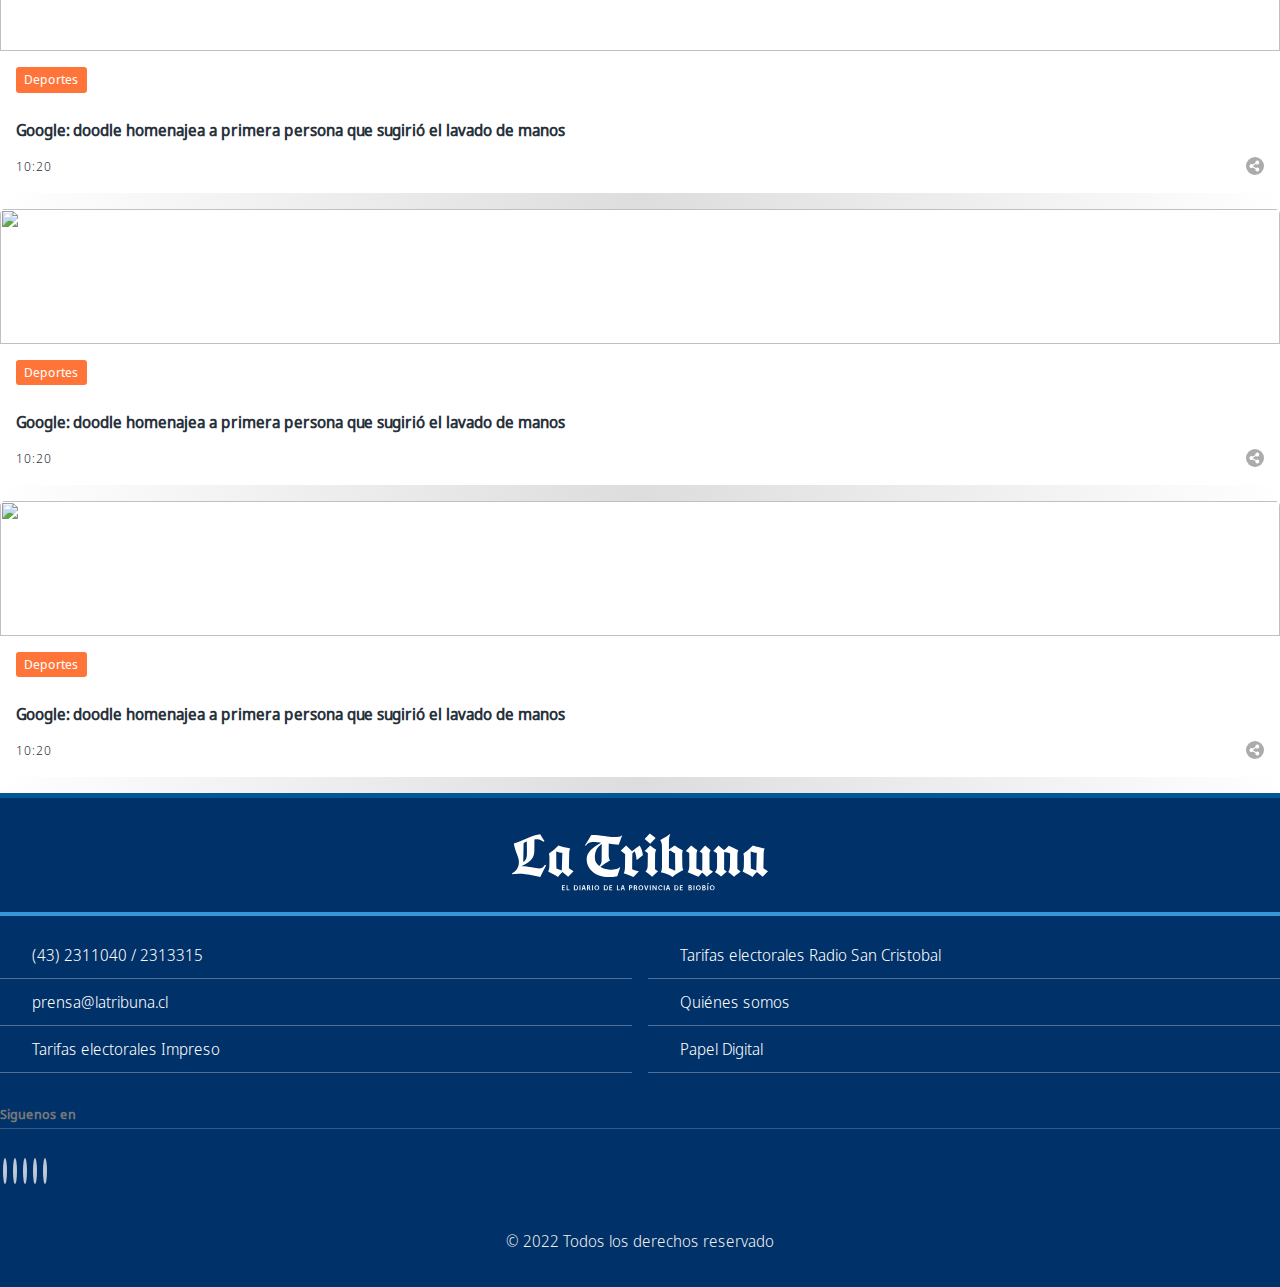
==== commit 021b63d5: "Se guardan los cambios" ====
--- a/index.html
+++ b/index.html
@@ -116,7 +116,7 @@
 		<div class="edicionImpresa">
 			<a href="#" target="_blank">
 				<img src="./img/edicion-impresa.svg" alt="Edicion Impresa">
-				<span>Edicion impresa</span>
+				<span>Papel digital</span>
 			</a>
 		</div>
 	<!-- CIERRE DE RADIO -->
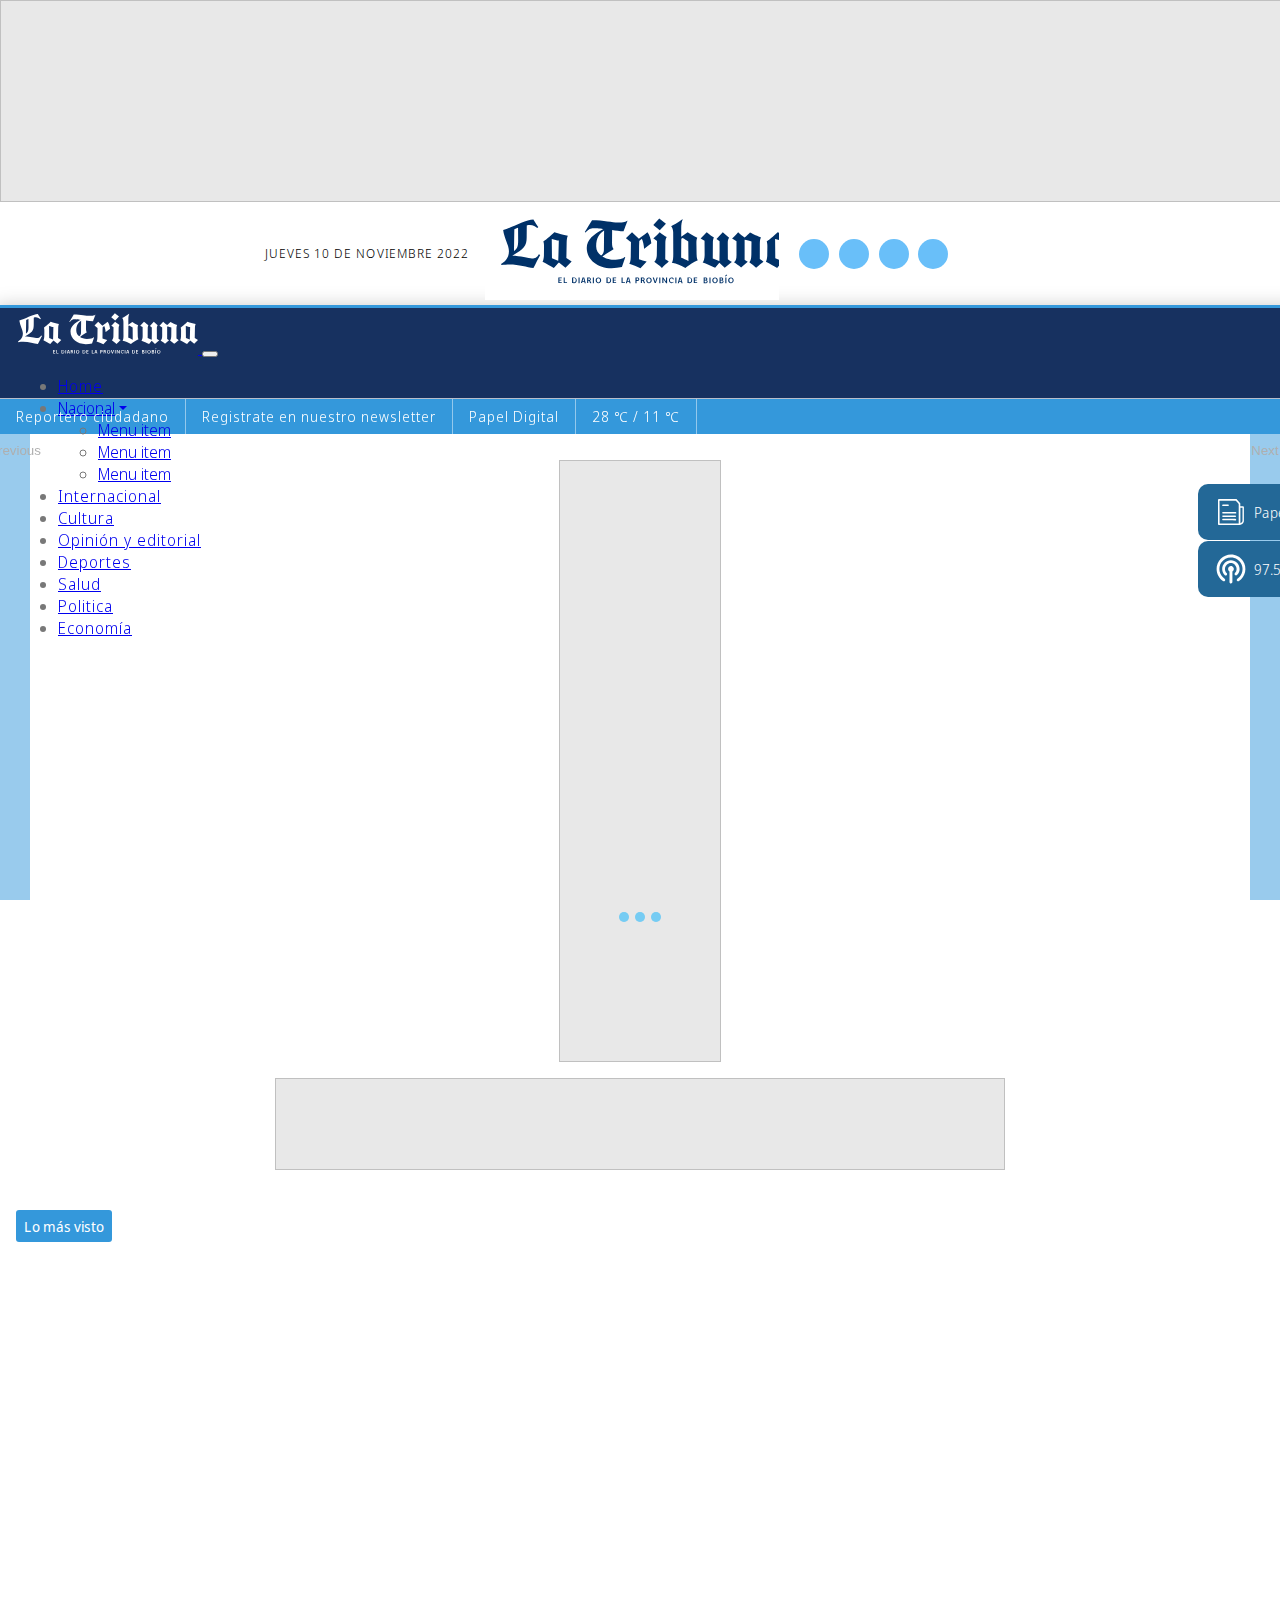
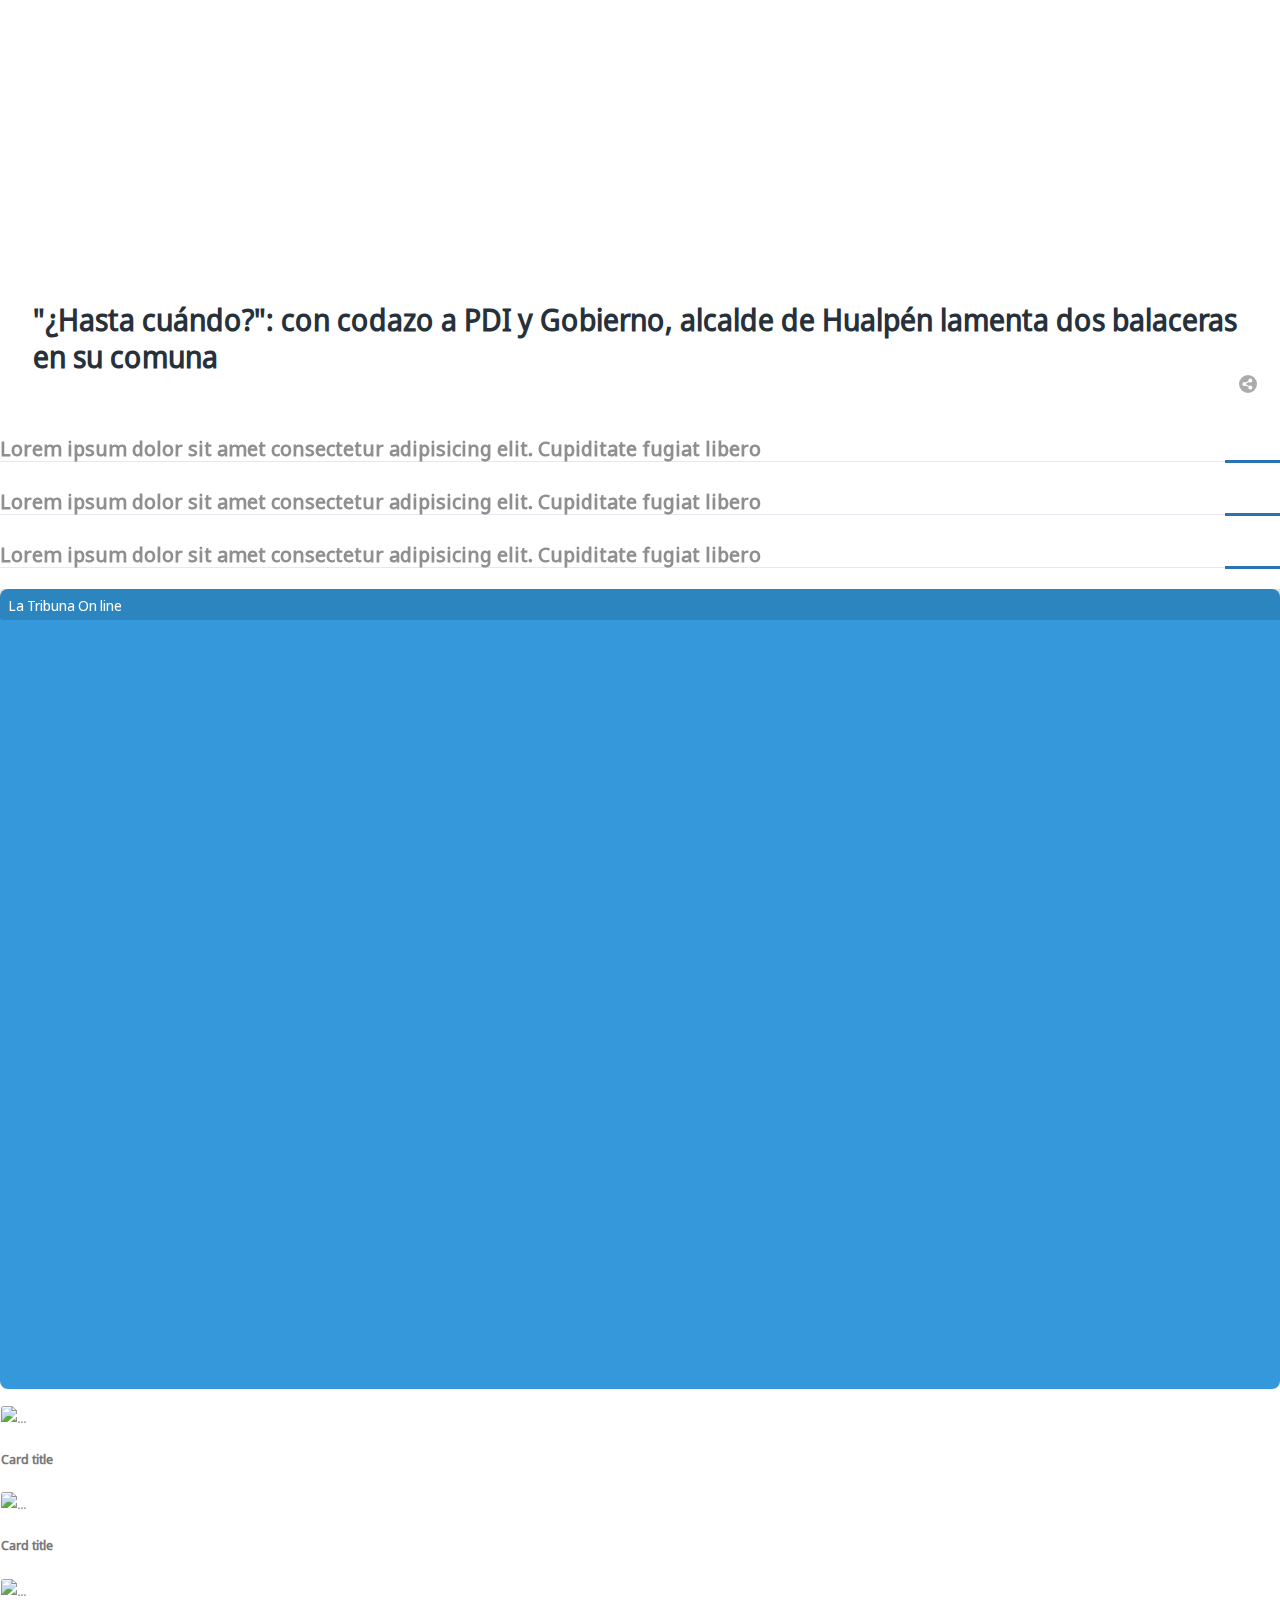
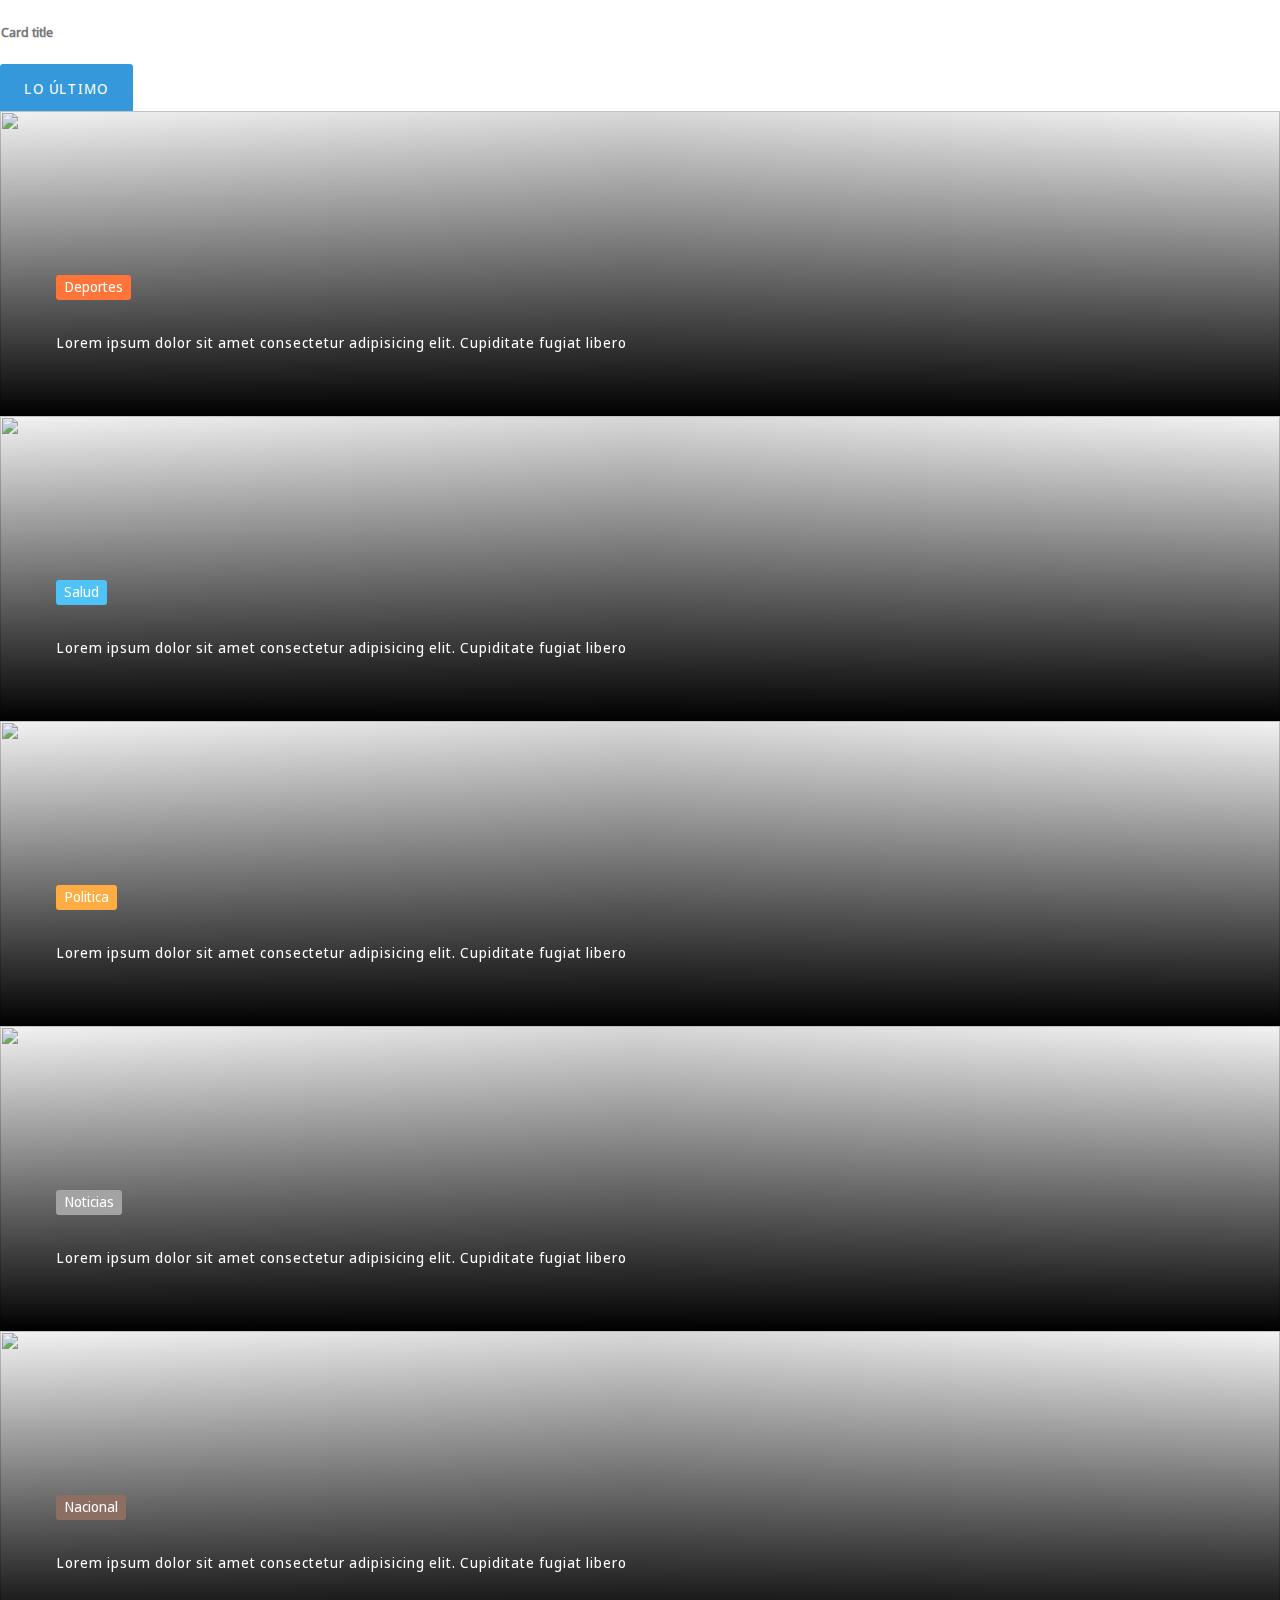
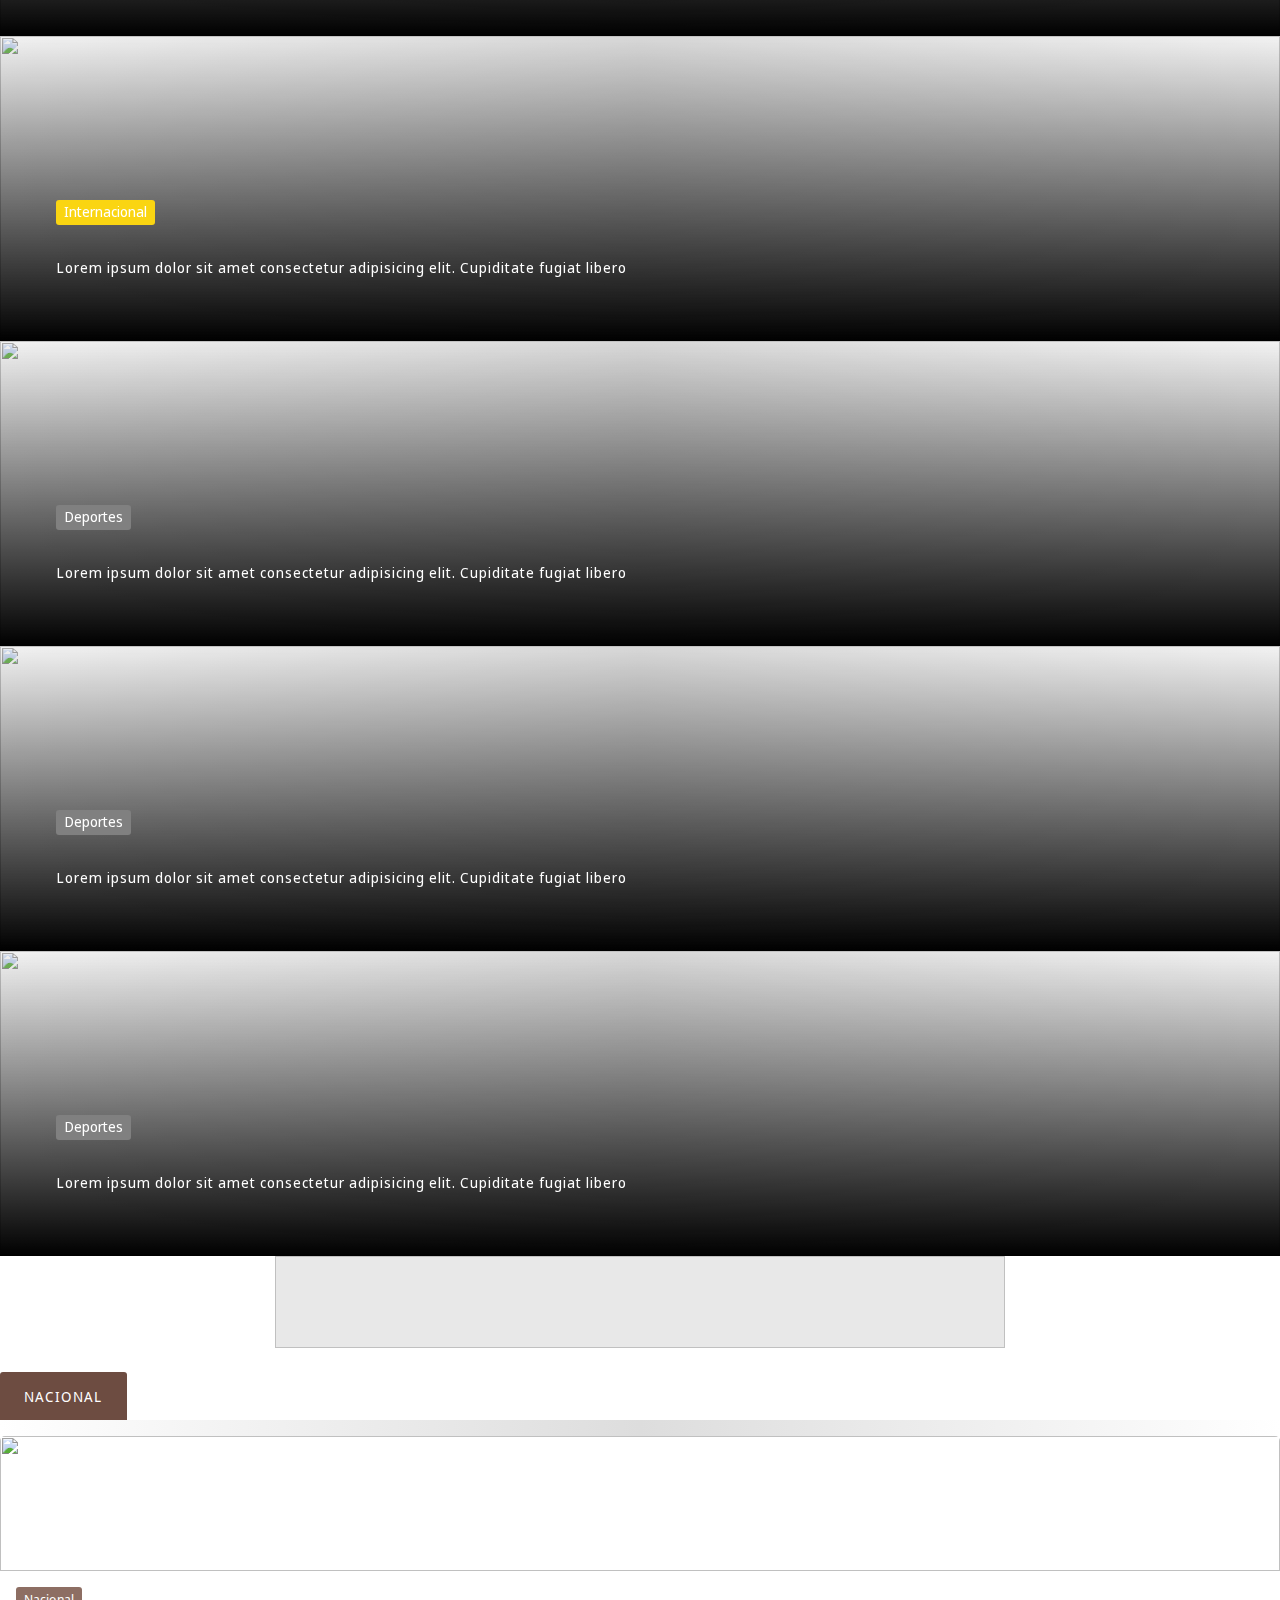
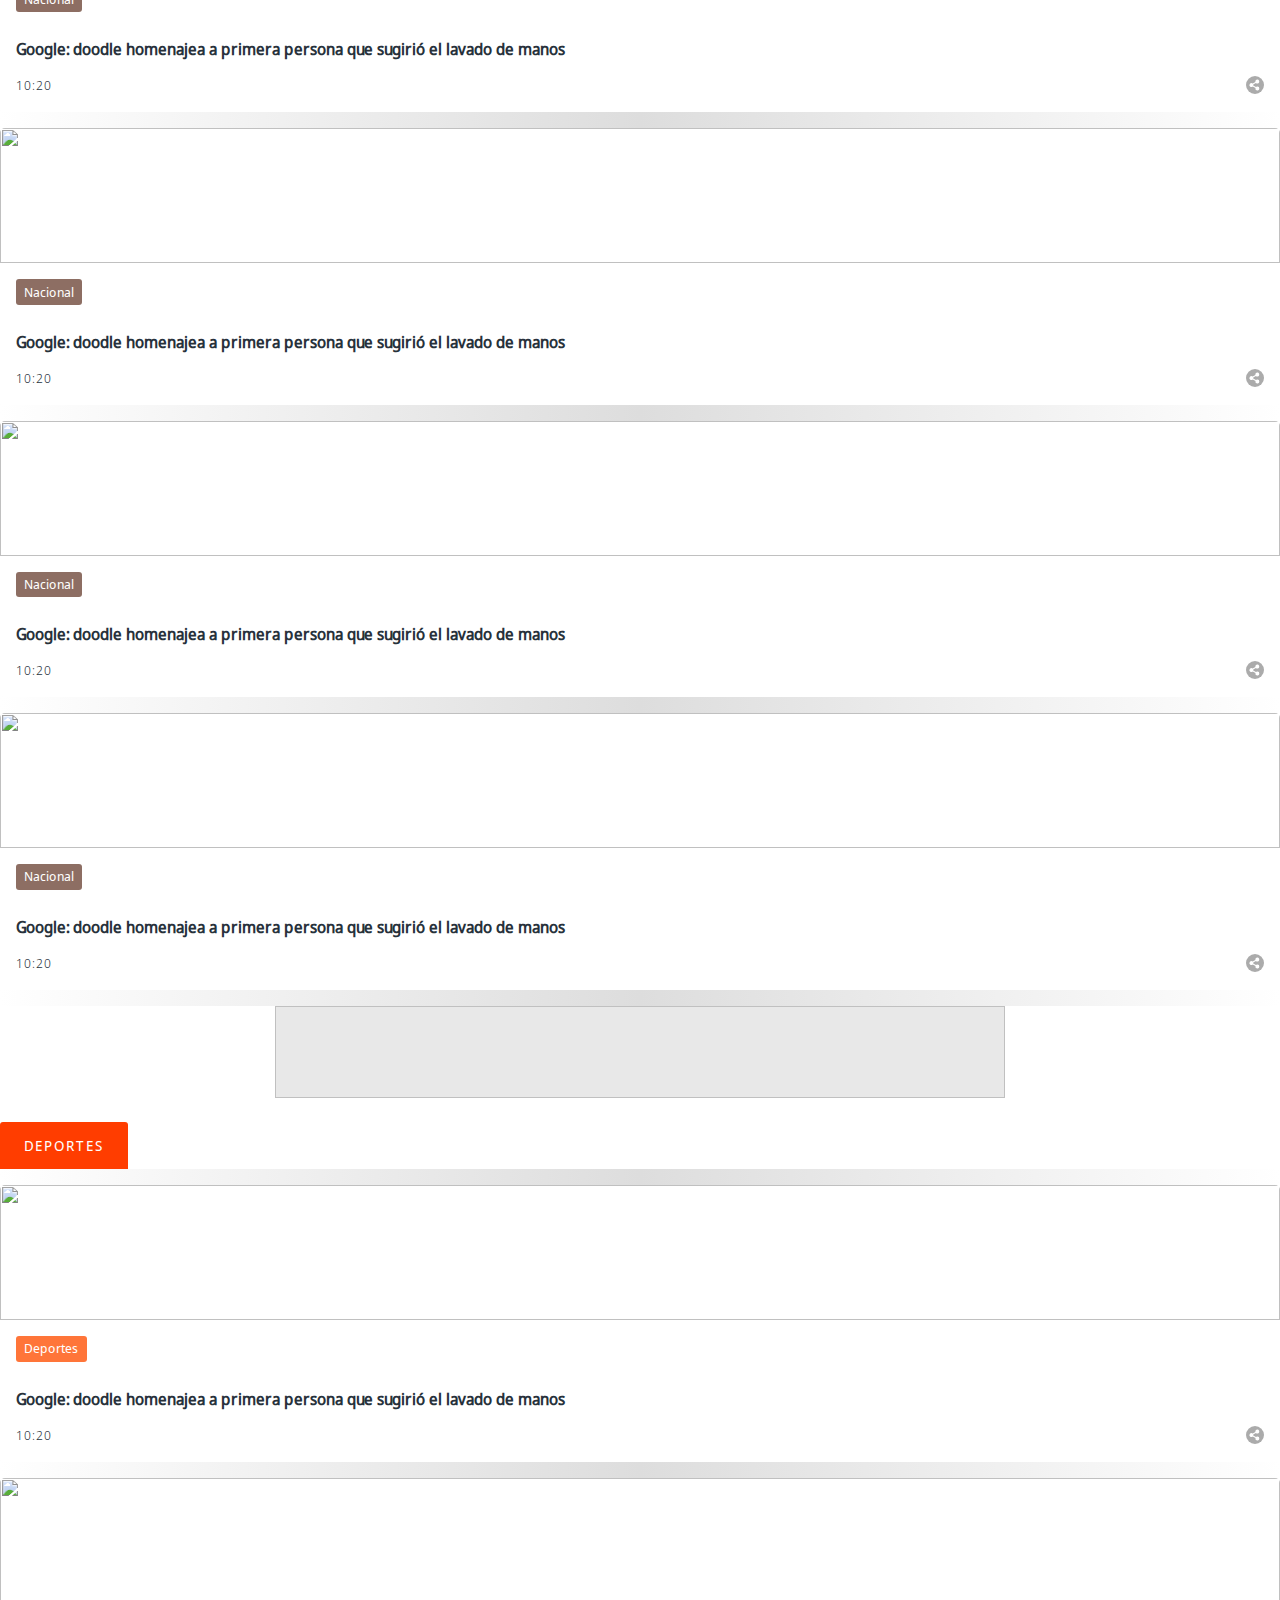
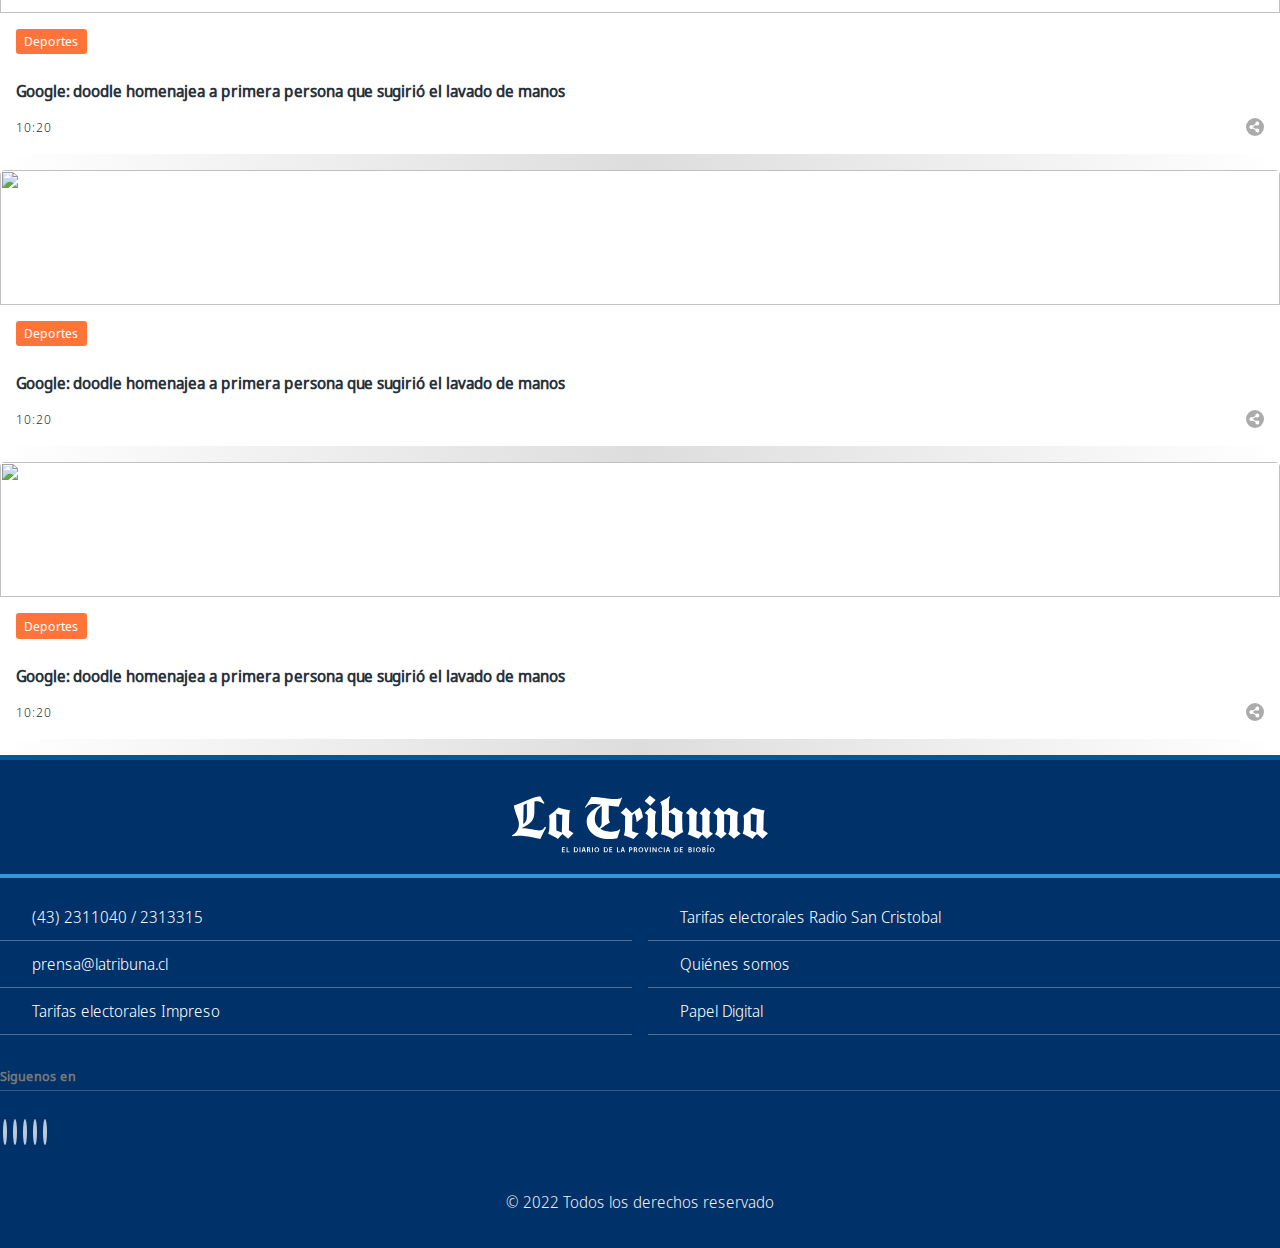
==== commit 09b02135: "Se guardan los cambios se agrega el single" ====
--- a/index.html
+++ b/index.html
@@ -16,87 +16,96 @@
 <body>
 
 	<!-- INICIO HEADER -->
-	<header>
+	<header id="brandAdds" class="ad-main-above-nav ad-banner-top-small-sticky">
+
+
 		<!-- INICIO DE ADS SUPERIOR -->
-		<div class="infoAdd">
-
+		
+		
+			<div class="infoAdd">
+
+			</div>
+		
+			<div class="logoHeader container py-3">
+				<div class="logoHeader__date">
+					<p>Jueves 10 de Noviembre 2022</p>
+				</div>
+				<div class="logoHeader__img">
+					<img src="./img/logo-header-azul.svg" alt="La Tribuna">
+				</div>
+				<div class="logoHeader__redes">
+				
+						<a href="" class="redes"><i class="fa fa-facebook"></i></a>
+						<a href="" class="redes"><i class="fa fa-twitter"></i></a>
+						<a href="" class="redes"><i class="fa fa-instagram"></i></a>
+						<a href="" class="redes"><i class="fa-brands fa-youtube"></i></a>
+				
+				</div>
+			</div>
+			
+		
+		
+	
+		<div class="header__goup">
+			<nav class="navbar navbar-expand-lg navbar-dark bg-dark">
+				<div class="container">
+				  <!-- <a id="logo" class="navbar-brand d-none d-sm-block d-md-block d-lg-none" href="#"> -->
+				  <a id="logo" class="navbar-brand" href="#">
+					<img class="img-fluid" src="./img/logo-header.svg"  alt="La Tribuna" width="180">
+				  </a>
+				  <button class="navbar-toggler" type="button" data-bs-toggle="collapse" data-bs-target="#navbarNav" aria-controls="navbarNav" aria-expanded="false" aria-label="Toggle navigation">
+					<span class="navbar-toggler-icon"></span>
+				  </button>
+				  <div class="collapse navbar-collapse" id="navbarNav">
+					<ul class="navbar-nav">
+					  <li class="nav-item">
+						<a class="nav-link" aria-current="page" href="#">Home</a>
+					  </li>
+					  <li class="btn-group">
+						<a href="#" class="nav-link dropdown-toggle active" target="_blank" data-bs-toggle="dropdown" data-bs-auto-close="true" aria-expanded="false">Nacional</a>
+						<ul class="dropdown-menu">
+							<li><a class="dropdown-item" href="#">Menu item</a></li>
+							<li><a class="dropdown-item" href="#">Menu item</a></li>
+							<li><a class="dropdown-item" href="#">Menu item</a></li>
+						</ul>
+					  </li>
+					  <li class="nav-item">
+						<a class="nav-link" href="#">Internacional</a>
+					  </li>
+					  <li class="nav-item">
+						<a class="nav-link" href="#">Cultura</a>
+					  </li>
+					  <li class="nav-item">
+						<a class="nav-link" href="#">Opinión y editorial</a>
+					  </li>
+					  <li class="nav-item">
+						<a class="nav-link" href="#">Deportes</a>
+					  </li>
+					  <li class="nav-item">
+						<a class="nav-link" href="#">Salud</a>
+					  </li>
+					  <li class="nav-item">
+						<a class="nav-link" href="#">Politica</a>
+					  </li>
+					  <li class="nav-item">
+						<a class="nav-link" href="#">Economía</a>
+					  </li>
+					</ul>
+				  </div>
+				</div>
+			</nav>
+			<div class="redesComunidad">
+					<div class="container otro">
+						<ul class="opcionesRedes">
+							<li><a href="#" target="_blank"><i class="fa-regular fa-message"></i> Reportero ciudadano</a></li>
+							<li><a href="#" target="_blank"><i class="fa-solid fa-newspaper"></i> Registrate en nuestro newsletter</a></li>
+							<li><a href="#" target="_blank"><i class="fa-regular fa-note-sticky"></i> Papel Digital</a></li>
+							<li><a href="#" target="_blank"><i class="fa-solid fa-cloud-sun-rain"></i> 28 &#8451 / 11 &#8451</a></li>
+						</ul>
+					</div>
+			</div>
 		</div>
-		<!-- CIERRE DE ADS SUPERIOR -->
-		<div class="logoHeader container py-3">
-			<div class="logoHeader__date">
-				<p>Jueves 10 de Noviembre 2022</p>
-			</div>
-			<div class="logoHeader__img">
-				<img src="./img/logo-header-azul.svg" alt="La Tribuna">
-			</div>
-			<div class="logoHeader__redes">
-			
-					<a href="" class="redes"><i class="fa fa-facebook"></i></a>
-					<a href="" class="redes"><i class="fa fa-twitter"></i></a>
-					<a href="" class="redes"><i class="fa fa-instagram"></i></a>
-					<a href="" class="redes"><i class="fa-brands fa-youtube"></i></a>
-			
-			</div>
-		</div>
-	
-		<nav class="navbar navbar-expand-lg navbar-dark bg-dark">
-			<div class="container">
-			  <a class="navbar-brand d-none d-sm-block d-md-block d-lg-none" href="#">
-				<img src="./img/logo-header.svg" alt="La Tribuna" width="180">
-			  </a>
-			  <button class="navbar-toggler" type="button" data-bs-toggle="collapse" data-bs-target="#navbarNav" aria-controls="navbarNav" aria-expanded="false" aria-label="Toggle navigation">
-				<span class="navbar-toggler-icon"></span>
-			  </button>
-			  <div class="collapse navbar-collapse" id="navbarNav">
-				<ul class="navbar-nav">
-				  <li class="nav-item">
-					<a class="nav-link active" aria-current="page" href="#">Home</a>
-				  </li>
-				  <li class="btn-group">
-					<a href="#" class="nav-link dropdown-toggle" target="_blank" data-bs-toggle="dropdown" data-bs-auto-close="true" aria-expanded="false">Nacional</a>
-					<ul class="dropdown-menu">
-						<li><a class="dropdown-item" href="#">Menu item</a></li>
-						<li><a class="dropdown-item" href="#">Menu item</a></li>
-						<li><a class="dropdown-item" href="#">Menu item</a></li>
-					</ul>
-				  </li>
-				  <li class="nav-item">
-					<a class="nav-link" href="#">Internacional</a>
-				  </li>
-				  <li class="nav-item">
-					<a class="nav-link" href="#">Cultura</a>
-				  </li>
-				  <li class="nav-item">
-					<a class="nav-link" href="#">Opinión y editorial</a>
-				  </li>
-				  <li class="nav-item">
-					<a class="nav-link" href="#">Deportes</a>
-				  </li>
-				  <li class="nav-item">
-					<a class="nav-link" href="#">Salud</a>
-				  </li>
-				  <li class="nav-item">
-					<a class="nav-link" href="#">Politica</a>
-				  </li>
-				  <li class="nav-item">
-					<a class="nav-link" href="#">Economía</a>
-				  </li>
-				</ul>
-			  </div>
-			</div>
-		  </nav>
-
-			
-		<div class="redesComunidad">
-				<div class="container otro">
-					<ul class="opcionesRedes">
-						<li><a href="#" target="_blank"><i class="fa-regular fa-message"></i> Reportero ciudadano</a></li>
-						<li><a href="#" target="_blank"><i class="fa-solid fa-newspaper"></i> Registrate en nuestro newsletter</a></li>
-						<li><a href="#" target="_blank"><i class="fa-regular fa-note-sticky"></i> Papel Digital</a></li>
-						<li><a href="#" target="_blank"><i class="fa-solid fa-cloud-sun-rain"></i> 28 &#8451 / 11 &#8451</a></li>
-					</ul>
-				</div>
-		</div>
+
 	
 	
 		
@@ -122,7 +131,7 @@
 	<!-- CIERRE DE RADIO -->
 
 
-	<div class="container">
+	<div id="contentHome" class="container" style="padding-top: 460px;">
 		<div class="row">
 			<div class="col-2 pt-4 d-md-none d-lg-block">
 				<div class="infoAdd__160-600" style="position: sticky; top: 120px;"></div>
@@ -821,6 +830,10 @@
 				</div> -->
 			</div>
 			</div>
+
+			<div id="top">
+				<a href="#"><i class="fa-solid fa-angle-up"></i></a>
+			</div>
 			
 			<div class="copyright">
 				<span>© 2022 Todos los derechos reservado </span>
--- a/css/main.css
+++ b/css/main.css
@@ -727,8 +727,8 @@
     background: #236897;
     padding: 0.5rem 0.8rem;
     border-radius: 10px 0 0 10px;
-    top: 506px;
-    z-index: 999;
+    top: 541px;
+    z-index: 6001;
 }
 
 .radio a{
@@ -772,8 +772,8 @@
     background: #236897;
     padding: 0.5rem 0.8rem;
     border-radius: 10px 0 0 10px;
-    top: 449px;
-    z-index: 999;
+    top: 484px;
+    z-index: 6001;
 }
 
 .edicionImpresa a{
@@ -896,6 +896,11 @@
     padding: 1rem 0 0 0;
 }
 
+ul.dropdown-menu.show {
+    padding: 0;
+    overflow: hidden;
+}
+
 @media (max-width: 600px) {
     .contentCardOption {
         display: flex;
@@ -942,6 +947,29 @@
     border-top: 5px solid #005996;
     background: #003168;
     padding: 35px 0;
+    position: relative;
+}
+
+#top {
+    width: 62px;
+    height: 60px;
+    border-radius: 100%;
+    background: #0093C4;
+    border: 5px solid rgb(87 166 219);
+    position: fixed;
+    bottom: 20px;
+    right: 120px;
+    display: flex;
+    justify-content: center;
+    align-items: center;
+    color: #fff;
+    font-size: 1.5rem;
+}
+
+
+
+#top a i{
+    color: #fff;
 }
 
 .about-us-foot {
@@ -1237,7 +1265,7 @@
 }
 
 
-@media (min-width: 1367px) {
+@media ( min-width: 1367px ) {
 
     ul.dropdown-menu.show li{
         color: #000;
@@ -1296,6 +1324,10 @@
         position: relative;
         z-index: 1;
         padding: 1rem;
+    }
+
+    #logo{
+        display: none;
     }
 }
 @media (max-width: 1366px) {
@@ -1316,12 +1348,17 @@
         z-index: 1;
         padding: 1rem;
     }
+
+    .navbar-brand{
+        width: 105px;
+    }
+
 }
 
 @media (max-width: 992px){
 
     .about-us-foot img {
-        max-width: 40%;
+        max-width: 25%;
         margin-bottom: 1rem;
     }
     .container {
@@ -1379,9 +1416,76 @@
         column-count: 1;
         column-gap: 1rem;
     }
-}
-
-@media only screen and (min-width: 530px) and (max-width: 949px){
+
+    .navbar ul.navbar-nav .btn-group{
+        position: relative;
+        display: flex;
+        flex-direction: column;
+    }
+
+    ul.dropdown-menu.show {
+        padding: 0;
+        overflow: hidden;
+        width: 96vw;
+        border-radius: 0;
+        background: transparent;
+        border: none;
+    }
+
+    .dropdown-item {
+        display: block;
+        width: 100%;
+        padding: 3px 0 3px 10px;
+        clear: both;
+        font-weight: 400;
+        color: #fff;
+        text-align: inherit;
+        text-decoration: none;
+        white-space: nowrap;
+        background-color: transparent;
+        border: 0;
+        border-bottom: 1px solid #ffffff26;
+    }
+
+    .dropdown-item {
+        display: block;
+        width: 100%;
+        padding: 3px 0 3px 10px;
+        clear: both;
+        font-weight: 400;
+        color: #fff;
+        text-align: inherit;
+        text-decoration: none;
+        white-space: nowrap;
+        background-color: transparent;
+        border: 0;
+        border-bottom: 1px solid #ffffff26;
+        font-size: 1rem;
+    }
+
+    .dropdown-item:hover{
+        color: #6cbef6;
+    }
+
+    .navbar ul.navbar-nav{
+        width: 96vw;
+    }
+
+    .navbar ul.navbar-nav li.nav-item{
+        border-bottom: 1px solid #ffffff42;
+    }
+
+    .navbar ul.navbar-nav li.btn-group{
+        border-bottom: 1px solid #ffffff42;
+    }
+
+    ul.dropdown-menu.show li:last-child a.dropdown-item{
+        border-bottom: none;
+    }
+
+}
+
+@media only screen and (min-width: 530px) and (max-width: 991px){
     header .navbar-collapse {
         background: #043f77 !important;
         position: absolute;
@@ -1405,7 +1509,314 @@
         letter-spacing: 0;
         font-size: 0.89rem;
     }
-
+    #logo{
+        display: block;
+    }
   
 }
 
+/* CSS SINGLE */
+
+
+.main-top-container {
+    display: flex;
+}
+
+.main-top-container .ad-aside {
+    flex: 0 0 160px;
+    margin-right: 30px;
+    max-width: 160px;
+    margin-top: 30px;
+}
+
+.infoAdd__970-90 {
+    width: 970px;
+    height: 90px;
+    margin: 30px auto 1rem auto;
+    background-color: #e8e8e8;
+    border: 1px solid silver;
+}
+
+.article-container{
+    width: 100%;
+    height: auto;
+    overflow: hidden;
+}
+
+.post__content h1{
+    font-size: 33px;
+    font-weight: 700;
+    line-height: 40px;
+    margin-bottom: 20px;
+    color: #27313B;
+}
+
+.post-main-aside-container{
+    display: flex;
+}
+.post-main {
+    margin-right: 30px;
+    max-width: 730px;
+    width: 100%;
+    /* border: 1px solid red; */
+    height: auto;
+    overflow: hidden;
+}
+.post-aside {
+    max-width:369px;
+}
+
+#post .post-image {
+    position: relative;
+    background-position: 50%;
+    background-size: cover;
+}
+
+#post .post-image:before {
+    content: "";
+    display: block;
+    padding-top: 52.7397260274%;
+}
+
+#post .post-main p {
+    font-size: 1.1rem;
+    line-height: 1.9rem;
+    margin-bottom: 1rem;
+    font-weight: 400;
+    word-break: break-word;
+    letter-spacing: .1px;
+}
+
+#post .post-main a {
+    color: #3498db;
+    text-decoration: underline;
+}
+
+#post .post-main img {
+    width: 100%;
+    height: 380px;
+    margin-bottom: 1rem;
+    margin-top: 1rem;
+    object-fit: cover;
+}
+
+.embed cite {
+    font-size: 1.1rem;
+    font-weight: 400;
+    line-height: 25px;
+    padding: 1rem 2rem;
+    margin-bottom: 0.8rem;
+    display: block;
+    background: #f7f7f7;
+    display: flex;
+    flex-direction: column;
+}
+
+.bottom-separator {
+    position: relative;
+}
+
+.bottom-separator:after {
+    background: linear-gradient(#2b73b4,#2b73b4) 100%/55px 3px no-repeat ,linear-gradient(rgba(0,16,194,.1),rgba(0,16,194,.1)) 0/100% 1px no-repeat;
+    bottom: 0px;
+    content: "";
+    display: block;
+    height: 3px;
+    left: 0;
+    position: absolute;
+    width: 100%;
+}
+
+.embed {
+    width: 100%;
+    height: auto;
+    overflow: hidden;
+    margin: 1.5rem 0;
+}
+
+.containerIframe {
+    position: relative;
+    width: 100%;
+    overflow: hidden;
+    padding-top: 62.5%;
+}
+
+.responsive-iframe {
+    position: absolute;
+    top: 0;
+    left: 0;
+    bottom: 0;
+    right: 0;
+    width: 100%;
+    height: 100%;
+    border: none;
+}
+
+.embed ul, .embed ol {
+    width: 100%;
+    padding: 0 2.5rem 0 2.5rem;
+    margin: 2.5rem 0 2.5rem 0;
+}
+
+.embed ul li {
+    list-style-type: disc;
+    width: 100%;
+    font-size: 1.1rem;
+    font-weight: 400;
+    line-height: 28px;
+    margin-bottom: 0.8rem;
+}
+
+.embed ul li a, .embed ol li a {
+    color: #3498db;
+    text-decoration: underline;
+}
+
+.embed ol {
+    width: 100%;
+    padding: 0 2.5rem 0 2.5rem;
+    margin: 1rem 0;
+}
+
+.embed ol li {
+    list-style: decimal;
+    width: 100%;
+    font-size: 1.1rem;
+    font-weight: 400;
+    line-height: 28px;
+    margin-bottom: 0.8rem;
+}
+
+#post .content__articuloRelacionado {
+    display: flex;
+    flex-direction: column;
+    margin: 2rem 0 1.5rem 0;
+}
+#post .content__articuloRelacionado-titulo {
+    color: #030c26;
+    margin-bottom: 0.5rem;
+    font-size: 1.2rem;
+    letter-spacing: 0.05rem;
+    text-transform: uppercase;
+    font-weight: 400;
+}
+
+#post .content__articuloRelacionado-imagenTitulo a {
+    display: flex;
+    justify-content: space-between;
+    align-items: center;
+    padding: 0 0 1rem 0; 
+}
+
+#post article.content__articuloRelacionado.bottom-separator a {
+    text-decoration: none;
+}
+
+#post .content__articuloRelacionado-imagenTitulo a img {
+    width: 150px;
+    height: 90px;
+    object-fit: cover;
+    margin: 0 1rem 0 0;
+}
+
+#post .content__articuloRelacionado-imagenTitulo h3 {
+    font-size: 1.2rem;
+    font-weight: 400;
+    line-height: 30px;
+    text-decoration: none;
+    color: #173160;
+}
+
+#post article.content__articuloRelacionado.bottom-separator a {
+    text-decoration: none!important;
+}
+
+#post .content__articuloRelacionado-imagenTitulo a p {
+    font-weight: 500;
+    line-height: 1.9rem;
+    color: #787878;
+    margin: 0;
+}
+
+#post .content__articuloRelacionado-imagenTitulo a img {
+    width: 200px;
+    height: 120px;
+    object-fit: cover;
+    margin: 0 1rem 0 0;
+}
+
+#post .embed .tag-link {
+    background: #f3f3f3;
+    padding: 0.3rem 1rem;
+    margin: 0.3rem 0.2rem;
+    border-radius: 10px;
+    display: inline-block;
+    text-decoration: none;
+}
+
+#post .hederSection {
+    display: flex;
+    width: 100%;
+    height: auto;
+    margin: 0 0 1rem 0;
+}
+
+#post .hederSection h2 {
+    display: flex;
+    justify-content: center;
+    align-items: center;
+    padding: 0 1.2rem 0 1.2rem;
+    color: #fff;
+    font-size: 1.1875rem;
+    line-height: 2;
+    letter-spacing: 1px;
+    text-decoration: none;
+    font-weight: 400;
+    text-transform: uppercase;
+    /* border-right: 2px solid rgb(22 49 96 / 27%); */
+    border-radius: 5px 5px 0 0;
+    margin: 0 ;
+}
+
+.background-celeste {
+    background-color: #3498db;
+}
+
+#post .bodySection {
+    padding: 0;
+}
+
+#post .bodySection article {
+    display: flex;
+    justify-content: start;
+    align-items: center;
+    margin: 0.5rem 0 1.5rem 0;
+    /* border-bottom: 1px solid #dcdcdc; */
+}
+
+#post .bodySection article img {
+    width: 150px;
+    height: 90px;
+    object-fit: cover;
+    margin-right: 1rem;
+}
+
+#post .bodySection article h3 {
+    /* color: #222; */
+    font-size: 15px;
+    line-height: 21px;
+    margin: 0;
+    font-weight: 400;
+}
+
+
+
+.ad-main-above-nav {
+    transition: top .5s;
+}
+
+.ad-main-above-nav.ad-banner-top-small-sticky {
+    position: fixed;
+    width: 100%;
+    z-index: 6000;
+}